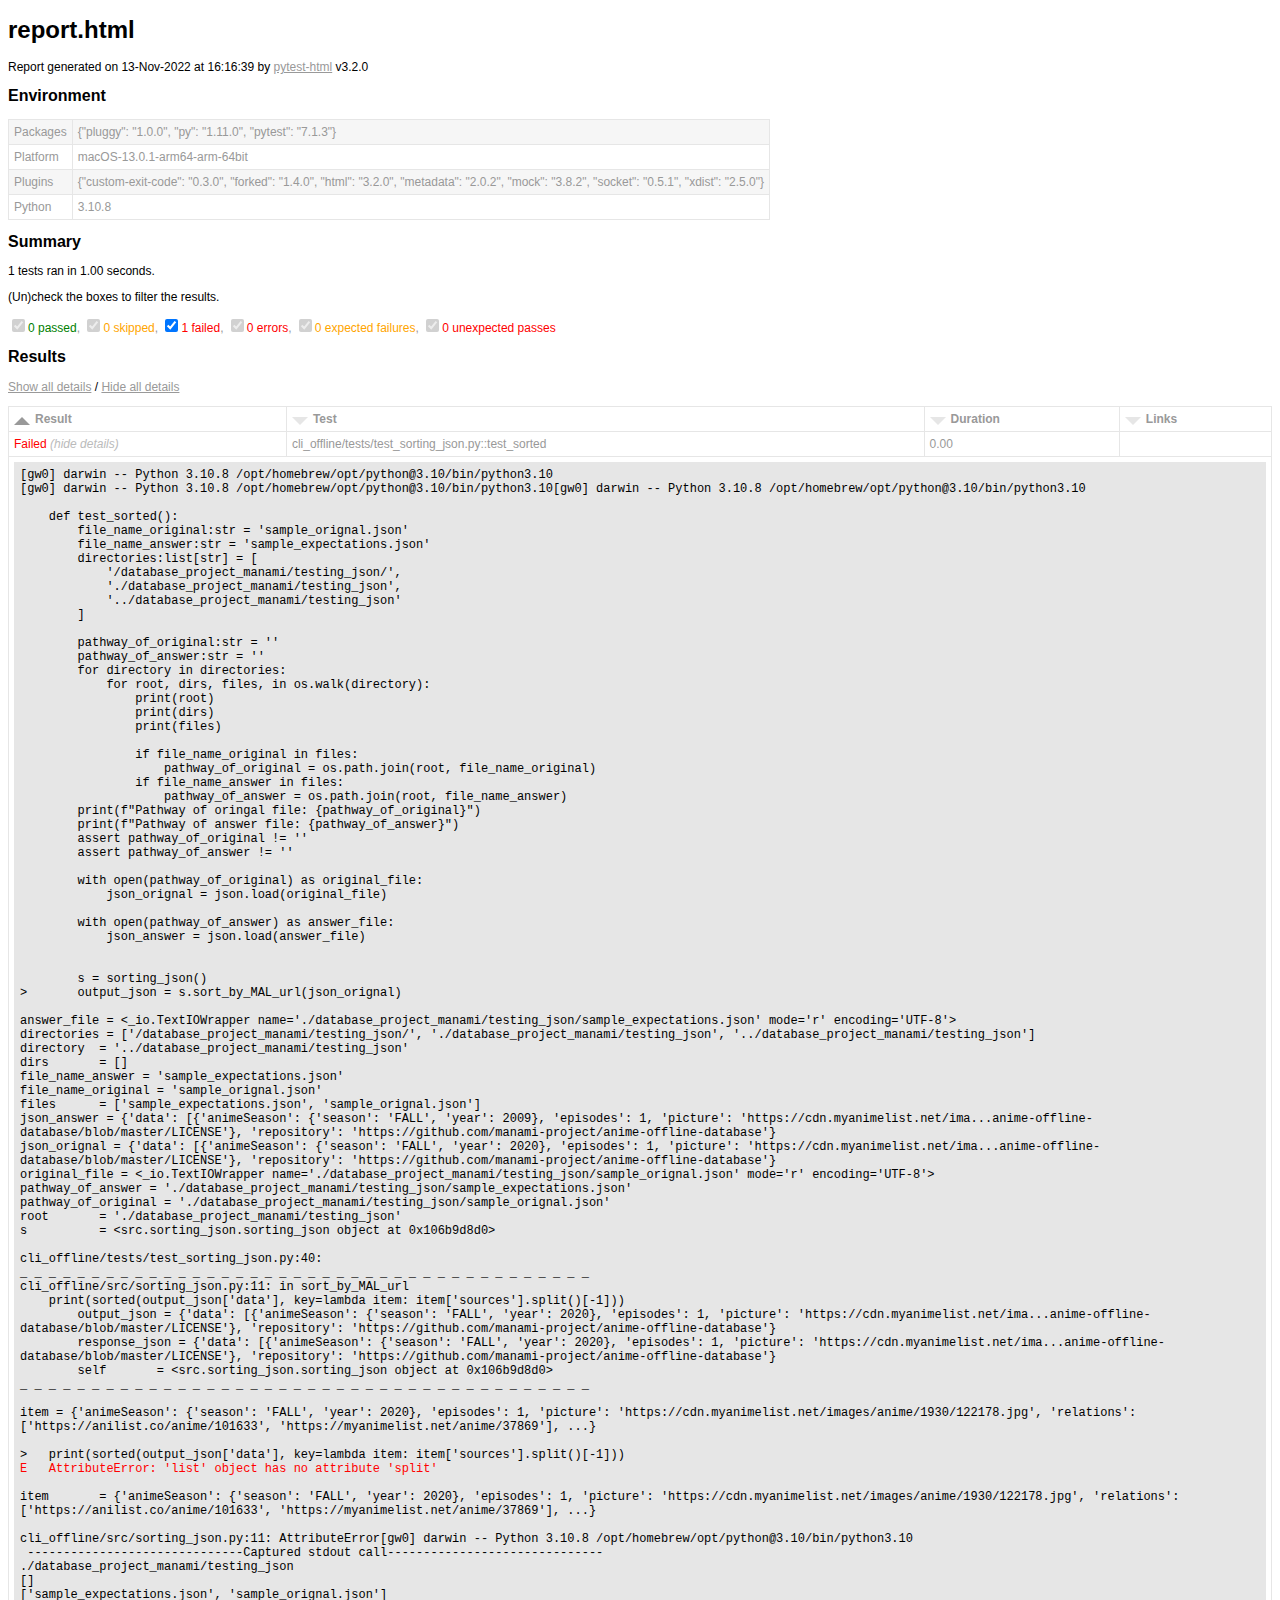
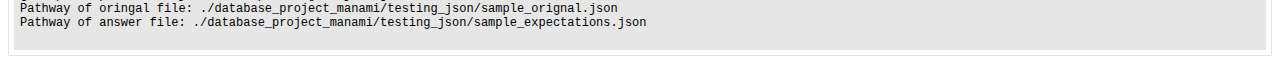
==== report.html @ 7e44a715 "AttributeError" ====
<!DOCTYPE html>
<html>
  <head>
    <meta charset="utf-8"/>
    <title>report.html</title>
    <style>body {
  font-family: Helvetica, Arial, sans-serif;
  font-size: 12px;
  /* do not increase min-width as some may use split screens */
  min-width: 800px;
  color: #999;
}

h1 {
  font-size: 24px;
  color: black;
}

h2 {
  font-size: 16px;
  color: black;
}

p {
  color: black;
}

a {
  color: #999;
}

table {
  border-collapse: collapse;
}

/******************************
 * SUMMARY INFORMATION
 ******************************/
#environment td {
  padding: 5px;
  border: 1px solid #E6E6E6;
}
#environment tr:nth-child(odd) {
  background-color: #f6f6f6;
}

/******************************
 * TEST RESULT COLORS
 ******************************/
span.passed,
.passed .col-result {
  color: green;
}

span.skipped,
span.xfailed,
span.rerun,
.skipped .col-result,
.xfailed .col-result,
.rerun .col-result {
  color: orange;
}

span.error,
span.failed,
span.xpassed,
.error .col-result,
.failed .col-result,
.xpassed .col-result {
  color: red;
}

/******************************
 * RESULTS TABLE
 *
 * 1. Table Layout
 * 2. Extra
 * 3. Sorting items
 *
 ******************************/
/*------------------
 * 1. Table Layout
 *------------------*/
#results-table {
  border: 1px solid #e6e6e6;
  color: #999;
  font-size: 12px;
  width: 100%;
}
#results-table th,
#results-table td {
  padding: 5px;
  border: 1px solid #E6E6E6;
  text-align: left;
}
#results-table th {
  font-weight: bold;
}

/*------------------
 * 2. Extra
 *------------------*/
.log {
  background-color: #e6e6e6;
  border: 1px solid #e6e6e6;
  color: black;
  display: block;
  font-family: "Courier New", Courier, monospace;
  height: 230px;
  overflow-y: scroll;
  padding: 5px;
  white-space: pre-wrap;
}
.log:only-child {
  height: inherit;
}

div.image {
  border: 1px solid #e6e6e6;
  float: right;
  height: 240px;
  margin-left: 5px;
  overflow: hidden;
  width: 320px;
}
div.image img {
  width: 320px;
}

div.video {
  border: 1px solid #e6e6e6;
  float: right;
  height: 240px;
  margin-left: 5px;
  overflow: hidden;
  width: 320px;
}
div.video video {
  overflow: hidden;
  width: 320px;
  height: 240px;
}

.collapsed {
  display: none;
}

.expander::after {
  content: " (show details)";
  color: #BBB;
  font-style: italic;
  cursor: pointer;
}

.collapser::after {
  content: " (hide details)";
  color: #BBB;
  font-style: italic;
  cursor: pointer;
}

/*------------------
 * 3. Sorting items
 *------------------*/
.sortable {
  cursor: pointer;
}

.sort-icon {
  font-size: 0px;
  float: left;
  margin-right: 5px;
  margin-top: 5px;
  /*triangle*/
  width: 0;
  height: 0;
  border-left: 8px solid transparent;
  border-right: 8px solid transparent;
}
.inactive .sort-icon {
  /*finish triangle*/
  border-top: 8px solid #E6E6E6;
}
.asc.active .sort-icon {
  /*finish triangle*/
  border-bottom: 8px solid #999;
}
.desc.active .sort-icon {
  /*finish triangle*/
  border-top: 8px solid #999;
}
</style></head>
  <body onLoad="init()">
    <script>/* This Source Code Form is subject to the terms of the Mozilla Public
 * License, v. 2.0. If a copy of the MPL was not distributed with this file,
 * You can obtain one at http://mozilla.org/MPL/2.0/. */


function toArray(iter) {
    if (iter === null) {
        return null;
    }
    return Array.prototype.slice.call(iter);
}

function find(selector, elem) { // eslint-disable-line no-redeclare
    if (!elem) {
        elem = document;
    }
    return elem.querySelector(selector);
}

function findAll(selector, elem) {
    if (!elem) {
        elem = document;
    }
    return toArray(elem.querySelectorAll(selector));
}

function sortColumn(elem) {
    toggleSortStates(elem);
    const colIndex = toArray(elem.parentNode.childNodes).indexOf(elem);
    let key;
    if (elem.classList.contains('result')) {
        key = keyResult;
    } else if (elem.classList.contains('links')) {
        key = keyLink;
    } else {
        key = keyAlpha;
    }
    sortTable(elem, key(colIndex));
}

function showAllExtras() { // eslint-disable-line no-unused-vars
    findAll('.col-result').forEach(showExtras);
}

function hideAllExtras() { // eslint-disable-line no-unused-vars
    findAll('.col-result').forEach(hideExtras);
}

function showExtras(colresultElem) {
    const extras = colresultElem.parentNode.nextElementSibling;
    const expandcollapse = colresultElem.firstElementChild;
    extras.classList.remove('collapsed');
    expandcollapse.classList.remove('expander');
    expandcollapse.classList.add('collapser');
}

function hideExtras(colresultElem) {
    const extras = colresultElem.parentNode.nextElementSibling;
    const expandcollapse = colresultElem.firstElementChild;
    extras.classList.add('collapsed');
    expandcollapse.classList.remove('collapser');
    expandcollapse.classList.add('expander');
}

function showFilters() {
    let visibleString = getQueryParameter('visible') || 'all';
    visibleString = visibleString.toLowerCase();
    const checkedItems = visibleString.split(',');

    const filterItems = document.getElementsByClassName('filter');
    for (let i = 0; i < filterItems.length; i++) {
        filterItems[i].hidden = false;

        if (visibleString != 'all') {
            filterItems[i].checked = checkedItems.includes(filterItems[i].getAttribute('data-test-result'));
            filterTable(filterItems[i]);
        }
    }
}

function addCollapse() {
    // Add links for show/hide all
    const resulttable = find('table#results-table');
    const showhideall = document.createElement('p');
    showhideall.innerHTML = '<a href="javascript:showAllExtras()">Show all details</a> / ' +
                            '<a href="javascript:hideAllExtras()">Hide all details</a>';
    resulttable.parentElement.insertBefore(showhideall, resulttable);

    // Add show/hide link to each result
    findAll('.col-result').forEach(function(elem) {
        const collapsed = getQueryParameter('collapsed') || 'Passed';
        const extras = elem.parentNode.nextElementSibling;
        const expandcollapse = document.createElement('span');
        if (extras.classList.contains('collapsed')) {
            expandcollapse.classList.add('expander');
        } else if (collapsed.includes(elem.innerHTML)) {
            extras.classList.add('collapsed');
            expandcollapse.classList.add('expander');
        } else {
            expandcollapse.classList.add('collapser');
        }
        elem.appendChild(expandcollapse);

        elem.addEventListener('click', function(event) {
            if (event.currentTarget.parentNode.nextElementSibling.classList.contains('collapsed')) {
                showExtras(event.currentTarget);
            } else {
                hideExtras(event.currentTarget);
            }
        });
    });
}

function getQueryParameter(name) {
    const match = RegExp('[?&]' + name + '=([^&]*)').exec(window.location.search);
    return match && decodeURIComponent(match[1].replace(/\+/g, ' '));
}

function init () { // eslint-disable-line no-unused-vars
    resetSortHeaders();

    addCollapse();

    showFilters();

    sortColumn(find('.initial-sort'));

    findAll('.sortable').forEach(function(elem) {
        elem.addEventListener('click',
            function() {
                sortColumn(elem);
            }, false);
    });
}

function sortTable(clicked, keyFunc) {
    const rows = findAll('.results-table-row');
    const reversed = !clicked.classList.contains('asc');
    const sortedRows = sort(rows, keyFunc, reversed);
    /* Whole table is removed here because browsers acts much slower
     * when appending existing elements.
     */
    const thead = document.getElementById('results-table-head');
    document.getElementById('results-table').remove();
    const parent = document.createElement('table');
    parent.id = 'results-table';
    parent.appendChild(thead);
    sortedRows.forEach(function(elem) {
        parent.appendChild(elem);
    });
    document.getElementsByTagName('BODY')[0].appendChild(parent);
}

function sort(items, keyFunc, reversed) {
    const sortArray = items.map(function(item, i) {
        return [keyFunc(item), i];
    });

    sortArray.sort(function(a, b) {
        const keyA = a[0];
        const keyB = b[0];

        if (keyA == keyB) return 0;

        if (reversed) {
            return keyA < keyB ? 1 : -1;
        } else {
            return keyA > keyB ? 1 : -1;
        }
    });

    return sortArray.map(function(item) {
        const index = item[1];
        return items[index];
    });
}

function keyAlpha(colIndex) {
    return function(elem) {
        return elem.childNodes[1].childNodes[colIndex].firstChild.data.toLowerCase();
    };
}

function keyLink(colIndex) {
    return function(elem) {
        const dataCell = elem.childNodes[1].childNodes[colIndex].firstChild;
        return dataCell == null ? '' : dataCell.innerText.toLowerCase();
    };
}

function keyResult(colIndex) {
    return function(elem) {
        const strings = ['Error', 'Failed', 'Rerun', 'XFailed', 'XPassed',
            'Skipped', 'Passed'];
        return strings.indexOf(elem.childNodes[1].childNodes[colIndex].firstChild.data);
    };
}

function resetSortHeaders() {
    findAll('.sort-icon').forEach(function(elem) {
        elem.parentNode.removeChild(elem);
    });
    findAll('.sortable').forEach(function(elem) {
        const icon = document.createElement('div');
        icon.className = 'sort-icon';
        icon.textContent = 'vvv';
        elem.insertBefore(icon, elem.firstChild);
        elem.classList.remove('desc', 'active');
        elem.classList.add('asc', 'inactive');
    });
}

function toggleSortStates(elem) {
    //if active, toggle between asc and desc
    if (elem.classList.contains('active')) {
        elem.classList.toggle('asc');
        elem.classList.toggle('desc');
    }

    //if inactive, reset all other functions and add ascending active
    if (elem.classList.contains('inactive')) {
        resetSortHeaders();
        elem.classList.remove('inactive');
        elem.classList.add('active');
    }
}

function isAllRowsHidden(value) {
    return value.hidden == false;
}

function filterTable(elem) { // eslint-disable-line no-unused-vars
    const outcomeAtt = 'data-test-result';
    const outcome = elem.getAttribute(outcomeAtt);
    const classOutcome = outcome + ' results-table-row';
    const outcomeRows = document.getElementsByClassName(classOutcome);

    for(let i = 0; i < outcomeRows.length; i++){
        outcomeRows[i].hidden = !elem.checked;
    }

    const rows = findAll('.results-table-row').filter(isAllRowsHidden);
    const allRowsHidden = rows.length == 0 ? true : false;
    const notFoundMessage = document.getElementById('not-found-message');
    notFoundMessage.hidden = !allRowsHidden;
}
</script>
    <h1>report.html</h1>
    <p>Report generated on 13-Nov-2022 at 16:16:39 by <a href="https://pypi.python.org/pypi/pytest-html">pytest-html</a> v3.2.0</p>
    <h2>Environment</h2>
    <table id="environment">
      <tr>
        <td>Packages</td>
        <td>{"pluggy": "1.0.0", "py": "1.11.0", "pytest": "7.1.3"}</td></tr>
      <tr>
        <td>Platform</td>
        <td>macOS-13.0.1-arm64-arm-64bit</td></tr>
      <tr>
        <td>Plugins</td>
        <td>{"custom-exit-code": "0.3.0", "forked": "1.4.0", "html": "3.2.0", "metadata": "2.0.2", "mock": "3.8.2", "socket": "0.5.1", "xdist": "2.5.0"}</td></tr>
      <tr>
        <td>Python</td>
        <td>3.10.8</td></tr></table>
    <h2>Summary</h2>
    <p>1 tests ran in 1.00 seconds. </p>
    <p class="filter" hidden="true">(Un)check the boxes to filter the results.</p><input checked="true" class="filter" data-test-result="passed" disabled="true" hidden="true" name="filter_checkbox" onChange="filterTable(this)" type="checkbox"/><span class="passed">0 passed</span>, <input checked="true" class="filter" data-test-result="skipped" disabled="true" hidden="true" name="filter_checkbox" onChange="filterTable(this)" type="checkbox"/><span class="skipped">0 skipped</span>, <input checked="true" class="filter" data-test-result="failed" hidden="true" name="filter_checkbox" onChange="filterTable(this)" type="checkbox"/><span class="failed">1 failed</span>, <input checked="true" class="filter" data-test-result="error" disabled="true" hidden="true" name="filter_checkbox" onChange="filterTable(this)" type="checkbox"/><span class="error">0 errors</span>, <input checked="true" class="filter" data-test-result="xfailed" disabled="true" hidden="true" name="filter_checkbox" onChange="filterTable(this)" type="checkbox"/><span class="xfailed">0 expected failures</span>, <input checked="true" class="filter" data-test-result="xpassed" disabled="true" hidden="true" name="filter_checkbox" onChange="filterTable(this)" type="checkbox"/><span class="xpassed">0 unexpected passes</span>
    <h2>Results</h2>
    <table id="results-table">
      <thead id="results-table-head">
        <tr>
          <th class="sortable result initial-sort" col="result">Result</th>
          <th class="sortable" col="name">Test</th>
          <th class="sortable" col="duration">Duration</th>
          <th class="sortable links" col="links">Links</th></tr>
        <tr hidden="true" id="not-found-message">
          <th colspan="4">No results found. Try to check the filters</th></tr></thead>
      <tbody class="failed results-table-row">
        <tr>
          <td class="col-result">Failed</td>
          <td class="col-name">cli_offline/tests/test_sorting_json.py::test_sorted</td>
          <td class="col-duration">0.00</td>
          <td class="col-links"></td></tr>
        <tr>
          <td class="extra" colspan="4">
            <div class="log">[gw0] darwin -- Python 3.10.8 /opt/homebrew/opt/python@3.10/bin/python3.10<br/>[gw0] darwin -- Python 3.10.8 /opt/homebrew/opt/python@3.10/bin/python3.10[gw0] darwin -- Python 3.10.8 /opt/homebrew/opt/python@3.10/bin/python3.10<br/><br/>    def test_sorted():<br/>        file_name_original:str = &#x27;sample_orignal.json&#x27;<br/>        file_name_answer:str = &#x27;sample_expectations.json&#x27;<br/>        directories:list[str] = [<br/>            &#x27;/database_project_manami/testing_json/&#x27;,<br/>            &#x27;./database_project_manami/testing_json&#x27;,<br/>            &#x27;../database_project_manami/testing_json&#x27;<br/>        ]<br/>    <br/>        pathway_of_original:str = &#x27;&#x27;<br/>        pathway_of_answer:str = &#x27;&#x27;<br/>        for directory in directories:<br/>            for root, dirs, files, in os.walk(directory):<br/>                print(root)<br/>                print(dirs)<br/>                print(files)<br/>    <br/>                if file_name_original in files:<br/>                    pathway_of_original = os.path.join(root, file_name_original)<br/>                if file_name_answer in files:<br/>                    pathway_of_answer = os.path.join(root, file_name_answer)<br/>        print(f&quot;Pathway of oringal file: {pathway_of_original}&quot;)<br/>        print(f&quot;Pathway of answer file: {pathway_of_answer}&quot;)<br/>        assert pathway_of_original != &#x27;&#x27;<br/>        assert pathway_of_answer != &#x27;&#x27;<br/>    <br/>        with open(pathway_of_original) as original_file:<br/>            json_orignal = json.load(original_file)<br/>    <br/>        with open(pathway_of_answer) as answer_file:<br/>            json_answer = json.load(answer_file)<br/>    <br/>    <br/>        s = sorting_json()<br/>&gt;       output_json = s.sort_by_MAL_url(json_orignal)<br/><br/>answer_file = &lt;_io.TextIOWrapper name=&#x27;./database_project_manami/testing_json/sample_expectations.json&#x27; mode=&#x27;r&#x27; encoding=&#x27;UTF-8&#x27;&gt;<br/>directories = [&#x27;/database_project_manami/testing_json/&#x27;, &#x27;./database_project_manami/testing_json&#x27;, &#x27;../database_project_manami/testing_json&#x27;]<br/>directory  = &#x27;../database_project_manami/testing_json&#x27;<br/>dirs       = []<br/>file_name_answer = &#x27;sample_expectations.json&#x27;<br/>file_name_original = &#x27;sample_orignal.json&#x27;<br/>files      = [&#x27;sample_expectations.json&#x27;, &#x27;sample_orignal.json&#x27;]<br/>json_answer = {&#x27;data&#x27;: [{&#x27;animeSeason&#x27;: {&#x27;season&#x27;: &#x27;FALL&#x27;, &#x27;year&#x27;: 2009}, &#x27;episodes&#x27;: 1, &#x27;picture&#x27;: &#x27;https://cdn.myanimelist.net/ima...anime-offline-database/blob/master/LICENSE&#x27;}, &#x27;repository&#x27;: &#x27;https://github.com/manami-project/anime-offline-database&#x27;}<br/>json_orignal = {&#x27;data&#x27;: [{&#x27;animeSeason&#x27;: {&#x27;season&#x27;: &#x27;FALL&#x27;, &#x27;year&#x27;: 2020}, &#x27;episodes&#x27;: 1, &#x27;picture&#x27;: &#x27;https://cdn.myanimelist.net/ima...anime-offline-database/blob/master/LICENSE&#x27;}, &#x27;repository&#x27;: &#x27;https://github.com/manami-project/anime-offline-database&#x27;}<br/>original_file = &lt;_io.TextIOWrapper name=&#x27;./database_project_manami/testing_json/sample_orignal.json&#x27; mode=&#x27;r&#x27; encoding=&#x27;UTF-8&#x27;&gt;<br/>pathway_of_answer = &#x27;./database_project_manami/testing_json/sample_expectations.json&#x27;<br/>pathway_of_original = &#x27;./database_project_manami/testing_json/sample_orignal.json&#x27;<br/>root       = &#x27;./database_project_manami/testing_json&#x27;<br/>s          = &lt;src.sorting_json.sorting_json object at 0x106b9d8d0&gt;<br/><br/>cli_offline/tests/test_sorting_json.py:40: <br/>_ _ _ _ _ _ _ _ _ _ _ _ _ _ _ _ _ _ _ _ _ _ _ _ _ _ _ _ _ _ _ _ _ _ _ _ _ _ _ _ <br/>cli_offline/src/sorting_json.py:11: in sort_by_MAL_url<br/>    print(sorted(output_json[&#x27;data&#x27;], key=lambda item: item[&#x27;sources&#x27;].split()[-1]))<br/>        output_json = {&#x27;data&#x27;: [{&#x27;animeSeason&#x27;: {&#x27;season&#x27;: &#x27;FALL&#x27;, &#x27;year&#x27;: 2020}, &#x27;episodes&#x27;: 1, &#x27;picture&#x27;: &#x27;https://cdn.myanimelist.net/ima...anime-offline-database/blob/master/LICENSE&#x27;}, &#x27;repository&#x27;: &#x27;https://github.com/manami-project/anime-offline-database&#x27;}<br/>        response_json = {&#x27;data&#x27;: [{&#x27;animeSeason&#x27;: {&#x27;season&#x27;: &#x27;FALL&#x27;, &#x27;year&#x27;: 2020}, &#x27;episodes&#x27;: 1, &#x27;picture&#x27;: &#x27;https://cdn.myanimelist.net/ima...anime-offline-database/blob/master/LICENSE&#x27;}, &#x27;repository&#x27;: &#x27;https://github.com/manami-project/anime-offline-database&#x27;}<br/>        self       = &lt;src.sorting_json.sorting_json object at 0x106b9d8d0&gt;<br/>_ _ _ _ _ _ _ _ _ _ _ _ _ _ _ _ _ _ _ _ _ _ _ _ _ _ _ _ _ _ _ _ _ _ _ _ _ _ _ _ <br/><br/>item = {&#x27;animeSeason&#x27;: {&#x27;season&#x27;: &#x27;FALL&#x27;, &#x27;year&#x27;: 2020}, &#x27;episodes&#x27;: 1, &#x27;picture&#x27;: &#x27;https://cdn.myanimelist.net/images/anime/1930/122178.jpg&#x27;, &#x27;relations&#x27;: [&#x27;https://anilist.co/anime/101633&#x27;, &#x27;https://myanimelist.net/anime/37869&#x27;], ...}<br/><br/>&gt;   print(sorted(output_json[&#x27;data&#x27;], key=lambda item: item[&#x27;sources&#x27;].split()[-1]))<br/><span class="error">E   AttributeError: &#x27;list&#x27; object has no attribute &#x27;split&#x27;</span><br/><br/>item       = {&#x27;animeSeason&#x27;: {&#x27;season&#x27;: &#x27;FALL&#x27;, &#x27;year&#x27;: 2020}, &#x27;episodes&#x27;: 1, &#x27;picture&#x27;: &#x27;https://cdn.myanimelist.net/images/anime/1930/122178.jpg&#x27;, &#x27;relations&#x27;: [&#x27;https://anilist.co/anime/101633&#x27;, &#x27;https://myanimelist.net/anime/37869&#x27;], ...}<br/><br/>cli_offline/src/sorting_json.py:11: AttributeError[gw0] darwin -- Python 3.10.8 /opt/homebrew/opt/python@3.10/bin/python3.10<br/> ------------------------------Captured stdout call------------------------------ <br/>./database_project_manami/testing_json
[]
[&#x27;sample_expectations.json&#x27;, &#x27;sample_orignal.json&#x27;]
Pathway of oringal file: ./database_project_manami/testing_json/sample_orignal.json
Pathway of answer file: ./database_project_manami/testing_json/sample_expectations.json
<br/></div></td></tr></tbody></table></body></html>
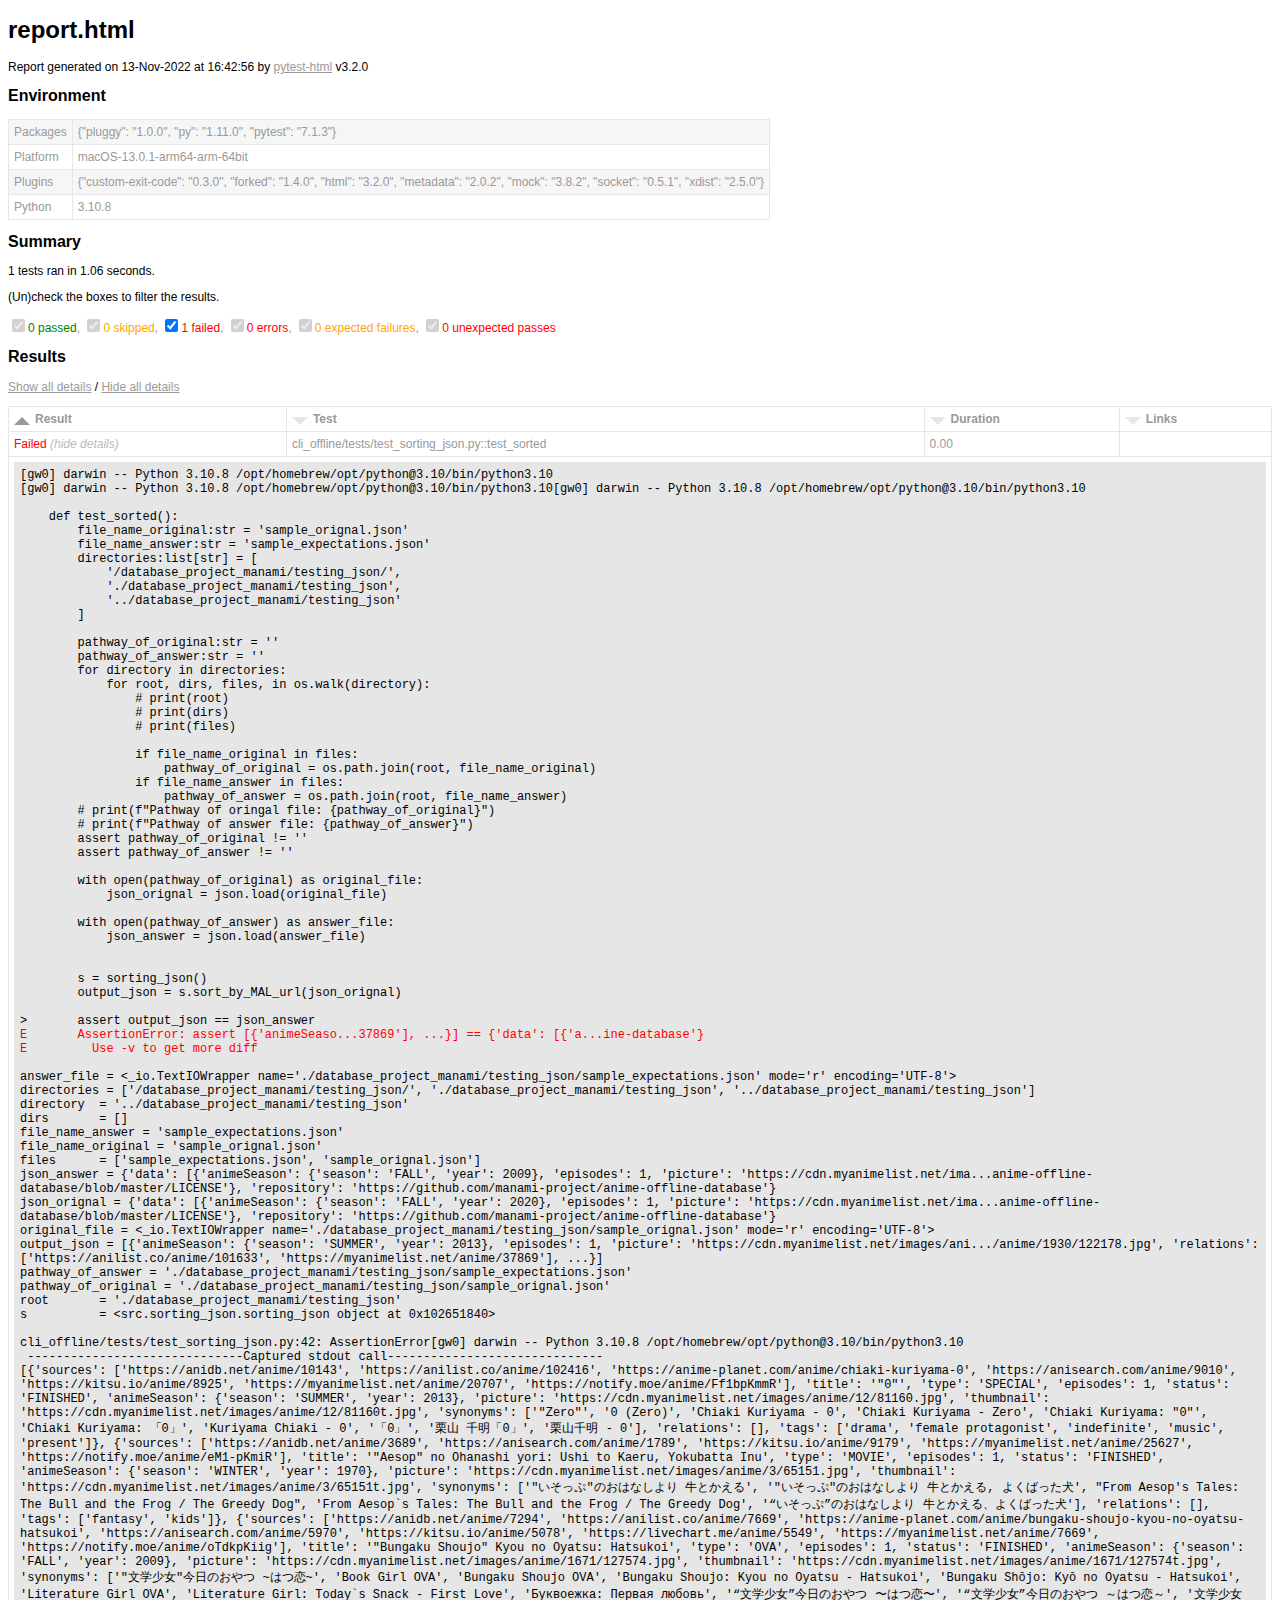
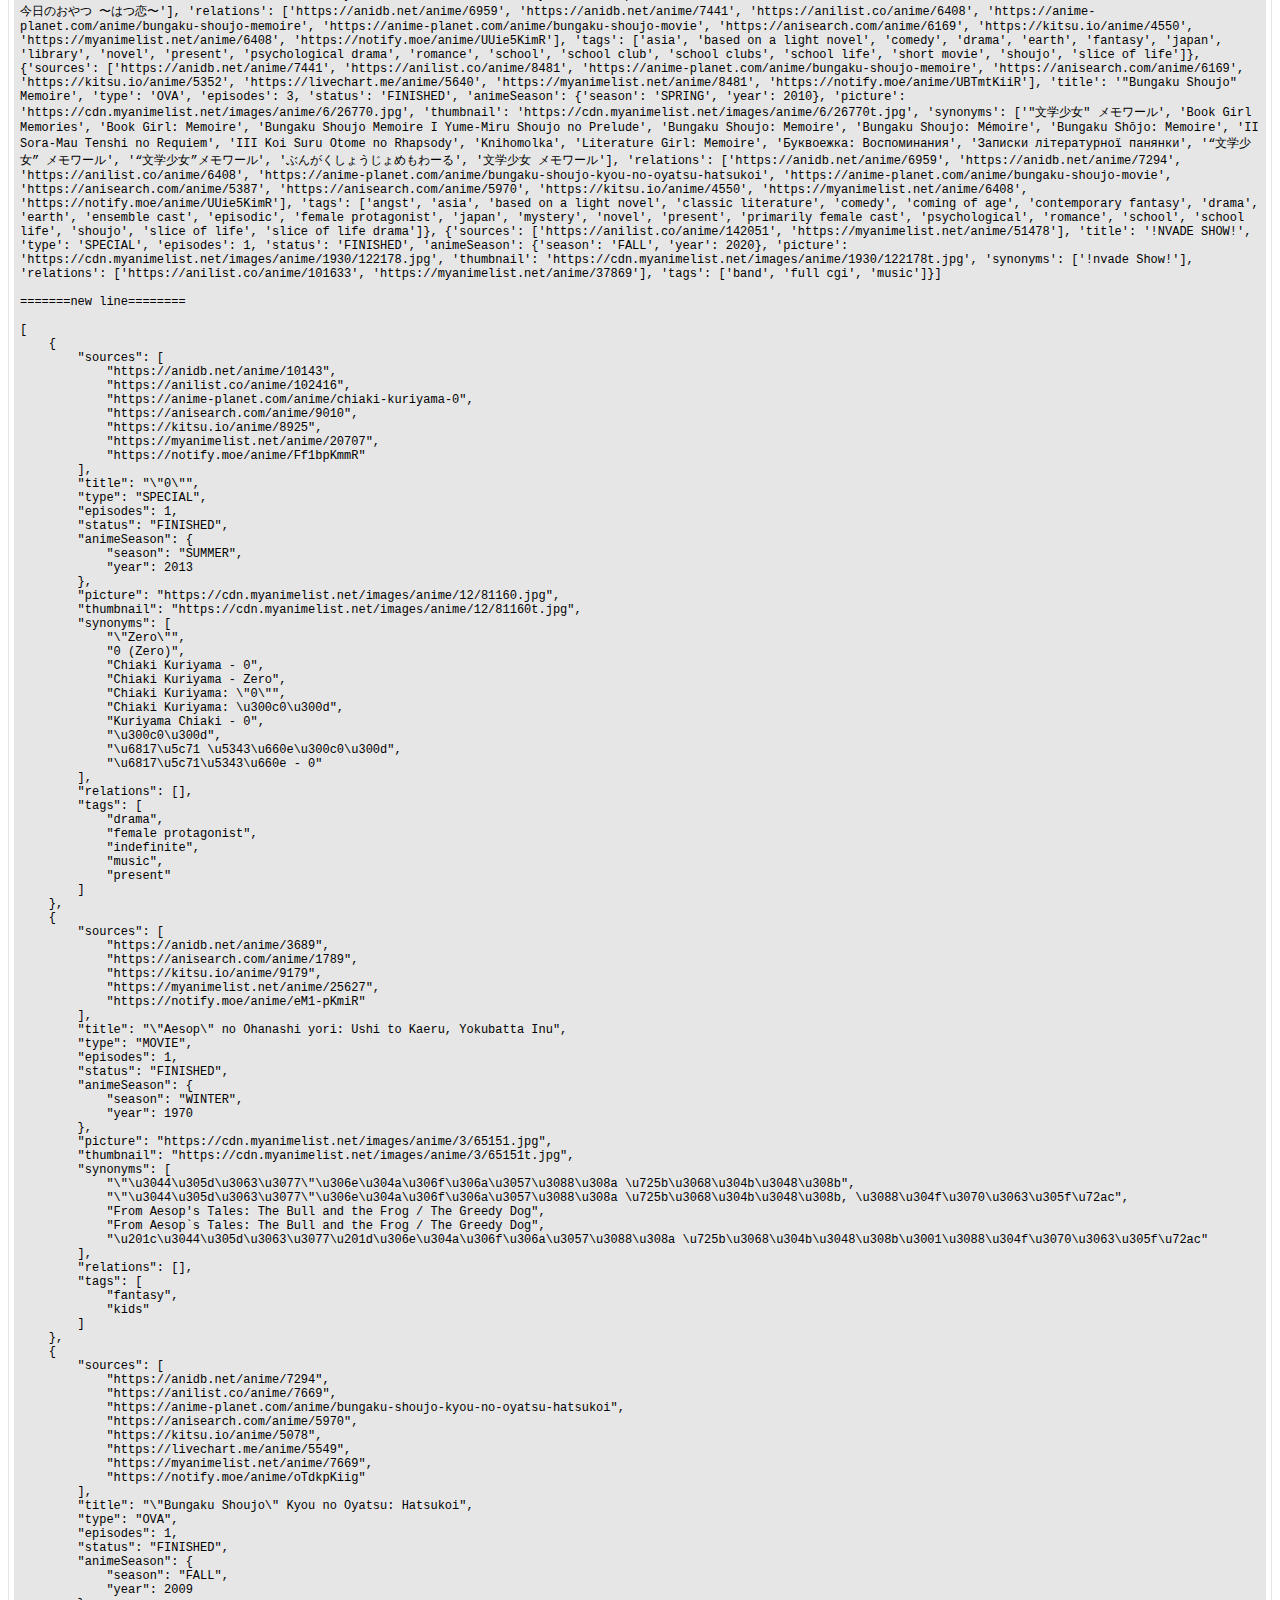
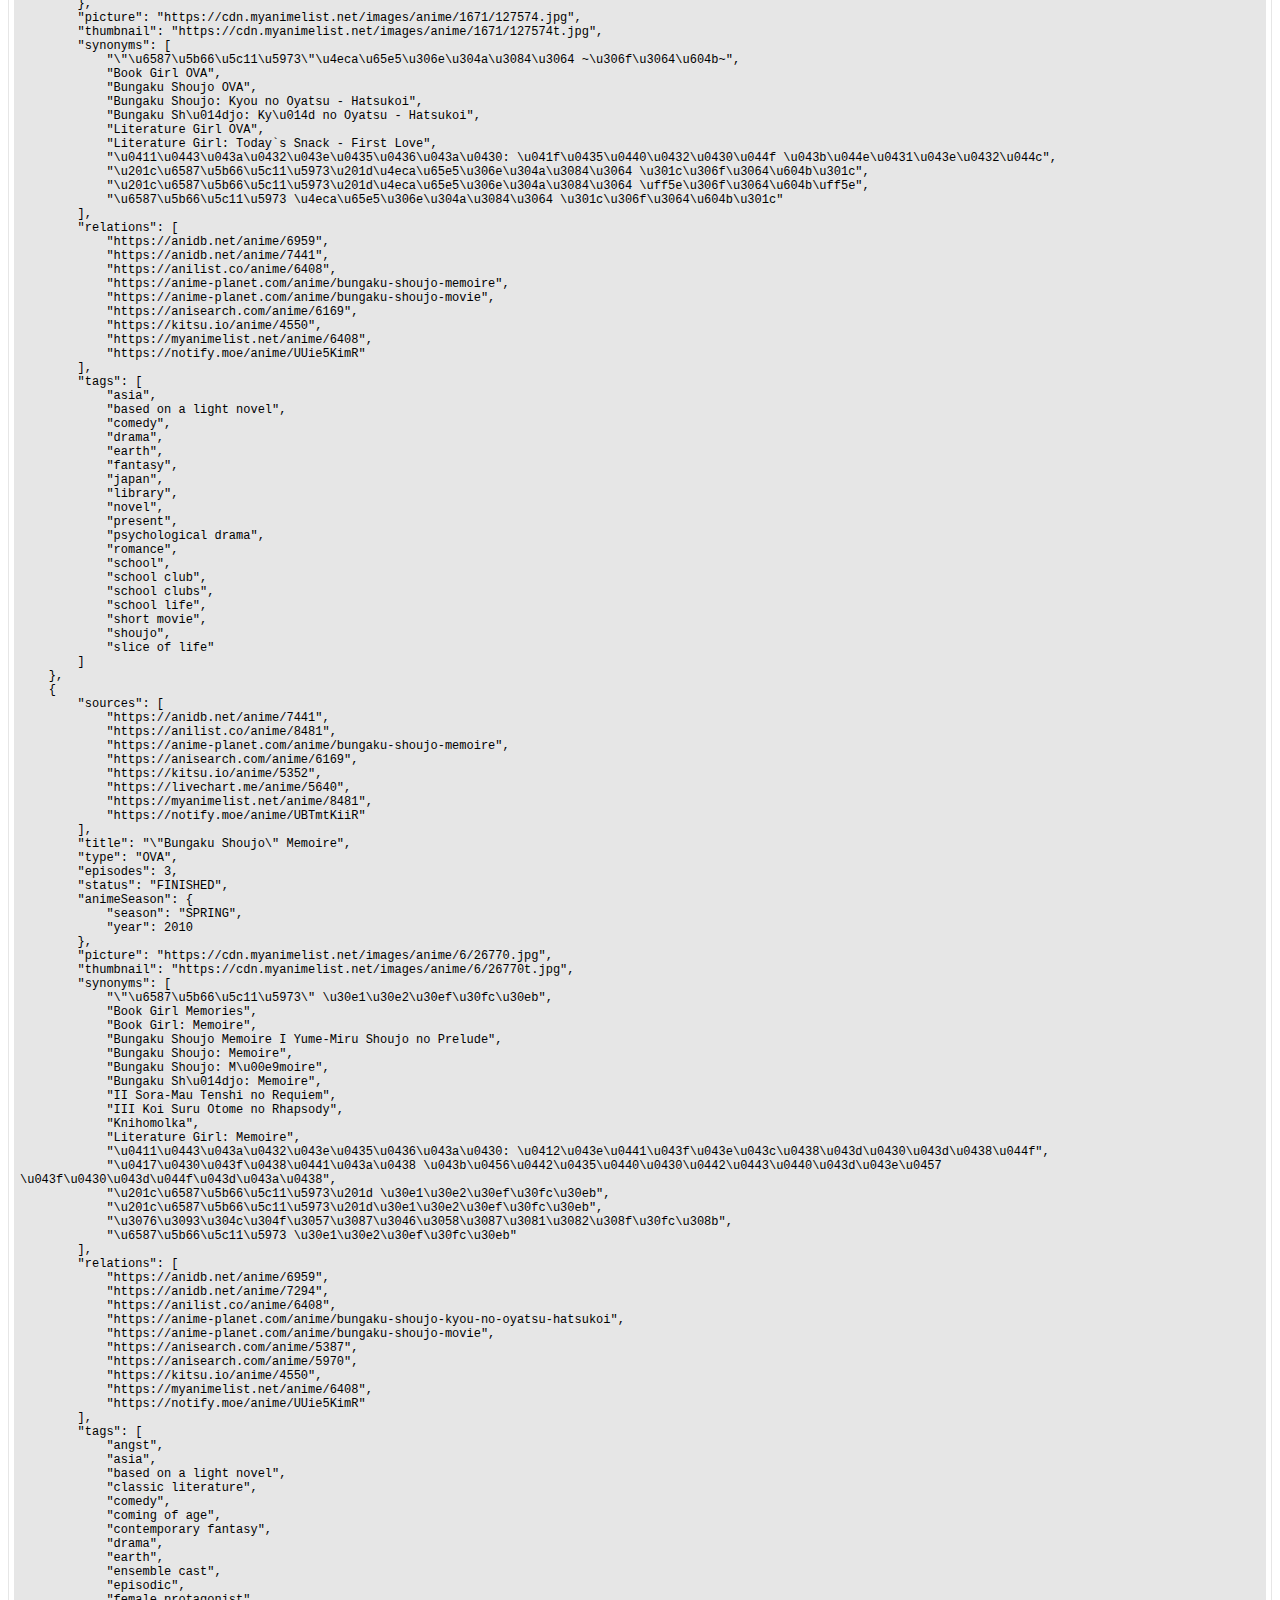
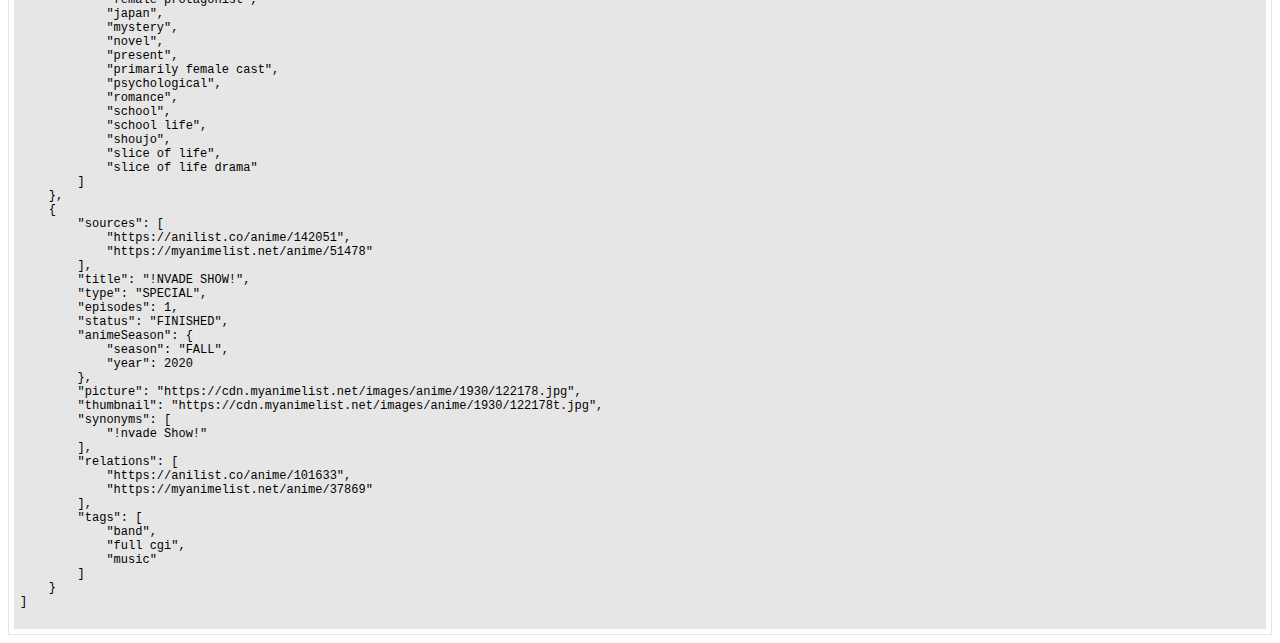
==== commit 22279b0a: "currently printing only content in dict 'data'" ====
--- a/report.html
+++ b/report.html
@@ -439,7 +439,7 @@
 }
 </script>
     <h1>report.html</h1>
-    <p>Report generated on 13-Nov-2022 at 16:16:39 by <a href="https://pypi.python.org/pypi/pytest-html">pytest-html</a> v3.2.0</p>
+    <p>Report generated on 13-Nov-2022 at 16:42:56 by <a href="https://pypi.python.org/pypi/pytest-html">pytest-html</a> v3.2.0</p>
     <h2>Environment</h2>
     <table id="environment">
       <tr>
@@ -455,7 +455,7 @@
         <td>Python</td>
         <td>3.10.8</td></tr></table>
     <h2>Summary</h2>
-    <p>1 tests ran in 1.00 seconds. </p>
+    <p>1 tests ran in 1.06 seconds. </p>
     <p class="filter" hidden="true">(Un)check the boxes to filter the results.</p><input checked="true" class="filter" data-test-result="passed" disabled="true" hidden="true" name="filter_checkbox" onChange="filterTable(this)" type="checkbox"/><span class="passed">0 passed</span>, <input checked="true" class="filter" data-test-result="skipped" disabled="true" hidden="true" name="filter_checkbox" onChange="filterTable(this)" type="checkbox"/><span class="skipped">0 skipped</span>, <input checked="true" class="filter" data-test-result="failed" hidden="true" name="filter_checkbox" onChange="filterTable(this)" type="checkbox"/><span class="failed">1 failed</span>, <input checked="true" class="filter" data-test-result="error" disabled="true" hidden="true" name="filter_checkbox" onChange="filterTable(this)" type="checkbox"/><span class="error">0 errors</span>, <input checked="true" class="filter" data-test-result="xfailed" disabled="true" hidden="true" name="filter_checkbox" onChange="filterTable(this)" type="checkbox"/><span class="xfailed">0 expected failures</span>, <input checked="true" class="filter" data-test-result="xpassed" disabled="true" hidden="true" name="filter_checkbox" onChange="filterTable(this)" type="checkbox"/><span class="xpassed">0 unexpected passes</span>
     <h2>Results</h2>
     <table id="results-table">
@@ -475,9 +475,256 @@
           <td class="col-links"></td></tr>
         <tr>
           <td class="extra" colspan="4">
-            <div class="log">[gw0] darwin -- Python 3.10.8 /opt/homebrew/opt/python@3.10/bin/python3.10<br/>[gw0] darwin -- Python 3.10.8 /opt/homebrew/opt/python@3.10/bin/python3.10[gw0] darwin -- Python 3.10.8 /opt/homebrew/opt/python@3.10/bin/python3.10<br/><br/>    def test_sorted():<br/>        file_name_original:str = &#x27;sample_orignal.json&#x27;<br/>        file_name_answer:str = &#x27;sample_expectations.json&#x27;<br/>        directories:list[str] = [<br/>            &#x27;/database_project_manami/testing_json/&#x27;,<br/>            &#x27;./database_project_manami/testing_json&#x27;,<br/>            &#x27;../database_project_manami/testing_json&#x27;<br/>        ]<br/>    <br/>        pathway_of_original:str = &#x27;&#x27;<br/>        pathway_of_answer:str = &#x27;&#x27;<br/>        for directory in directories:<br/>            for root, dirs, files, in os.walk(directory):<br/>                print(root)<br/>                print(dirs)<br/>                print(files)<br/>    <br/>                if file_name_original in files:<br/>                    pathway_of_original = os.path.join(root, file_name_original)<br/>                if file_name_answer in files:<br/>                    pathway_of_answer = os.path.join(root, file_name_answer)<br/>        print(f&quot;Pathway of oringal file: {pathway_of_original}&quot;)<br/>        print(f&quot;Pathway of answer file: {pathway_of_answer}&quot;)<br/>        assert pathway_of_original != &#x27;&#x27;<br/>        assert pathway_of_answer != &#x27;&#x27;<br/>    <br/>        with open(pathway_of_original) as original_file:<br/>            json_orignal = json.load(original_file)<br/>    <br/>        with open(pathway_of_answer) as answer_file:<br/>            json_answer = json.load(answer_file)<br/>    <br/>    <br/>        s = sorting_json()<br/>&gt;       output_json = s.sort_by_MAL_url(json_orignal)<br/><br/>answer_file = &lt;_io.TextIOWrapper name=&#x27;./database_project_manami/testing_json/sample_expectations.json&#x27; mode=&#x27;r&#x27; encoding=&#x27;UTF-8&#x27;&gt;<br/>directories = [&#x27;/database_project_manami/testing_json/&#x27;, &#x27;./database_project_manami/testing_json&#x27;, &#x27;../database_project_manami/testing_json&#x27;]<br/>directory  = &#x27;../database_project_manami/testing_json&#x27;<br/>dirs       = []<br/>file_name_answer = &#x27;sample_expectations.json&#x27;<br/>file_name_original = &#x27;sample_orignal.json&#x27;<br/>files      = [&#x27;sample_expectations.json&#x27;, &#x27;sample_orignal.json&#x27;]<br/>json_answer = {&#x27;data&#x27;: [{&#x27;animeSeason&#x27;: {&#x27;season&#x27;: &#x27;FALL&#x27;, &#x27;year&#x27;: 2009}, &#x27;episodes&#x27;: 1, &#x27;picture&#x27;: &#x27;https://cdn.myanimelist.net/ima...anime-offline-database/blob/master/LICENSE&#x27;}, &#x27;repository&#x27;: &#x27;https://github.com/manami-project/anime-offline-database&#x27;}<br/>json_orignal = {&#x27;data&#x27;: [{&#x27;animeSeason&#x27;: {&#x27;season&#x27;: &#x27;FALL&#x27;, &#x27;year&#x27;: 2020}, &#x27;episodes&#x27;: 1, &#x27;picture&#x27;: &#x27;https://cdn.myanimelist.net/ima...anime-offline-database/blob/master/LICENSE&#x27;}, &#x27;repository&#x27;: &#x27;https://github.com/manami-project/anime-offline-database&#x27;}<br/>original_file = &lt;_io.TextIOWrapper name=&#x27;./database_project_manami/testing_json/sample_orignal.json&#x27; mode=&#x27;r&#x27; encoding=&#x27;UTF-8&#x27;&gt;<br/>pathway_of_answer = &#x27;./database_project_manami/testing_json/sample_expectations.json&#x27;<br/>pathway_of_original = &#x27;./database_project_manami/testing_json/sample_orignal.json&#x27;<br/>root       = &#x27;./database_project_manami/testing_json&#x27;<br/>s          = &lt;src.sorting_json.sorting_json object at 0x106b9d8d0&gt;<br/><br/>cli_offline/tests/test_sorting_json.py:40: <br/>_ _ _ _ _ _ _ _ _ _ _ _ _ _ _ _ _ _ _ _ _ _ _ _ _ _ _ _ _ _ _ _ _ _ _ _ _ _ _ _ <br/>cli_offline/src/sorting_json.py:11: in sort_by_MAL_url<br/>    print(sorted(output_json[&#x27;data&#x27;], key=lambda item: item[&#x27;sources&#x27;].split()[-1]))<br/>        output_json = {&#x27;data&#x27;: [{&#x27;animeSeason&#x27;: {&#x27;season&#x27;: &#x27;FALL&#x27;, &#x27;year&#x27;: 2020}, &#x27;episodes&#x27;: 1, &#x27;picture&#x27;: &#x27;https://cdn.myanimelist.net/ima...anime-offline-database/blob/master/LICENSE&#x27;}, &#x27;repository&#x27;: &#x27;https://github.com/manami-project/anime-offline-database&#x27;}<br/>        response_json = {&#x27;data&#x27;: [{&#x27;animeSeason&#x27;: {&#x27;season&#x27;: &#x27;FALL&#x27;, &#x27;year&#x27;: 2020}, &#x27;episodes&#x27;: 1, &#x27;picture&#x27;: &#x27;https://cdn.myanimelist.net/ima...anime-offline-database/blob/master/LICENSE&#x27;}, &#x27;repository&#x27;: &#x27;https://github.com/manami-project/anime-offline-database&#x27;}<br/>        self       = &lt;src.sorting_json.sorting_json object at 0x106b9d8d0&gt;<br/>_ _ _ _ _ _ _ _ _ _ _ _ _ _ _ _ _ _ _ _ _ _ _ _ _ _ _ _ _ _ _ _ _ _ _ _ _ _ _ _ <br/><br/>item = {&#x27;animeSeason&#x27;: {&#x27;season&#x27;: &#x27;FALL&#x27;, &#x27;year&#x27;: 2020}, &#x27;episodes&#x27;: 1, &#x27;picture&#x27;: &#x27;https://cdn.myanimelist.net/images/anime/1930/122178.jpg&#x27;, &#x27;relations&#x27;: [&#x27;https://anilist.co/anime/101633&#x27;, &#x27;https://myanimelist.net/anime/37869&#x27;], ...}<br/><br/>&gt;   print(sorted(output_json[&#x27;data&#x27;], key=lambda item: item[&#x27;sources&#x27;].split()[-1]))<br/><span class="error">E   AttributeError: &#x27;list&#x27; object has no attribute &#x27;split&#x27;</span><br/><br/>item       = {&#x27;animeSeason&#x27;: {&#x27;season&#x27;: &#x27;FALL&#x27;, &#x27;year&#x27;: 2020}, &#x27;episodes&#x27;: 1, &#x27;picture&#x27;: &#x27;https://cdn.myanimelist.net/images/anime/1930/122178.jpg&#x27;, &#x27;relations&#x27;: [&#x27;https://anilist.co/anime/101633&#x27;, &#x27;https://myanimelist.net/anime/37869&#x27;], ...}<br/><br/>cli_offline/src/sorting_json.py:11: AttributeError[gw0] darwin -- Python 3.10.8 /opt/homebrew/opt/python@3.10/bin/python3.10<br/> ------------------------------Captured stdout call------------------------------ <br/>./database_project_manami/testing_json
-[]
-[&#x27;sample_expectations.json&#x27;, &#x27;sample_orignal.json&#x27;]
-Pathway of oringal file: ./database_project_manami/testing_json/sample_orignal.json
-Pathway of answer file: ./database_project_manami/testing_json/sample_expectations.json
+            <div class="log">[gw0] darwin -- Python 3.10.8 /opt/homebrew/opt/python@3.10/bin/python3.10<br/>[gw0] darwin -- Python 3.10.8 /opt/homebrew/opt/python@3.10/bin/python3.10[gw0] darwin -- Python 3.10.8 /opt/homebrew/opt/python@3.10/bin/python3.10<br/><br/>    def test_sorted():<br/>        file_name_original:str = &#x27;sample_orignal.json&#x27;<br/>        file_name_answer:str = &#x27;sample_expectations.json&#x27;<br/>        directories:list[str] = [<br/>            &#x27;/database_project_manami/testing_json/&#x27;,<br/>            &#x27;./database_project_manami/testing_json&#x27;,<br/>            &#x27;../database_project_manami/testing_json&#x27;<br/>        ]<br/>    <br/>        pathway_of_original:str = &#x27;&#x27;<br/>        pathway_of_answer:str = &#x27;&#x27;<br/>        for directory in directories:<br/>            for root, dirs, files, in os.walk(directory):<br/>                # print(root)<br/>                # print(dirs)<br/>                # print(files)<br/>    <br/>                if file_name_original in files:<br/>                    pathway_of_original = os.path.join(root, file_name_original)<br/>                if file_name_answer in files:<br/>                    pathway_of_answer = os.path.join(root, file_name_answer)<br/>        # print(f&quot;Pathway of oringal file: {pathway_of_original}&quot;)<br/>        # print(f&quot;Pathway of answer file: {pathway_of_answer}&quot;)<br/>        assert pathway_of_original != &#x27;&#x27;<br/>        assert pathway_of_answer != &#x27;&#x27;<br/>    <br/>        with open(pathway_of_original) as original_file:<br/>            json_orignal = json.load(original_file)<br/>    <br/>        with open(pathway_of_answer) as answer_file:<br/>            json_answer = json.load(answer_file)<br/>    <br/>    <br/>        s = sorting_json()<br/>        output_json = s.sort_by_MAL_url(json_orignal)<br/>    <br/>&gt;       assert output_json == json_answer<br/><span class="error">E       AssertionError: assert [{&#x27;animeSeaso...37869&#x27;], ...}] == {&#x27;data&#x27;: [{&#x27;a...ine-database&#x27;}</span><br/><span class="error">E         Use -v to get more diff</span><br/><br/>answer_file = &lt;_io.TextIOWrapper name=&#x27;./database_project_manami/testing_json/sample_expectations.json&#x27; mode=&#x27;r&#x27; encoding=&#x27;UTF-8&#x27;&gt;<br/>directories = [&#x27;/database_project_manami/testing_json/&#x27;, &#x27;./database_project_manami/testing_json&#x27;, &#x27;../database_project_manami/testing_json&#x27;]<br/>directory  = &#x27;../database_project_manami/testing_json&#x27;<br/>dirs       = []<br/>file_name_answer = &#x27;sample_expectations.json&#x27;<br/>file_name_original = &#x27;sample_orignal.json&#x27;<br/>files      = [&#x27;sample_expectations.json&#x27;, &#x27;sample_orignal.json&#x27;]<br/>json_answer = {&#x27;data&#x27;: [{&#x27;animeSeason&#x27;: {&#x27;season&#x27;: &#x27;FALL&#x27;, &#x27;year&#x27;: 2009}, &#x27;episodes&#x27;: 1, &#x27;picture&#x27;: &#x27;https://cdn.myanimelist.net/ima...anime-offline-database/blob/master/LICENSE&#x27;}, &#x27;repository&#x27;: &#x27;https://github.com/manami-project/anime-offline-database&#x27;}<br/>json_orignal = {&#x27;data&#x27;: [{&#x27;animeSeason&#x27;: {&#x27;season&#x27;: &#x27;FALL&#x27;, &#x27;year&#x27;: 2020}, &#x27;episodes&#x27;: 1, &#x27;picture&#x27;: &#x27;https://cdn.myanimelist.net/ima...anime-offline-database/blob/master/LICENSE&#x27;}, &#x27;repository&#x27;: &#x27;https://github.com/manami-project/anime-offline-database&#x27;}<br/>original_file = &lt;_io.TextIOWrapper name=&#x27;./database_project_manami/testing_json/sample_orignal.json&#x27; mode=&#x27;r&#x27; encoding=&#x27;UTF-8&#x27;&gt;<br/>output_json = [{&#x27;animeSeason&#x27;: {&#x27;season&#x27;: &#x27;SUMMER&#x27;, &#x27;year&#x27;: 2013}, &#x27;episodes&#x27;: 1, &#x27;picture&#x27;: &#x27;https://cdn.myanimelist.net/images/ani.../anime/1930/122178.jpg&#x27;, &#x27;relations&#x27;: [&#x27;https://anilist.co/anime/101633&#x27;, &#x27;https://myanimelist.net/anime/37869&#x27;], ...}]<br/>pathway_of_answer = &#x27;./database_project_manami/testing_json/sample_expectations.json&#x27;<br/>pathway_of_original = &#x27;./database_project_manami/testing_json/sample_orignal.json&#x27;<br/>root       = &#x27;./database_project_manami/testing_json&#x27;<br/>s          = &lt;src.sorting_json.sorting_json object at 0x102651840&gt;<br/><br/>cli_offline/tests/test_sorting_json.py:42: AssertionError[gw0] darwin -- Python 3.10.8 /opt/homebrew/opt/python@3.10/bin/python3.10<br/> ------------------------------Captured stdout call------------------------------ <br/>[{&#x27;sources&#x27;: [&#x27;https://anidb.net/anime/10143&#x27;, &#x27;https://anilist.co/anime/102416&#x27;, &#x27;https://anime-planet.com/anime/chiaki-kuriyama-0&#x27;, &#x27;https://anisearch.com/anime/9010&#x27;, &#x27;https://kitsu.io/anime/8925&#x27;, &#x27;https://myanimelist.net/anime/20707&#x27;, &#x27;https://notify.moe/anime/Ff1bpKmmR&#x27;], &#x27;title&#x27;: &#x27;&quot;0&quot;&#x27;, &#x27;type&#x27;: &#x27;SPECIAL&#x27;, &#x27;episodes&#x27;: 1, &#x27;status&#x27;: &#x27;FINISHED&#x27;, &#x27;animeSeason&#x27;: {&#x27;season&#x27;: &#x27;SUMMER&#x27;, &#x27;year&#x27;: 2013}, &#x27;picture&#x27;: &#x27;https://cdn.myanimelist.net/images/anime/12/81160.jpg&#x27;, &#x27;thumbnail&#x27;: &#x27;https://cdn.myanimelist.net/images/anime/12/81160t.jpg&#x27;, &#x27;synonyms&#x27;: [&#x27;&quot;Zero&quot;&#x27;, &#x27;0 (Zero)&#x27;, &#x27;Chiaki Kuriyama - 0&#x27;, &#x27;Chiaki Kuriyama - Zero&#x27;, &#x27;Chiaki Kuriyama: &quot;0&quot;&#x27;, &#x27;Chiaki Kuriyama: 「0」&#x27;, &#x27;Kuriyama Chiaki - 0&#x27;, &#x27;「0」&#x27;, &#x27;栗山 千明「0」&#x27;, &#x27;栗山千明 - 0&#x27;], &#x27;relations&#x27;: [], &#x27;tags&#x27;: [&#x27;drama&#x27;, &#x27;female protagonist&#x27;, &#x27;indefinite&#x27;, &#x27;music&#x27;, &#x27;present&#x27;]}, {&#x27;sources&#x27;: [&#x27;https://anidb.net/anime/3689&#x27;, &#x27;https://anisearch.com/anime/1789&#x27;, &#x27;https://kitsu.io/anime/9179&#x27;, &#x27;https://myanimelist.net/anime/25627&#x27;, &#x27;https://notify.moe/anime/eM1-pKmiR&#x27;], &#x27;title&#x27;: &#x27;&quot;Aesop&quot; no Ohanashi yori: Ushi to Kaeru, Yokubatta Inu&#x27;, &#x27;type&#x27;: &#x27;MOVIE&#x27;, &#x27;episodes&#x27;: 1, &#x27;status&#x27;: &#x27;FINISHED&#x27;, &#x27;animeSeason&#x27;: {&#x27;season&#x27;: &#x27;WINTER&#x27;, &#x27;year&#x27;: 1970}, &#x27;picture&#x27;: &#x27;https://cdn.myanimelist.net/images/anime/3/65151.jpg&#x27;, &#x27;thumbnail&#x27;: &#x27;https://cdn.myanimelist.net/images/anime/3/65151t.jpg&#x27;, &#x27;synonyms&#x27;: [&#x27;&quot;いそっぷ&quot;のおはなしより 牛とかえる&#x27;, &#x27;&quot;いそっぷ&quot;のおはなしより 牛とかえる, よくばった犬&#x27;, &quot;From Aesop&#x27;s Tales: The Bull and the Frog / The Greedy Dog&quot;, &#x27;From Aesop`s Tales: The Bull and the Frog / The Greedy Dog&#x27;, &#x27;“いそっぷ”のおはなしより 牛とかえる、よくばった犬&#x27;], &#x27;relations&#x27;: [], &#x27;tags&#x27;: [&#x27;fantasy&#x27;, &#x27;kids&#x27;]}, {&#x27;sources&#x27;: [&#x27;https://anidb.net/anime/7294&#x27;, &#x27;https://anilist.co/anime/7669&#x27;, &#x27;https://anime-planet.com/anime/bungaku-shoujo-kyou-no-oyatsu-hatsukoi&#x27;, &#x27;https://anisearch.com/anime/5970&#x27;, &#x27;https://kitsu.io/anime/5078&#x27;, &#x27;https://livechart.me/anime/5549&#x27;, &#x27;https://myanimelist.net/anime/7669&#x27;, &#x27;https://notify.moe/anime/oTdkpKiig&#x27;], &#x27;title&#x27;: &#x27;&quot;Bungaku Shoujo&quot; Kyou no Oyatsu: Hatsukoi&#x27;, &#x27;type&#x27;: &#x27;OVA&#x27;, &#x27;episodes&#x27;: 1, &#x27;status&#x27;: &#x27;FINISHED&#x27;, &#x27;animeSeason&#x27;: {&#x27;season&#x27;: &#x27;FALL&#x27;, &#x27;year&#x27;: 2009}, &#x27;picture&#x27;: &#x27;https://cdn.myanimelist.net/images/anime/1671/127574.jpg&#x27;, &#x27;thumbnail&#x27;: &#x27;https://cdn.myanimelist.net/images/anime/1671/127574t.jpg&#x27;, &#x27;synonyms&#x27;: [&#x27;&quot;文学少女&quot;今日のおやつ ~はつ恋~&#x27;, &#x27;Book Girl OVA&#x27;, &#x27;Bungaku Shoujo OVA&#x27;, &#x27;Bungaku Shoujo: Kyou no Oyatsu - Hatsukoi&#x27;, &#x27;Bungaku Shōjo: Kyō no Oyatsu - Hatsukoi&#x27;, &#x27;Literature Girl OVA&#x27;, &#x27;Literature Girl: Today`s Snack - First Love&#x27;, &#x27;Буквоежка: Первая любовь&#x27;, &#x27;“文学少女”今日のおやつ 〜はつ恋〜&#x27;, &#x27;“文学少女”今日のおやつ ～はつ恋～&#x27;, &#x27;文学少女 今日のおやつ 〜はつ恋〜&#x27;], &#x27;relations&#x27;: [&#x27;https://anidb.net/anime/6959&#x27;, &#x27;https://anidb.net/anime/7441&#x27;, &#x27;https://anilist.co/anime/6408&#x27;, &#x27;https://anime-planet.com/anime/bungaku-shoujo-memoire&#x27;, &#x27;https://anime-planet.com/anime/bungaku-shoujo-movie&#x27;, &#x27;https://anisearch.com/anime/6169&#x27;, &#x27;https://kitsu.io/anime/4550&#x27;, &#x27;https://myanimelist.net/anime/6408&#x27;, &#x27;https://notify.moe/anime/UUie5KimR&#x27;], &#x27;tags&#x27;: [&#x27;asia&#x27;, &#x27;based on a light novel&#x27;, &#x27;comedy&#x27;, &#x27;drama&#x27;, &#x27;earth&#x27;, &#x27;fantasy&#x27;, &#x27;japan&#x27;, &#x27;library&#x27;, &#x27;novel&#x27;, &#x27;present&#x27;, &#x27;psychological drama&#x27;, &#x27;romance&#x27;, &#x27;school&#x27;, &#x27;school club&#x27;, &#x27;school clubs&#x27;, &#x27;school life&#x27;, &#x27;short movie&#x27;, &#x27;shoujo&#x27;, &#x27;slice of life&#x27;]}, {&#x27;sources&#x27;: [&#x27;https://anidb.net/anime/7441&#x27;, &#x27;https://anilist.co/anime/8481&#x27;, &#x27;https://anime-planet.com/anime/bungaku-shoujo-memoire&#x27;, &#x27;https://anisearch.com/anime/6169&#x27;, &#x27;https://kitsu.io/anime/5352&#x27;, &#x27;https://livechart.me/anime/5640&#x27;, &#x27;https://myanimelist.net/anime/8481&#x27;, &#x27;https://notify.moe/anime/UBTmtKiiR&#x27;], &#x27;title&#x27;: &#x27;&quot;Bungaku Shoujo&quot; Memoire&#x27;, &#x27;type&#x27;: &#x27;OVA&#x27;, &#x27;episodes&#x27;: 3, &#x27;status&#x27;: &#x27;FINISHED&#x27;, &#x27;animeSeason&#x27;: {&#x27;season&#x27;: &#x27;SPRING&#x27;, &#x27;year&#x27;: 2010}, &#x27;picture&#x27;: &#x27;https://cdn.myanimelist.net/images/anime/6/26770.jpg&#x27;, &#x27;thumbnail&#x27;: &#x27;https://cdn.myanimelist.net/images/anime/6/26770t.jpg&#x27;, &#x27;synonyms&#x27;: [&#x27;&quot;文学少女&quot; メモワール&#x27;, &#x27;Book Girl Memories&#x27;, &#x27;Book Girl: Memoire&#x27;, &#x27;Bungaku Shoujo Memoire I Yume-Miru Shoujo no Prelude&#x27;, &#x27;Bungaku Shoujo: Memoire&#x27;, &#x27;Bungaku Shoujo: Mémoire&#x27;, &#x27;Bungaku Shōjo: Memoire&#x27;, &#x27;II Sora-Mau Tenshi no Requiem&#x27;, &#x27;III Koi Suru Otome no Rhapsody&#x27;, &#x27;Knihomolka&#x27;, &#x27;Literature Girl: Memoire&#x27;, &#x27;Буквоежка: Воспоминания&#x27;, &#x27;Записки літературної панянки&#x27;, &#x27;“文学少女” メモワール&#x27;, &#x27;“文学少女”メモワール&#x27;, &#x27;ぶんがくしょうじょめもわーる&#x27;, &#x27;文学少女 メモワール&#x27;], &#x27;relations&#x27;: [&#x27;https://anidb.net/anime/6959&#x27;, &#x27;https://anidb.net/anime/7294&#x27;, &#x27;https://anilist.co/anime/6408&#x27;, &#x27;https://anime-planet.com/anime/bungaku-shoujo-kyou-no-oyatsu-hatsukoi&#x27;, &#x27;https://anime-planet.com/anime/bungaku-shoujo-movie&#x27;, &#x27;https://anisearch.com/anime/5387&#x27;, &#x27;https://anisearch.com/anime/5970&#x27;, &#x27;https://kitsu.io/anime/4550&#x27;, &#x27;https://myanimelist.net/anime/6408&#x27;, &#x27;https://notify.moe/anime/UUie5KimR&#x27;], &#x27;tags&#x27;: [&#x27;angst&#x27;, &#x27;asia&#x27;, &#x27;based on a light novel&#x27;, &#x27;classic literature&#x27;, &#x27;comedy&#x27;, &#x27;coming of age&#x27;, &#x27;contemporary fantasy&#x27;, &#x27;drama&#x27;, &#x27;earth&#x27;, &#x27;ensemble cast&#x27;, &#x27;episodic&#x27;, &#x27;female protagonist&#x27;, &#x27;japan&#x27;, &#x27;mystery&#x27;, &#x27;novel&#x27;, &#x27;present&#x27;, &#x27;primarily female cast&#x27;, &#x27;psychological&#x27;, &#x27;romance&#x27;, &#x27;school&#x27;, &#x27;school life&#x27;, &#x27;shoujo&#x27;, &#x27;slice of life&#x27;, &#x27;slice of life drama&#x27;]}, {&#x27;sources&#x27;: [&#x27;https://anilist.co/anime/142051&#x27;, &#x27;https://myanimelist.net/anime/51478&#x27;], &#x27;title&#x27;: &#x27;!NVADE SHOW!&#x27;, &#x27;type&#x27;: &#x27;SPECIAL&#x27;, &#x27;episodes&#x27;: 1, &#x27;status&#x27;: &#x27;FINISHED&#x27;, &#x27;animeSeason&#x27;: {&#x27;season&#x27;: &#x27;FALL&#x27;, &#x27;year&#x27;: 2020}, &#x27;picture&#x27;: &#x27;https://cdn.myanimelist.net/images/anime/1930/122178.jpg&#x27;, &#x27;thumbnail&#x27;: &#x27;https://cdn.myanimelist.net/images/anime/1930/122178t.jpg&#x27;, &#x27;synonyms&#x27;: [&#x27;!nvade Show!&#x27;], &#x27;relations&#x27;: [&#x27;https://anilist.co/anime/101633&#x27;, &#x27;https://myanimelist.net/anime/37869&#x27;], &#x27;tags&#x27;: [&#x27;band&#x27;, &#x27;full cgi&#x27;, &#x27;music&#x27;]}]
+
+=======new line========
+
+[
+    {
+        &quot;sources&quot;: [
+            &quot;https://anidb.net/anime/10143&quot;,
+            &quot;https://anilist.co/anime/102416&quot;,
+            &quot;https://anime-planet.com/anime/chiaki-kuriyama-0&quot;,
+            &quot;https://anisearch.com/anime/9010&quot;,
+            &quot;https://kitsu.io/anime/8925&quot;,
+            &quot;https://myanimelist.net/anime/20707&quot;,
+            &quot;https://notify.moe/anime/Ff1bpKmmR&quot;
+        ],
+        &quot;title&quot;: &quot;\&quot;0\&quot;&quot;,
+        &quot;type&quot;: &quot;SPECIAL&quot;,
+        &quot;episodes&quot;: 1,
+        &quot;status&quot;: &quot;FINISHED&quot;,
+        &quot;animeSeason&quot;: {
+            &quot;season&quot;: &quot;SUMMER&quot;,
+            &quot;year&quot;: 2013
+        },
+        &quot;picture&quot;: &quot;https://cdn.myanimelist.net/images/anime/12/81160.jpg&quot;,
+        &quot;thumbnail&quot;: &quot;https://cdn.myanimelist.net/images/anime/12/81160t.jpg&quot;,
+        &quot;synonyms&quot;: [
+            &quot;\&quot;Zero\&quot;&quot;,
+            &quot;0 (Zero)&quot;,
+            &quot;Chiaki Kuriyama - 0&quot;,
+            &quot;Chiaki Kuriyama - Zero&quot;,
+            &quot;Chiaki Kuriyama: \&quot;0\&quot;&quot;,
+            &quot;Chiaki Kuriyama: \u300c0\u300d&quot;,
+            &quot;Kuriyama Chiaki - 0&quot;,
+            &quot;\u300c0\u300d&quot;,
+            &quot;\u6817\u5c71 \u5343\u660e\u300c0\u300d&quot;,
+            &quot;\u6817\u5c71\u5343\u660e - 0&quot;
+        ],
+        &quot;relations&quot;: [],
+        &quot;tags&quot;: [
+            &quot;drama&quot;,
+            &quot;female protagonist&quot;,
+            &quot;indefinite&quot;,
+            &quot;music&quot;,
+            &quot;present&quot;
+        ]
+    },
+    {
+        &quot;sources&quot;: [
+            &quot;https://anidb.net/anime/3689&quot;,
+            &quot;https://anisearch.com/anime/1789&quot;,
+            &quot;https://kitsu.io/anime/9179&quot;,
+            &quot;https://myanimelist.net/anime/25627&quot;,
+            &quot;https://notify.moe/anime/eM1-pKmiR&quot;
+        ],
+        &quot;title&quot;: &quot;\&quot;Aesop\&quot; no Ohanashi yori: Ushi to Kaeru, Yokubatta Inu&quot;,
+        &quot;type&quot;: &quot;MOVIE&quot;,
+        &quot;episodes&quot;: 1,
+        &quot;status&quot;: &quot;FINISHED&quot;,
+        &quot;animeSeason&quot;: {
+            &quot;season&quot;: &quot;WINTER&quot;,
+            &quot;year&quot;: 1970
+        },
+        &quot;picture&quot;: &quot;https://cdn.myanimelist.net/images/anime/3/65151.jpg&quot;,
+        &quot;thumbnail&quot;: &quot;https://cdn.myanimelist.net/images/anime/3/65151t.jpg&quot;,
+        &quot;synonyms&quot;: [
+            &quot;\&quot;\u3044\u305d\u3063\u3077\&quot;\u306e\u304a\u306f\u306a\u3057\u3088\u308a \u725b\u3068\u304b\u3048\u308b&quot;,
+            &quot;\&quot;\u3044\u305d\u3063\u3077\&quot;\u306e\u304a\u306f\u306a\u3057\u3088\u308a \u725b\u3068\u304b\u3048\u308b, \u3088\u304f\u3070\u3063\u305f\u72ac&quot;,
+            &quot;From Aesop&#x27;s Tales: The Bull and the Frog / The Greedy Dog&quot;,
+            &quot;From Aesop`s Tales: The Bull and the Frog / The Greedy Dog&quot;,
+            &quot;\u201c\u3044\u305d\u3063\u3077\u201d\u306e\u304a\u306f\u306a\u3057\u3088\u308a \u725b\u3068\u304b\u3048\u308b\u3001\u3088\u304f\u3070\u3063\u305f\u72ac&quot;
+        ],
+        &quot;relations&quot;: [],
+        &quot;tags&quot;: [
+            &quot;fantasy&quot;,
+            &quot;kids&quot;
+        ]
+    },
+    {
+        &quot;sources&quot;: [
+            &quot;https://anidb.net/anime/7294&quot;,
+            &quot;https://anilist.co/anime/7669&quot;,
+            &quot;https://anime-planet.com/anime/bungaku-shoujo-kyou-no-oyatsu-hatsukoi&quot;,
+            &quot;https://anisearch.com/anime/5970&quot;,
+            &quot;https://kitsu.io/anime/5078&quot;,
+            &quot;https://livechart.me/anime/5549&quot;,
+            &quot;https://myanimelist.net/anime/7669&quot;,
+            &quot;https://notify.moe/anime/oTdkpKiig&quot;
+        ],
+        &quot;title&quot;: &quot;\&quot;Bungaku Shoujo\&quot; Kyou no Oyatsu: Hatsukoi&quot;,
+        &quot;type&quot;: &quot;OVA&quot;,
+        &quot;episodes&quot;: 1,
+        &quot;status&quot;: &quot;FINISHED&quot;,
+        &quot;animeSeason&quot;: {
+            &quot;season&quot;: &quot;FALL&quot;,
+            &quot;year&quot;: 2009
+        },
+        &quot;picture&quot;: &quot;https://cdn.myanimelist.net/images/anime/1671/127574.jpg&quot;,
+        &quot;thumbnail&quot;: &quot;https://cdn.myanimelist.net/images/anime/1671/127574t.jpg&quot;,
+        &quot;synonyms&quot;: [
+            &quot;\&quot;\u6587\u5b66\u5c11\u5973\&quot;\u4eca\u65e5\u306e\u304a\u3084\u3064 ~\u306f\u3064\u604b~&quot;,
+            &quot;Book Girl OVA&quot;,
+            &quot;Bungaku Shoujo OVA&quot;,
+            &quot;Bungaku Shoujo: Kyou no Oyatsu - Hatsukoi&quot;,
+            &quot;Bungaku Sh\u014djo: Ky\u014d no Oyatsu - Hatsukoi&quot;,
+            &quot;Literature Girl OVA&quot;,
+            &quot;Literature Girl: Today`s Snack - First Love&quot;,
+            &quot;\u0411\u0443\u043a\u0432\u043e\u0435\u0436\u043a\u0430: \u041f\u0435\u0440\u0432\u0430\u044f \u043b\u044e\u0431\u043e\u0432\u044c&quot;,
+            &quot;\u201c\u6587\u5b66\u5c11\u5973\u201d\u4eca\u65e5\u306e\u304a\u3084\u3064 \u301c\u306f\u3064\u604b\u301c&quot;,
+            &quot;\u201c\u6587\u5b66\u5c11\u5973\u201d\u4eca\u65e5\u306e\u304a\u3084\u3064 \uff5e\u306f\u3064\u604b\uff5e&quot;,
+            &quot;\u6587\u5b66\u5c11\u5973 \u4eca\u65e5\u306e\u304a\u3084\u3064 \u301c\u306f\u3064\u604b\u301c&quot;
+        ],
+        &quot;relations&quot;: [
+            &quot;https://anidb.net/anime/6959&quot;,
+            &quot;https://anidb.net/anime/7441&quot;,
+            &quot;https://anilist.co/anime/6408&quot;,
+            &quot;https://anime-planet.com/anime/bungaku-shoujo-memoire&quot;,
+            &quot;https://anime-planet.com/anime/bungaku-shoujo-movie&quot;,
+            &quot;https://anisearch.com/anime/6169&quot;,
+            &quot;https://kitsu.io/anime/4550&quot;,
+            &quot;https://myanimelist.net/anime/6408&quot;,
+            &quot;https://notify.moe/anime/UUie5KimR&quot;
+        ],
+        &quot;tags&quot;: [
+            &quot;asia&quot;,
+            &quot;based on a light novel&quot;,
+            &quot;comedy&quot;,
+            &quot;drama&quot;,
+            &quot;earth&quot;,
+            &quot;fantasy&quot;,
+            &quot;japan&quot;,
+            &quot;library&quot;,
+            &quot;novel&quot;,
+            &quot;present&quot;,
+            &quot;psychological drama&quot;,
+            &quot;romance&quot;,
+            &quot;school&quot;,
+            &quot;school club&quot;,
+            &quot;school clubs&quot;,
+            &quot;school life&quot;,
+            &quot;short movie&quot;,
+            &quot;shoujo&quot;,
+            &quot;slice of life&quot;
+        ]
+    },
+    {
+        &quot;sources&quot;: [
+            &quot;https://anidb.net/anime/7441&quot;,
+            &quot;https://anilist.co/anime/8481&quot;,
+            &quot;https://anime-planet.com/anime/bungaku-shoujo-memoire&quot;,
+            &quot;https://anisearch.com/anime/6169&quot;,
+            &quot;https://kitsu.io/anime/5352&quot;,
+            &quot;https://livechart.me/anime/5640&quot;,
+            &quot;https://myanimelist.net/anime/8481&quot;,
+            &quot;https://notify.moe/anime/UBTmtKiiR&quot;
+        ],
+        &quot;title&quot;: &quot;\&quot;Bungaku Shoujo\&quot; Memoire&quot;,
+        &quot;type&quot;: &quot;OVA&quot;,
+        &quot;episodes&quot;: 3,
+        &quot;status&quot;: &quot;FINISHED&quot;,
+        &quot;animeSeason&quot;: {
+            &quot;season&quot;: &quot;SPRING&quot;,
+            &quot;year&quot;: 2010
+        },
+        &quot;picture&quot;: &quot;https://cdn.myanimelist.net/images/anime/6/26770.jpg&quot;,
+        &quot;thumbnail&quot;: &quot;https://cdn.myanimelist.net/images/anime/6/26770t.jpg&quot;,
+        &quot;synonyms&quot;: [
+            &quot;\&quot;\u6587\u5b66\u5c11\u5973\&quot; \u30e1\u30e2\u30ef\u30fc\u30eb&quot;,
+            &quot;Book Girl Memories&quot;,
+            &quot;Book Girl: Memoire&quot;,
+            &quot;Bungaku Shoujo Memoire I Yume-Miru Shoujo no Prelude&quot;,
+            &quot;Bungaku Shoujo: Memoire&quot;,
+            &quot;Bungaku Shoujo: M\u00e9moire&quot;,
+            &quot;Bungaku Sh\u014djo: Memoire&quot;,
+            &quot;II Sora-Mau Tenshi no Requiem&quot;,
+            &quot;III Koi Suru Otome no Rhapsody&quot;,
+            &quot;Knihomolka&quot;,
+            &quot;Literature Girl: Memoire&quot;,
+            &quot;\u0411\u0443\u043a\u0432\u043e\u0435\u0436\u043a\u0430: \u0412\u043e\u0441\u043f\u043e\u043c\u0438\u043d\u0430\u043d\u0438\u044f&quot;,
+            &quot;\u0417\u0430\u043f\u0438\u0441\u043a\u0438 \u043b\u0456\u0442\u0435\u0440\u0430\u0442\u0443\u0440\u043d\u043e\u0457 \u043f\u0430\u043d\u044f\u043d\u043a\u0438&quot;,
+            &quot;\u201c\u6587\u5b66\u5c11\u5973\u201d \u30e1\u30e2\u30ef\u30fc\u30eb&quot;,
+            &quot;\u201c\u6587\u5b66\u5c11\u5973\u201d\u30e1\u30e2\u30ef\u30fc\u30eb&quot;,
+            &quot;\u3076\u3093\u304c\u304f\u3057\u3087\u3046\u3058\u3087\u3081\u3082\u308f\u30fc\u308b&quot;,
+            &quot;\u6587\u5b66\u5c11\u5973 \u30e1\u30e2\u30ef\u30fc\u30eb&quot;
+        ],
+        &quot;relations&quot;: [
+            &quot;https://anidb.net/anime/6959&quot;,
+            &quot;https://anidb.net/anime/7294&quot;,
+            &quot;https://anilist.co/anime/6408&quot;,
+            &quot;https://anime-planet.com/anime/bungaku-shoujo-kyou-no-oyatsu-hatsukoi&quot;,
+            &quot;https://anime-planet.com/anime/bungaku-shoujo-movie&quot;,
+            &quot;https://anisearch.com/anime/5387&quot;,
+            &quot;https://anisearch.com/anime/5970&quot;,
+            &quot;https://kitsu.io/anime/4550&quot;,
+            &quot;https://myanimelist.net/anime/6408&quot;,
+            &quot;https://notify.moe/anime/UUie5KimR&quot;
+        ],
+        &quot;tags&quot;: [
+            &quot;angst&quot;,
+            &quot;asia&quot;,
+            &quot;based on a light novel&quot;,
+            &quot;classic literature&quot;,
+            &quot;comedy&quot;,
+            &quot;coming of age&quot;,
+            &quot;contemporary fantasy&quot;,
+            &quot;drama&quot;,
+            &quot;earth&quot;,
+            &quot;ensemble cast&quot;,
+            &quot;episodic&quot;,
+            &quot;female protagonist&quot;,
+            &quot;japan&quot;,
+            &quot;mystery&quot;,
+            &quot;novel&quot;,
+            &quot;present&quot;,
+            &quot;primarily female cast&quot;,
+            &quot;psychological&quot;,
+            &quot;romance&quot;,
+            &quot;school&quot;,
+            &quot;school life&quot;,
+            &quot;shoujo&quot;,
+            &quot;slice of life&quot;,
+            &quot;slice of life drama&quot;
+        ]
+    },
+    {
+        &quot;sources&quot;: [
+            &quot;https://anilist.co/anime/142051&quot;,
+            &quot;https://myanimelist.net/anime/51478&quot;
+        ],
+        &quot;title&quot;: &quot;!NVADE SHOW!&quot;,
+        &quot;type&quot;: &quot;SPECIAL&quot;,
+        &quot;episodes&quot;: 1,
+        &quot;status&quot;: &quot;FINISHED&quot;,
+        &quot;animeSeason&quot;: {
+            &quot;season&quot;: &quot;FALL&quot;,
+            &quot;year&quot;: 2020
+        },
+        &quot;picture&quot;: &quot;https://cdn.myanimelist.net/images/anime/1930/122178.jpg&quot;,
+        &quot;thumbnail&quot;: &quot;https://cdn.myanimelist.net/images/anime/1930/122178t.jpg&quot;,
+        &quot;synonyms&quot;: [
+            &quot;!nvade Show!&quot;
+        ],
+        &quot;relations&quot;: [
+            &quot;https://anilist.co/anime/101633&quot;,
+            &quot;https://myanimelist.net/anime/37869&quot;
+        ],
+        &quot;tags&quot;: [
+            &quot;band&quot;,
+            &quot;full cgi&quot;,
+            &quot;music&quot;
+        ]
+    }
+]
 <br/></div></td></tr></tbody></table></body></html>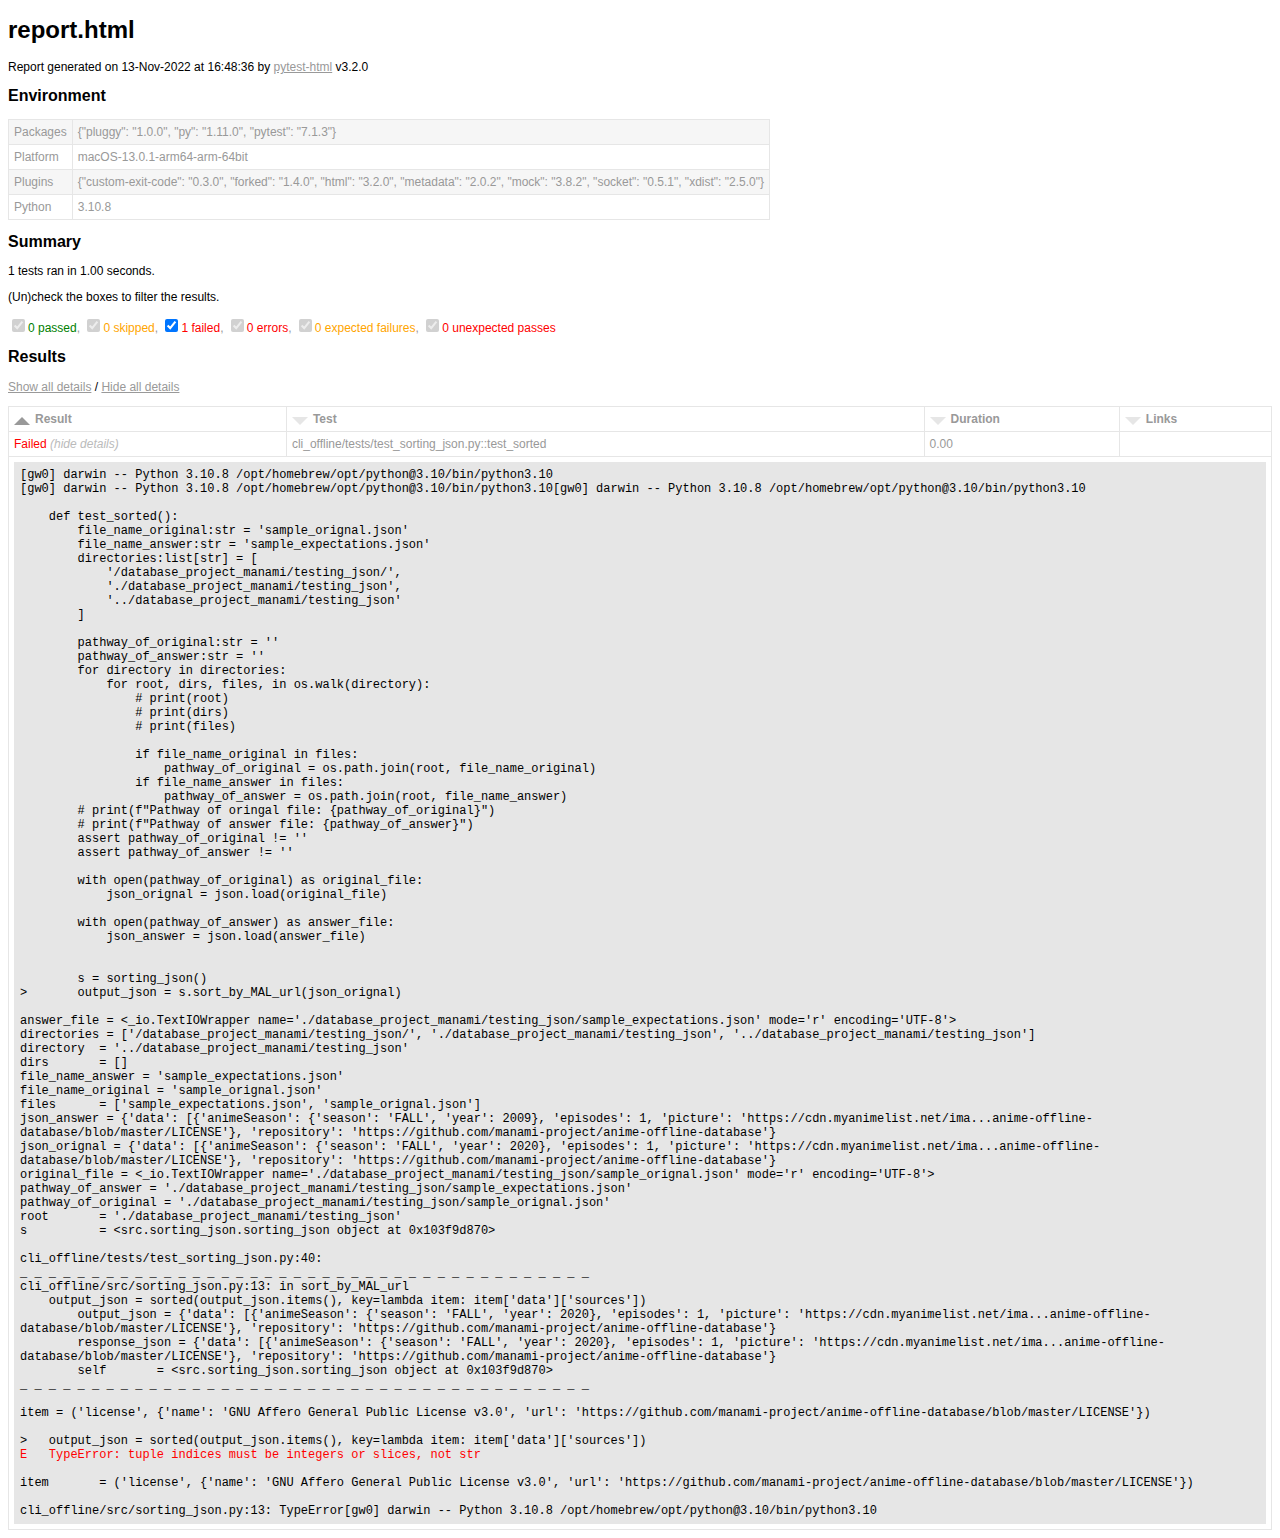
==== commit 232c4e4e: "failing" ====
--- a/report.html
+++ b/report.html
@@ -439,7 +439,7 @@
 }
 </script>
     <h1>report.html</h1>
-    <p>Report generated on 13-Nov-2022 at 16:42:56 by <a href="https://pypi.python.org/pypi/pytest-html">pytest-html</a> v3.2.0</p>
+    <p>Report generated on 13-Nov-2022 at 16:48:36 by <a href="https://pypi.python.org/pypi/pytest-html">pytest-html</a> v3.2.0</p>
     <h2>Environment</h2>
     <table id="environment">
       <tr>
@@ -455,7 +455,7 @@
         <td>Python</td>
         <td>3.10.8</td></tr></table>
     <h2>Summary</h2>
-    <p>1 tests ran in 1.06 seconds. </p>
+    <p>1 tests ran in 1.00 seconds. </p>
     <p class="filter" hidden="true">(Un)check the boxes to filter the results.</p><input checked="true" class="filter" data-test-result="passed" disabled="true" hidden="true" name="filter_checkbox" onChange="filterTable(this)" type="checkbox"/><span class="passed">0 passed</span>, <input checked="true" class="filter" data-test-result="skipped" disabled="true" hidden="true" name="filter_checkbox" onChange="filterTable(this)" type="checkbox"/><span class="skipped">0 skipped</span>, <input checked="true" class="filter" data-test-result="failed" hidden="true" name="filter_checkbox" onChange="filterTable(this)" type="checkbox"/><span class="failed">1 failed</span>, <input checked="true" class="filter" data-test-result="error" disabled="true" hidden="true" name="filter_checkbox" onChange="filterTable(this)" type="checkbox"/><span class="error">0 errors</span>, <input checked="true" class="filter" data-test-result="xfailed" disabled="true" hidden="true" name="filter_checkbox" onChange="filterTable(this)" type="checkbox"/><span class="xfailed">0 expected failures</span>, <input checked="true" class="filter" data-test-result="xpassed" disabled="true" hidden="true" name="filter_checkbox" onChange="filterTable(this)" type="checkbox"/><span class="xpassed">0 unexpected passes</span>
     <h2>Results</h2>
     <table id="results-table">
@@ -475,256 +475,4 @@
           <td class="col-links"></td></tr>
         <tr>
           <td class="extra" colspan="4">
-            <div class="log">[gw0] darwin -- Python 3.10.8 /opt/homebrew/opt/python@3.10/bin/python3.10<br/>[gw0] darwin -- Python 3.10.8 /opt/homebrew/opt/python@3.10/bin/python3.10[gw0] darwin -- Python 3.10.8 /opt/homebrew/opt/python@3.10/bin/python3.10<br/><br/>    def test_sorted():<br/>        file_name_original:str = &#x27;sample_orignal.json&#x27;<br/>        file_name_answer:str = &#x27;sample_expectations.json&#x27;<br/>        directories:list[str] = [<br/>            &#x27;/database_project_manami/testing_json/&#x27;,<br/>            &#x27;./database_project_manami/testing_json&#x27;,<br/>            &#x27;../database_project_manami/testing_json&#x27;<br/>        ]<br/>    <br/>        pathway_of_original:str = &#x27;&#x27;<br/>        pathway_of_answer:str = &#x27;&#x27;<br/>        for directory in directories:<br/>            for root, dirs, files, in os.walk(directory):<br/>                # print(root)<br/>                # print(dirs)<br/>                # print(files)<br/>    <br/>                if file_name_original in files:<br/>                    pathway_of_original = os.path.join(root, file_name_original)<br/>                if file_name_answer in files:<br/>                    pathway_of_answer = os.path.join(root, file_name_answer)<br/>        # print(f&quot;Pathway of oringal file: {pathway_of_original}&quot;)<br/>        # print(f&quot;Pathway of answer file: {pathway_of_answer}&quot;)<br/>        assert pathway_of_original != &#x27;&#x27;<br/>        assert pathway_of_answer != &#x27;&#x27;<br/>    <br/>        with open(pathway_of_original) as original_file:<br/>            json_orignal = json.load(original_file)<br/>    <br/>        with open(pathway_of_answer) as answer_file:<br/>            json_answer = json.load(answer_file)<br/>    <br/>    <br/>        s = sorting_json()<br/>        output_json = s.sort_by_MAL_url(json_orignal)<br/>    <br/>&gt;       assert output_json == json_answer<br/><span class="error">E       AssertionError: assert [{&#x27;animeSeaso...37869&#x27;], ...}] == {&#x27;data&#x27;: [{&#x27;a...ine-database&#x27;}</span><br/><span class="error">E         Use -v to get more diff</span><br/><br/>answer_file = &lt;_io.TextIOWrapper name=&#x27;./database_project_manami/testing_json/sample_expectations.json&#x27; mode=&#x27;r&#x27; encoding=&#x27;UTF-8&#x27;&gt;<br/>directories = [&#x27;/database_project_manami/testing_json/&#x27;, &#x27;./database_project_manami/testing_json&#x27;, &#x27;../database_project_manami/testing_json&#x27;]<br/>directory  = &#x27;../database_project_manami/testing_json&#x27;<br/>dirs       = []<br/>file_name_answer = &#x27;sample_expectations.json&#x27;<br/>file_name_original = &#x27;sample_orignal.json&#x27;<br/>files      = [&#x27;sample_expectations.json&#x27;, &#x27;sample_orignal.json&#x27;]<br/>json_answer = {&#x27;data&#x27;: [{&#x27;animeSeason&#x27;: {&#x27;season&#x27;: &#x27;FALL&#x27;, &#x27;year&#x27;: 2009}, &#x27;episodes&#x27;: 1, &#x27;picture&#x27;: &#x27;https://cdn.myanimelist.net/ima...anime-offline-database/blob/master/LICENSE&#x27;}, &#x27;repository&#x27;: &#x27;https://github.com/manami-project/anime-offline-database&#x27;}<br/>json_orignal = {&#x27;data&#x27;: [{&#x27;animeSeason&#x27;: {&#x27;season&#x27;: &#x27;FALL&#x27;, &#x27;year&#x27;: 2020}, &#x27;episodes&#x27;: 1, &#x27;picture&#x27;: &#x27;https://cdn.myanimelist.net/ima...anime-offline-database/blob/master/LICENSE&#x27;}, &#x27;repository&#x27;: &#x27;https://github.com/manami-project/anime-offline-database&#x27;}<br/>original_file = &lt;_io.TextIOWrapper name=&#x27;./database_project_manami/testing_json/sample_orignal.json&#x27; mode=&#x27;r&#x27; encoding=&#x27;UTF-8&#x27;&gt;<br/>output_json = [{&#x27;animeSeason&#x27;: {&#x27;season&#x27;: &#x27;SUMMER&#x27;, &#x27;year&#x27;: 2013}, &#x27;episodes&#x27;: 1, &#x27;picture&#x27;: &#x27;https://cdn.myanimelist.net/images/ani.../anime/1930/122178.jpg&#x27;, &#x27;relations&#x27;: [&#x27;https://anilist.co/anime/101633&#x27;, &#x27;https://myanimelist.net/anime/37869&#x27;], ...}]<br/>pathway_of_answer = &#x27;./database_project_manami/testing_json/sample_expectations.json&#x27;<br/>pathway_of_original = &#x27;./database_project_manami/testing_json/sample_orignal.json&#x27;<br/>root       = &#x27;./database_project_manami/testing_json&#x27;<br/>s          = &lt;src.sorting_json.sorting_json object at 0x102651840&gt;<br/><br/>cli_offline/tests/test_sorting_json.py:42: AssertionError[gw0] darwin -- Python 3.10.8 /opt/homebrew/opt/python@3.10/bin/python3.10<br/> ------------------------------Captured stdout call------------------------------ <br/>[{&#x27;sources&#x27;: [&#x27;https://anidb.net/anime/10143&#x27;, &#x27;https://anilist.co/anime/102416&#x27;, &#x27;https://anime-planet.com/anime/chiaki-kuriyama-0&#x27;, &#x27;https://anisearch.com/anime/9010&#x27;, &#x27;https://kitsu.io/anime/8925&#x27;, &#x27;https://myanimelist.net/anime/20707&#x27;, &#x27;https://notify.moe/anime/Ff1bpKmmR&#x27;], &#x27;title&#x27;: &#x27;&quot;0&quot;&#x27;, &#x27;type&#x27;: &#x27;SPECIAL&#x27;, &#x27;episodes&#x27;: 1, &#x27;status&#x27;: &#x27;FINISHED&#x27;, &#x27;animeSeason&#x27;: {&#x27;season&#x27;: &#x27;SUMMER&#x27;, &#x27;year&#x27;: 2013}, &#x27;picture&#x27;: &#x27;https://cdn.myanimelist.net/images/anime/12/81160.jpg&#x27;, &#x27;thumbnail&#x27;: &#x27;https://cdn.myanimelist.net/images/anime/12/81160t.jpg&#x27;, &#x27;synonyms&#x27;: [&#x27;&quot;Zero&quot;&#x27;, &#x27;0 (Zero)&#x27;, &#x27;Chiaki Kuriyama - 0&#x27;, &#x27;Chiaki Kuriyama - Zero&#x27;, &#x27;Chiaki Kuriyama: &quot;0&quot;&#x27;, &#x27;Chiaki Kuriyama: 「0」&#x27;, &#x27;Kuriyama Chiaki - 0&#x27;, &#x27;「0」&#x27;, &#x27;栗山 千明「0」&#x27;, &#x27;栗山千明 - 0&#x27;], &#x27;relations&#x27;: [], &#x27;tags&#x27;: [&#x27;drama&#x27;, &#x27;female protagonist&#x27;, &#x27;indefinite&#x27;, &#x27;music&#x27;, &#x27;present&#x27;]}, {&#x27;sources&#x27;: [&#x27;https://anidb.net/anime/3689&#x27;, &#x27;https://anisearch.com/anime/1789&#x27;, &#x27;https://kitsu.io/anime/9179&#x27;, &#x27;https://myanimelist.net/anime/25627&#x27;, &#x27;https://notify.moe/anime/eM1-pKmiR&#x27;], &#x27;title&#x27;: &#x27;&quot;Aesop&quot; no Ohanashi yori: Ushi to Kaeru, Yokubatta Inu&#x27;, &#x27;type&#x27;: &#x27;MOVIE&#x27;, &#x27;episodes&#x27;: 1, &#x27;status&#x27;: &#x27;FINISHED&#x27;, &#x27;animeSeason&#x27;: {&#x27;season&#x27;: &#x27;WINTER&#x27;, &#x27;year&#x27;: 1970}, &#x27;picture&#x27;: &#x27;https://cdn.myanimelist.net/images/anime/3/65151.jpg&#x27;, &#x27;thumbnail&#x27;: &#x27;https://cdn.myanimelist.net/images/anime/3/65151t.jpg&#x27;, &#x27;synonyms&#x27;: [&#x27;&quot;いそっぷ&quot;のおはなしより 牛とかえる&#x27;, &#x27;&quot;いそっぷ&quot;のおはなしより 牛とかえる, よくばった犬&#x27;, &quot;From Aesop&#x27;s Tales: The Bull and the Frog / The Greedy Dog&quot;, &#x27;From Aesop`s Tales: The Bull and the Frog / The Greedy Dog&#x27;, &#x27;“いそっぷ”のおはなしより 牛とかえる、よくばった犬&#x27;], &#x27;relations&#x27;: [], &#x27;tags&#x27;: [&#x27;fantasy&#x27;, &#x27;kids&#x27;]}, {&#x27;sources&#x27;: [&#x27;https://anidb.net/anime/7294&#x27;, &#x27;https://anilist.co/anime/7669&#x27;, &#x27;https://anime-planet.com/anime/bungaku-shoujo-kyou-no-oyatsu-hatsukoi&#x27;, &#x27;https://anisearch.com/anime/5970&#x27;, &#x27;https://kitsu.io/anime/5078&#x27;, &#x27;https://livechart.me/anime/5549&#x27;, &#x27;https://myanimelist.net/anime/7669&#x27;, &#x27;https://notify.moe/anime/oTdkpKiig&#x27;], &#x27;title&#x27;: &#x27;&quot;Bungaku Shoujo&quot; Kyou no Oyatsu: Hatsukoi&#x27;, &#x27;type&#x27;: &#x27;OVA&#x27;, &#x27;episodes&#x27;: 1, &#x27;status&#x27;: &#x27;FINISHED&#x27;, &#x27;animeSeason&#x27;: {&#x27;season&#x27;: &#x27;FALL&#x27;, &#x27;year&#x27;: 2009}, &#x27;picture&#x27;: &#x27;https://cdn.myanimelist.net/images/anime/1671/127574.jpg&#x27;, &#x27;thumbnail&#x27;: &#x27;https://cdn.myanimelist.net/images/anime/1671/127574t.jpg&#x27;, &#x27;synonyms&#x27;: [&#x27;&quot;文学少女&quot;今日のおやつ ~はつ恋~&#x27;, &#x27;Book Girl OVA&#x27;, &#x27;Bungaku Shoujo OVA&#x27;, &#x27;Bungaku Shoujo: Kyou no Oyatsu - Hatsukoi&#x27;, &#x27;Bungaku Shōjo: Kyō no Oyatsu - Hatsukoi&#x27;, &#x27;Literature Girl OVA&#x27;, &#x27;Literature Girl: Today`s Snack - First Love&#x27;, &#x27;Буквоежка: Первая любовь&#x27;, &#x27;“文学少女”今日のおやつ 〜はつ恋〜&#x27;, &#x27;“文学少女”今日のおやつ ～はつ恋～&#x27;, &#x27;文学少女 今日のおやつ 〜はつ恋〜&#x27;], &#x27;relations&#x27;: [&#x27;https://anidb.net/anime/6959&#x27;, &#x27;https://anidb.net/anime/7441&#x27;, &#x27;https://anilist.co/anime/6408&#x27;, &#x27;https://anime-planet.com/anime/bungaku-shoujo-memoire&#x27;, &#x27;https://anime-planet.com/anime/bungaku-shoujo-movie&#x27;, &#x27;https://anisearch.com/anime/6169&#x27;, &#x27;https://kitsu.io/anime/4550&#x27;, &#x27;https://myanimelist.net/anime/6408&#x27;, &#x27;https://notify.moe/anime/UUie5KimR&#x27;], &#x27;tags&#x27;: [&#x27;asia&#x27;, &#x27;based on a light novel&#x27;, &#x27;comedy&#x27;, &#x27;drama&#x27;, &#x27;earth&#x27;, &#x27;fantasy&#x27;, &#x27;japan&#x27;, &#x27;library&#x27;, &#x27;novel&#x27;, &#x27;present&#x27;, &#x27;psychological drama&#x27;, &#x27;romance&#x27;, &#x27;school&#x27;, &#x27;school club&#x27;, &#x27;school clubs&#x27;, &#x27;school life&#x27;, &#x27;short movie&#x27;, &#x27;shoujo&#x27;, &#x27;slice of life&#x27;]}, {&#x27;sources&#x27;: [&#x27;https://anidb.net/anime/7441&#x27;, &#x27;https://anilist.co/anime/8481&#x27;, &#x27;https://anime-planet.com/anime/bungaku-shoujo-memoire&#x27;, &#x27;https://anisearch.com/anime/6169&#x27;, &#x27;https://kitsu.io/anime/5352&#x27;, &#x27;https://livechart.me/anime/5640&#x27;, &#x27;https://myanimelist.net/anime/8481&#x27;, &#x27;https://notify.moe/anime/UBTmtKiiR&#x27;], &#x27;title&#x27;: &#x27;&quot;Bungaku Shoujo&quot; Memoire&#x27;, &#x27;type&#x27;: &#x27;OVA&#x27;, &#x27;episodes&#x27;: 3, &#x27;status&#x27;: &#x27;FINISHED&#x27;, &#x27;animeSeason&#x27;: {&#x27;season&#x27;: &#x27;SPRING&#x27;, &#x27;year&#x27;: 2010}, &#x27;picture&#x27;: &#x27;https://cdn.myanimelist.net/images/anime/6/26770.jpg&#x27;, &#x27;thumbnail&#x27;: &#x27;https://cdn.myanimelist.net/images/anime/6/26770t.jpg&#x27;, &#x27;synonyms&#x27;: [&#x27;&quot;文学少女&quot; メモワール&#x27;, &#x27;Book Girl Memories&#x27;, &#x27;Book Girl: Memoire&#x27;, &#x27;Bungaku Shoujo Memoire I Yume-Miru Shoujo no Prelude&#x27;, &#x27;Bungaku Shoujo: Memoire&#x27;, &#x27;Bungaku Shoujo: Mémoire&#x27;, &#x27;Bungaku Shōjo: Memoire&#x27;, &#x27;II Sora-Mau Tenshi no Requiem&#x27;, &#x27;III Koi Suru Otome no Rhapsody&#x27;, &#x27;Knihomolka&#x27;, &#x27;Literature Girl: Memoire&#x27;, &#x27;Буквоежка: Воспоминания&#x27;, &#x27;Записки літературної панянки&#x27;, &#x27;“文学少女” メモワール&#x27;, &#x27;“文学少女”メモワール&#x27;, &#x27;ぶんがくしょうじょめもわーる&#x27;, &#x27;文学少女 メモワール&#x27;], &#x27;relations&#x27;: [&#x27;https://anidb.net/anime/6959&#x27;, &#x27;https://anidb.net/anime/7294&#x27;, &#x27;https://anilist.co/anime/6408&#x27;, &#x27;https://anime-planet.com/anime/bungaku-shoujo-kyou-no-oyatsu-hatsukoi&#x27;, &#x27;https://anime-planet.com/anime/bungaku-shoujo-movie&#x27;, &#x27;https://anisearch.com/anime/5387&#x27;, &#x27;https://anisearch.com/anime/5970&#x27;, &#x27;https://kitsu.io/anime/4550&#x27;, &#x27;https://myanimelist.net/anime/6408&#x27;, &#x27;https://notify.moe/anime/UUie5KimR&#x27;], &#x27;tags&#x27;: [&#x27;angst&#x27;, &#x27;asia&#x27;, &#x27;based on a light novel&#x27;, &#x27;classic literature&#x27;, &#x27;comedy&#x27;, &#x27;coming of age&#x27;, &#x27;contemporary fantasy&#x27;, &#x27;drama&#x27;, &#x27;earth&#x27;, &#x27;ensemble cast&#x27;, &#x27;episodic&#x27;, &#x27;female protagonist&#x27;, &#x27;japan&#x27;, &#x27;mystery&#x27;, &#x27;novel&#x27;, &#x27;present&#x27;, &#x27;primarily female cast&#x27;, &#x27;psychological&#x27;, &#x27;romance&#x27;, &#x27;school&#x27;, &#x27;school life&#x27;, &#x27;shoujo&#x27;, &#x27;slice of life&#x27;, &#x27;slice of life drama&#x27;]}, {&#x27;sources&#x27;: [&#x27;https://anilist.co/anime/142051&#x27;, &#x27;https://myanimelist.net/anime/51478&#x27;], &#x27;title&#x27;: &#x27;!NVADE SHOW!&#x27;, &#x27;type&#x27;: &#x27;SPECIAL&#x27;, &#x27;episodes&#x27;: 1, &#x27;status&#x27;: &#x27;FINISHED&#x27;, &#x27;animeSeason&#x27;: {&#x27;season&#x27;: &#x27;FALL&#x27;, &#x27;year&#x27;: 2020}, &#x27;picture&#x27;: &#x27;https://cdn.myanimelist.net/images/anime/1930/122178.jpg&#x27;, &#x27;thumbnail&#x27;: &#x27;https://cdn.myanimelist.net/images/anime/1930/122178t.jpg&#x27;, &#x27;synonyms&#x27;: [&#x27;!nvade Show!&#x27;], &#x27;relations&#x27;: [&#x27;https://anilist.co/anime/101633&#x27;, &#x27;https://myanimelist.net/anime/37869&#x27;], &#x27;tags&#x27;: [&#x27;band&#x27;, &#x27;full cgi&#x27;, &#x27;music&#x27;]}]
-
-=======new line========
-
-[
-    {
-        &quot;sources&quot;: [
-            &quot;https://anidb.net/anime/10143&quot;,
-            &quot;https://anilist.co/anime/102416&quot;,
-            &quot;https://anime-planet.com/anime/chiaki-kuriyama-0&quot;,
-            &quot;https://anisearch.com/anime/9010&quot;,
-            &quot;https://kitsu.io/anime/8925&quot;,
-            &quot;https://myanimelist.net/anime/20707&quot;,
-            &quot;https://notify.moe/anime/Ff1bpKmmR&quot;
-        ],
-        &quot;title&quot;: &quot;\&quot;0\&quot;&quot;,
-        &quot;type&quot;: &quot;SPECIAL&quot;,
-        &quot;episodes&quot;: 1,
-        &quot;status&quot;: &quot;FINISHED&quot;,
-        &quot;animeSeason&quot;: {
-            &quot;season&quot;: &quot;SUMMER&quot;,
-            &quot;year&quot;: 2013
-        },
-        &quot;picture&quot;: &quot;https://cdn.myanimelist.net/images/anime/12/81160.jpg&quot;,
-        &quot;thumbnail&quot;: &quot;https://cdn.myanimelist.net/images/anime/12/81160t.jpg&quot;,
-        &quot;synonyms&quot;: [
-            &quot;\&quot;Zero\&quot;&quot;,
-            &quot;0 (Zero)&quot;,
-            &quot;Chiaki Kuriyama - 0&quot;,
-            &quot;Chiaki Kuriyama - Zero&quot;,
-            &quot;Chiaki Kuriyama: \&quot;0\&quot;&quot;,
-            &quot;Chiaki Kuriyama: \u300c0\u300d&quot;,
-            &quot;Kuriyama Chiaki - 0&quot;,
-            &quot;\u300c0\u300d&quot;,
-            &quot;\u6817\u5c71 \u5343\u660e\u300c0\u300d&quot;,
-            &quot;\u6817\u5c71\u5343\u660e - 0&quot;
-        ],
-        &quot;relations&quot;: [],
-        &quot;tags&quot;: [
-            &quot;drama&quot;,
-            &quot;female protagonist&quot;,
-            &quot;indefinite&quot;,
-            &quot;music&quot;,
-            &quot;present&quot;
-        ]
-    },
-    {
-        &quot;sources&quot;: [
-            &quot;https://anidb.net/anime/3689&quot;,
-            &quot;https://anisearch.com/anime/1789&quot;,
-            &quot;https://kitsu.io/anime/9179&quot;,
-            &quot;https://myanimelist.net/anime/25627&quot;,
-            &quot;https://notify.moe/anime/eM1-pKmiR&quot;
-        ],
-        &quot;title&quot;: &quot;\&quot;Aesop\&quot; no Ohanashi yori: Ushi to Kaeru, Yokubatta Inu&quot;,
-        &quot;type&quot;: &quot;MOVIE&quot;,
-        &quot;episodes&quot;: 1,
-        &quot;status&quot;: &quot;FINISHED&quot;,
-        &quot;animeSeason&quot;: {
-            &quot;season&quot;: &quot;WINTER&quot;,
-            &quot;year&quot;: 1970
-        },
-        &quot;picture&quot;: &quot;https://cdn.myanimelist.net/images/anime/3/65151.jpg&quot;,
-        &quot;thumbnail&quot;: &quot;https://cdn.myanimelist.net/images/anime/3/65151t.jpg&quot;,
-        &quot;synonyms&quot;: [
-            &quot;\&quot;\u3044\u305d\u3063\u3077\&quot;\u306e\u304a\u306f\u306a\u3057\u3088\u308a \u725b\u3068\u304b\u3048\u308b&quot;,
-            &quot;\&quot;\u3044\u305d\u3063\u3077\&quot;\u306e\u304a\u306f\u306a\u3057\u3088\u308a \u725b\u3068\u304b\u3048\u308b, \u3088\u304f\u3070\u3063\u305f\u72ac&quot;,
-            &quot;From Aesop&#x27;s Tales: The Bull and the Frog / The Greedy Dog&quot;,
-            &quot;From Aesop`s Tales: The Bull and the Frog / The Greedy Dog&quot;,
-            &quot;\u201c\u3044\u305d\u3063\u3077\u201d\u306e\u304a\u306f\u306a\u3057\u3088\u308a \u725b\u3068\u304b\u3048\u308b\u3001\u3088\u304f\u3070\u3063\u305f\u72ac&quot;
-        ],
-        &quot;relations&quot;: [],
-        &quot;tags&quot;: [
-            &quot;fantasy&quot;,
-            &quot;kids&quot;
-        ]
-    },
-    {
-        &quot;sources&quot;: [
-            &quot;https://anidb.net/anime/7294&quot;,
-            &quot;https://anilist.co/anime/7669&quot;,
-            &quot;https://anime-planet.com/anime/bungaku-shoujo-kyou-no-oyatsu-hatsukoi&quot;,
-            &quot;https://anisearch.com/anime/5970&quot;,
-            &quot;https://kitsu.io/anime/5078&quot;,
-            &quot;https://livechart.me/anime/5549&quot;,
-            &quot;https://myanimelist.net/anime/7669&quot;,
-            &quot;https://notify.moe/anime/oTdkpKiig&quot;
-        ],
-        &quot;title&quot;: &quot;\&quot;Bungaku Shoujo\&quot; Kyou no Oyatsu: Hatsukoi&quot;,
-        &quot;type&quot;: &quot;OVA&quot;,
-        &quot;episodes&quot;: 1,
-        &quot;status&quot;: &quot;FINISHED&quot;,
-        &quot;animeSeason&quot;: {
-            &quot;season&quot;: &quot;FALL&quot;,
-            &quot;year&quot;: 2009
-        },
-        &quot;picture&quot;: &quot;https://cdn.myanimelist.net/images/anime/1671/127574.jpg&quot;,
-        &quot;thumbnail&quot;: &quot;https://cdn.myanimelist.net/images/anime/1671/127574t.jpg&quot;,
-        &quot;synonyms&quot;: [
-            &quot;\&quot;\u6587\u5b66\u5c11\u5973\&quot;\u4eca\u65e5\u306e\u304a\u3084\u3064 ~\u306f\u3064\u604b~&quot;,
-            &quot;Book Girl OVA&quot;,
-            &quot;Bungaku Shoujo OVA&quot;,
-            &quot;Bungaku Shoujo: Kyou no Oyatsu - Hatsukoi&quot;,
-            &quot;Bungaku Sh\u014djo: Ky\u014d no Oyatsu - Hatsukoi&quot;,
-            &quot;Literature Girl OVA&quot;,
-            &quot;Literature Girl: Today`s Snack - First Love&quot;,
-            &quot;\u0411\u0443\u043a\u0432\u043e\u0435\u0436\u043a\u0430: \u041f\u0435\u0440\u0432\u0430\u044f \u043b\u044e\u0431\u043e\u0432\u044c&quot;,
-            &quot;\u201c\u6587\u5b66\u5c11\u5973\u201d\u4eca\u65e5\u306e\u304a\u3084\u3064 \u301c\u306f\u3064\u604b\u301c&quot;,
-            &quot;\u201c\u6587\u5b66\u5c11\u5973\u201d\u4eca\u65e5\u306e\u304a\u3084\u3064 \uff5e\u306f\u3064\u604b\uff5e&quot;,
-            &quot;\u6587\u5b66\u5c11\u5973 \u4eca\u65e5\u306e\u304a\u3084\u3064 \u301c\u306f\u3064\u604b\u301c&quot;
-        ],
-        &quot;relations&quot;: [
-            &quot;https://anidb.net/anime/6959&quot;,
-            &quot;https://anidb.net/anime/7441&quot;,
-            &quot;https://anilist.co/anime/6408&quot;,
-            &quot;https://anime-planet.com/anime/bungaku-shoujo-memoire&quot;,
-            &quot;https://anime-planet.com/anime/bungaku-shoujo-movie&quot;,
-            &quot;https://anisearch.com/anime/6169&quot;,
-            &quot;https://kitsu.io/anime/4550&quot;,
-            &quot;https://myanimelist.net/anime/6408&quot;,
-            &quot;https://notify.moe/anime/UUie5KimR&quot;
-        ],
-        &quot;tags&quot;: [
-            &quot;asia&quot;,
-            &quot;based on a light novel&quot;,
-            &quot;comedy&quot;,
-            &quot;drama&quot;,
-            &quot;earth&quot;,
-            &quot;fantasy&quot;,
-            &quot;japan&quot;,
-            &quot;library&quot;,
-            &quot;novel&quot;,
-            &quot;present&quot;,
-            &quot;psychological drama&quot;,
-            &quot;romance&quot;,
-            &quot;school&quot;,
-            &quot;school club&quot;,
-            &quot;school clubs&quot;,
-            &quot;school life&quot;,
-            &quot;short movie&quot;,
-            &quot;shoujo&quot;,
-            &quot;slice of life&quot;
-        ]
-    },
-    {
-        &quot;sources&quot;: [
-            &quot;https://anidb.net/anime/7441&quot;,
-            &quot;https://anilist.co/anime/8481&quot;,
-            &quot;https://anime-planet.com/anime/bungaku-shoujo-memoire&quot;,
-            &quot;https://anisearch.com/anime/6169&quot;,
-            &quot;https://kitsu.io/anime/5352&quot;,
-            &quot;https://livechart.me/anime/5640&quot;,
-            &quot;https://myanimelist.net/anime/8481&quot;,
-            &quot;https://notify.moe/anime/UBTmtKiiR&quot;
-        ],
-        &quot;title&quot;: &quot;\&quot;Bungaku Shoujo\&quot; Memoire&quot;,
-        &quot;type&quot;: &quot;OVA&quot;,
-        &quot;episodes&quot;: 3,
-        &quot;status&quot;: &quot;FINISHED&quot;,
-        &quot;animeSeason&quot;: {
-            &quot;season&quot;: &quot;SPRING&quot;,
-            &quot;year&quot;: 2010
-        },
-        &quot;picture&quot;: &quot;https://cdn.myanimelist.net/images/anime/6/26770.jpg&quot;,
-        &quot;thumbnail&quot;: &quot;https://cdn.myanimelist.net/images/anime/6/26770t.jpg&quot;,
-        &quot;synonyms&quot;: [
-            &quot;\&quot;\u6587\u5b66\u5c11\u5973\&quot; \u30e1\u30e2\u30ef\u30fc\u30eb&quot;,
-            &quot;Book Girl Memories&quot;,
-            &quot;Book Girl: Memoire&quot;,
-            &quot;Bungaku Shoujo Memoire I Yume-Miru Shoujo no Prelude&quot;,
-            &quot;Bungaku Shoujo: Memoire&quot;,
-            &quot;Bungaku Shoujo: M\u00e9moire&quot;,
-            &quot;Bungaku Sh\u014djo: Memoire&quot;,
-            &quot;II Sora-Mau Tenshi no Requiem&quot;,
-            &quot;III Koi Suru Otome no Rhapsody&quot;,
-            &quot;Knihomolka&quot;,
-            &quot;Literature Girl: Memoire&quot;,
-            &quot;\u0411\u0443\u043a\u0432\u043e\u0435\u0436\u043a\u0430: \u0412\u043e\u0441\u043f\u043e\u043c\u0438\u043d\u0430\u043d\u0438\u044f&quot;,
-            &quot;\u0417\u0430\u043f\u0438\u0441\u043a\u0438 \u043b\u0456\u0442\u0435\u0440\u0430\u0442\u0443\u0440\u043d\u043e\u0457 \u043f\u0430\u043d\u044f\u043d\u043a\u0438&quot;,
-            &quot;\u201c\u6587\u5b66\u5c11\u5973\u201d \u30e1\u30e2\u30ef\u30fc\u30eb&quot;,
-            &quot;\u201c\u6587\u5b66\u5c11\u5973\u201d\u30e1\u30e2\u30ef\u30fc\u30eb&quot;,
-            &quot;\u3076\u3093\u304c\u304f\u3057\u3087\u3046\u3058\u3087\u3081\u3082\u308f\u30fc\u308b&quot;,
-            &quot;\u6587\u5b66\u5c11\u5973 \u30e1\u30e2\u30ef\u30fc\u30eb&quot;
-        ],
-        &quot;relations&quot;: [
-            &quot;https://anidb.net/anime/6959&quot;,
-            &quot;https://anidb.net/anime/7294&quot;,
-            &quot;https://anilist.co/anime/6408&quot;,
-            &quot;https://anime-planet.com/anime/bungaku-shoujo-kyou-no-oyatsu-hatsukoi&quot;,
-            &quot;https://anime-planet.com/anime/bungaku-shoujo-movie&quot;,
-            &quot;https://anisearch.com/anime/5387&quot;,
-            &quot;https://anisearch.com/anime/5970&quot;,
-            &quot;https://kitsu.io/anime/4550&quot;,
-            &quot;https://myanimelist.net/anime/6408&quot;,
-            &quot;https://notify.moe/anime/UUie5KimR&quot;
-        ],
-        &quot;tags&quot;: [
-            &quot;angst&quot;,
-            &quot;asia&quot;,
-            &quot;based on a light novel&quot;,
-            &quot;classic literature&quot;,
-            &quot;comedy&quot;,
-            &quot;coming of age&quot;,
-            &quot;contemporary fantasy&quot;,
-            &quot;drama&quot;,
-            &quot;earth&quot;,
-            &quot;ensemble cast&quot;,
-            &quot;episodic&quot;,
-            &quot;female protagonist&quot;,
-            &quot;japan&quot;,
-            &quot;mystery&quot;,
-            &quot;novel&quot;,
-            &quot;present&quot;,
-            &quot;primarily female cast&quot;,
-            &quot;psychological&quot;,
-            &quot;romance&quot;,
-            &quot;school&quot;,
-            &quot;school life&quot;,
-            &quot;shoujo&quot;,
-            &quot;slice of life&quot;,
-            &quot;slice of life drama&quot;
-        ]
-    },
-    {
-        &quot;sources&quot;: [
-            &quot;https://anilist.co/anime/142051&quot;,
-            &quot;https://myanimelist.net/anime/51478&quot;
-        ],
-        &quot;title&quot;: &quot;!NVADE SHOW!&quot;,
-        &quot;type&quot;: &quot;SPECIAL&quot;,
-        &quot;episodes&quot;: 1,
-        &quot;status&quot;: &quot;FINISHED&quot;,
-        &quot;animeSeason&quot;: {
-            &quot;season&quot;: &quot;FALL&quot;,
-            &quot;year&quot;: 2020
-        },
-        &quot;picture&quot;: &quot;https://cdn.myanimelist.net/images/anime/1930/122178.jpg&quot;,
-        &quot;thumbnail&quot;: &quot;https://cdn.myanimelist.net/images/anime/1930/122178t.jpg&quot;,
-        &quot;synonyms&quot;: [
-            &quot;!nvade Show!&quot;
-        ],
-        &quot;relations&quot;: [
-            &quot;https://anilist.co/anime/101633&quot;,
-            &quot;https://myanimelist.net/anime/37869&quot;
-        ],
-        &quot;tags&quot;: [
-            &quot;band&quot;,
-            &quot;full cgi&quot;,
-            &quot;music&quot;
-        ]
-    }
-]
-<br/></div></td></tr></tbody></table></body></html>+            <div class="log">[gw0] darwin -- Python 3.10.8 /opt/homebrew/opt/python@3.10/bin/python3.10<br/>[gw0] darwin -- Python 3.10.8 /opt/homebrew/opt/python@3.10/bin/python3.10[gw0] darwin -- Python 3.10.8 /opt/homebrew/opt/python@3.10/bin/python3.10<br/><br/>    def test_sorted():<br/>        file_name_original:str = &#x27;sample_orignal.json&#x27;<br/>        file_name_answer:str = &#x27;sample_expectations.json&#x27;<br/>        directories:list[str] = [<br/>            &#x27;/database_project_manami/testing_json/&#x27;,<br/>            &#x27;./database_project_manami/testing_json&#x27;,<br/>            &#x27;../database_project_manami/testing_json&#x27;<br/>        ]<br/>    <br/>        pathway_of_original:str = &#x27;&#x27;<br/>        pathway_of_answer:str = &#x27;&#x27;<br/>        for directory in directories:<br/>            for root, dirs, files, in os.walk(directory):<br/>                # print(root)<br/>                # print(dirs)<br/>                # print(files)<br/>    <br/>                if file_name_original in files:<br/>                    pathway_of_original = os.path.join(root, file_name_original)<br/>                if file_name_answer in files:<br/>                    pathway_of_answer = os.path.join(root, file_name_answer)<br/>        # print(f&quot;Pathway of oringal file: {pathway_of_original}&quot;)<br/>        # print(f&quot;Pathway of answer file: {pathway_of_answer}&quot;)<br/>        assert pathway_of_original != &#x27;&#x27;<br/>        assert pathway_of_answer != &#x27;&#x27;<br/>    <br/>        with open(pathway_of_original) as original_file:<br/>            json_orignal = json.load(original_file)<br/>    <br/>        with open(pathway_of_answer) as answer_file:<br/>            json_answer = json.load(answer_file)<br/>    <br/>    <br/>        s = sorting_json()<br/>&gt;       output_json = s.sort_by_MAL_url(json_orignal)<br/><br/>answer_file = &lt;_io.TextIOWrapper name=&#x27;./database_project_manami/testing_json/sample_expectations.json&#x27; mode=&#x27;r&#x27; encoding=&#x27;UTF-8&#x27;&gt;<br/>directories = [&#x27;/database_project_manami/testing_json/&#x27;, &#x27;./database_project_manami/testing_json&#x27;, &#x27;../database_project_manami/testing_json&#x27;]<br/>directory  = &#x27;../database_project_manami/testing_json&#x27;<br/>dirs       = []<br/>file_name_answer = &#x27;sample_expectations.json&#x27;<br/>file_name_original = &#x27;sample_orignal.json&#x27;<br/>files      = [&#x27;sample_expectations.json&#x27;, &#x27;sample_orignal.json&#x27;]<br/>json_answer = {&#x27;data&#x27;: [{&#x27;animeSeason&#x27;: {&#x27;season&#x27;: &#x27;FALL&#x27;, &#x27;year&#x27;: 2009}, &#x27;episodes&#x27;: 1, &#x27;picture&#x27;: &#x27;https://cdn.myanimelist.net/ima...anime-offline-database/blob/master/LICENSE&#x27;}, &#x27;repository&#x27;: &#x27;https://github.com/manami-project/anime-offline-database&#x27;}<br/>json_orignal = {&#x27;data&#x27;: [{&#x27;animeSeason&#x27;: {&#x27;season&#x27;: &#x27;FALL&#x27;, &#x27;year&#x27;: 2020}, &#x27;episodes&#x27;: 1, &#x27;picture&#x27;: &#x27;https://cdn.myanimelist.net/ima...anime-offline-database/blob/master/LICENSE&#x27;}, &#x27;repository&#x27;: &#x27;https://github.com/manami-project/anime-offline-database&#x27;}<br/>original_file = &lt;_io.TextIOWrapper name=&#x27;./database_project_manami/testing_json/sample_orignal.json&#x27; mode=&#x27;r&#x27; encoding=&#x27;UTF-8&#x27;&gt;<br/>pathway_of_answer = &#x27;./database_project_manami/testing_json/sample_expectations.json&#x27;<br/>pathway_of_original = &#x27;./database_project_manami/testing_json/sample_orignal.json&#x27;<br/>root       = &#x27;./database_project_manami/testing_json&#x27;<br/>s          = &lt;src.sorting_json.sorting_json object at 0x103f9d870&gt;<br/><br/>cli_offline/tests/test_sorting_json.py:40: <br/>_ _ _ _ _ _ _ _ _ _ _ _ _ _ _ _ _ _ _ _ _ _ _ _ _ _ _ _ _ _ _ _ _ _ _ _ _ _ _ _ <br/>cli_offline/src/sorting_json.py:13: in sort_by_MAL_url<br/>    output_json = sorted(output_json.items(), key=lambda item: item[&#x27;data&#x27;][&#x27;sources&#x27;])<br/>        output_json = {&#x27;data&#x27;: [{&#x27;animeSeason&#x27;: {&#x27;season&#x27;: &#x27;FALL&#x27;, &#x27;year&#x27;: 2020}, &#x27;episodes&#x27;: 1, &#x27;picture&#x27;: &#x27;https://cdn.myanimelist.net/ima...anime-offline-database/blob/master/LICENSE&#x27;}, &#x27;repository&#x27;: &#x27;https://github.com/manami-project/anime-offline-database&#x27;}<br/>        response_json = {&#x27;data&#x27;: [{&#x27;animeSeason&#x27;: {&#x27;season&#x27;: &#x27;FALL&#x27;, &#x27;year&#x27;: 2020}, &#x27;episodes&#x27;: 1, &#x27;picture&#x27;: &#x27;https://cdn.myanimelist.net/ima...anime-offline-database/blob/master/LICENSE&#x27;}, &#x27;repository&#x27;: &#x27;https://github.com/manami-project/anime-offline-database&#x27;}<br/>        self       = &lt;src.sorting_json.sorting_json object at 0x103f9d870&gt;<br/>_ _ _ _ _ _ _ _ _ _ _ _ _ _ _ _ _ _ _ _ _ _ _ _ _ _ _ _ _ _ _ _ _ _ _ _ _ _ _ _ <br/><br/>item = (&#x27;license&#x27;, {&#x27;name&#x27;: &#x27;GNU Affero General Public License v3.0&#x27;, &#x27;url&#x27;: &#x27;https://github.com/manami-project/anime-offline-database/blob/master/LICENSE&#x27;})<br/><br/>&gt;   output_json = sorted(output_json.items(), key=lambda item: item[&#x27;data&#x27;][&#x27;sources&#x27;])<br/><span class="error">E   TypeError: tuple indices must be integers or slices, not str</span><br/><br/>item       = (&#x27;license&#x27;, {&#x27;name&#x27;: &#x27;GNU Affero General Public License v3.0&#x27;, &#x27;url&#x27;: &#x27;https://github.com/manami-project/anime-offline-database/blob/master/LICENSE&#x27;})<br/><br/>cli_offline/src/sorting_json.py:13: TypeError[gw0] darwin -- Python 3.10.8 /opt/homebrew/opt/python@3.10/bin/python3.10<br/></div></td></tr></tbody></table></body></html>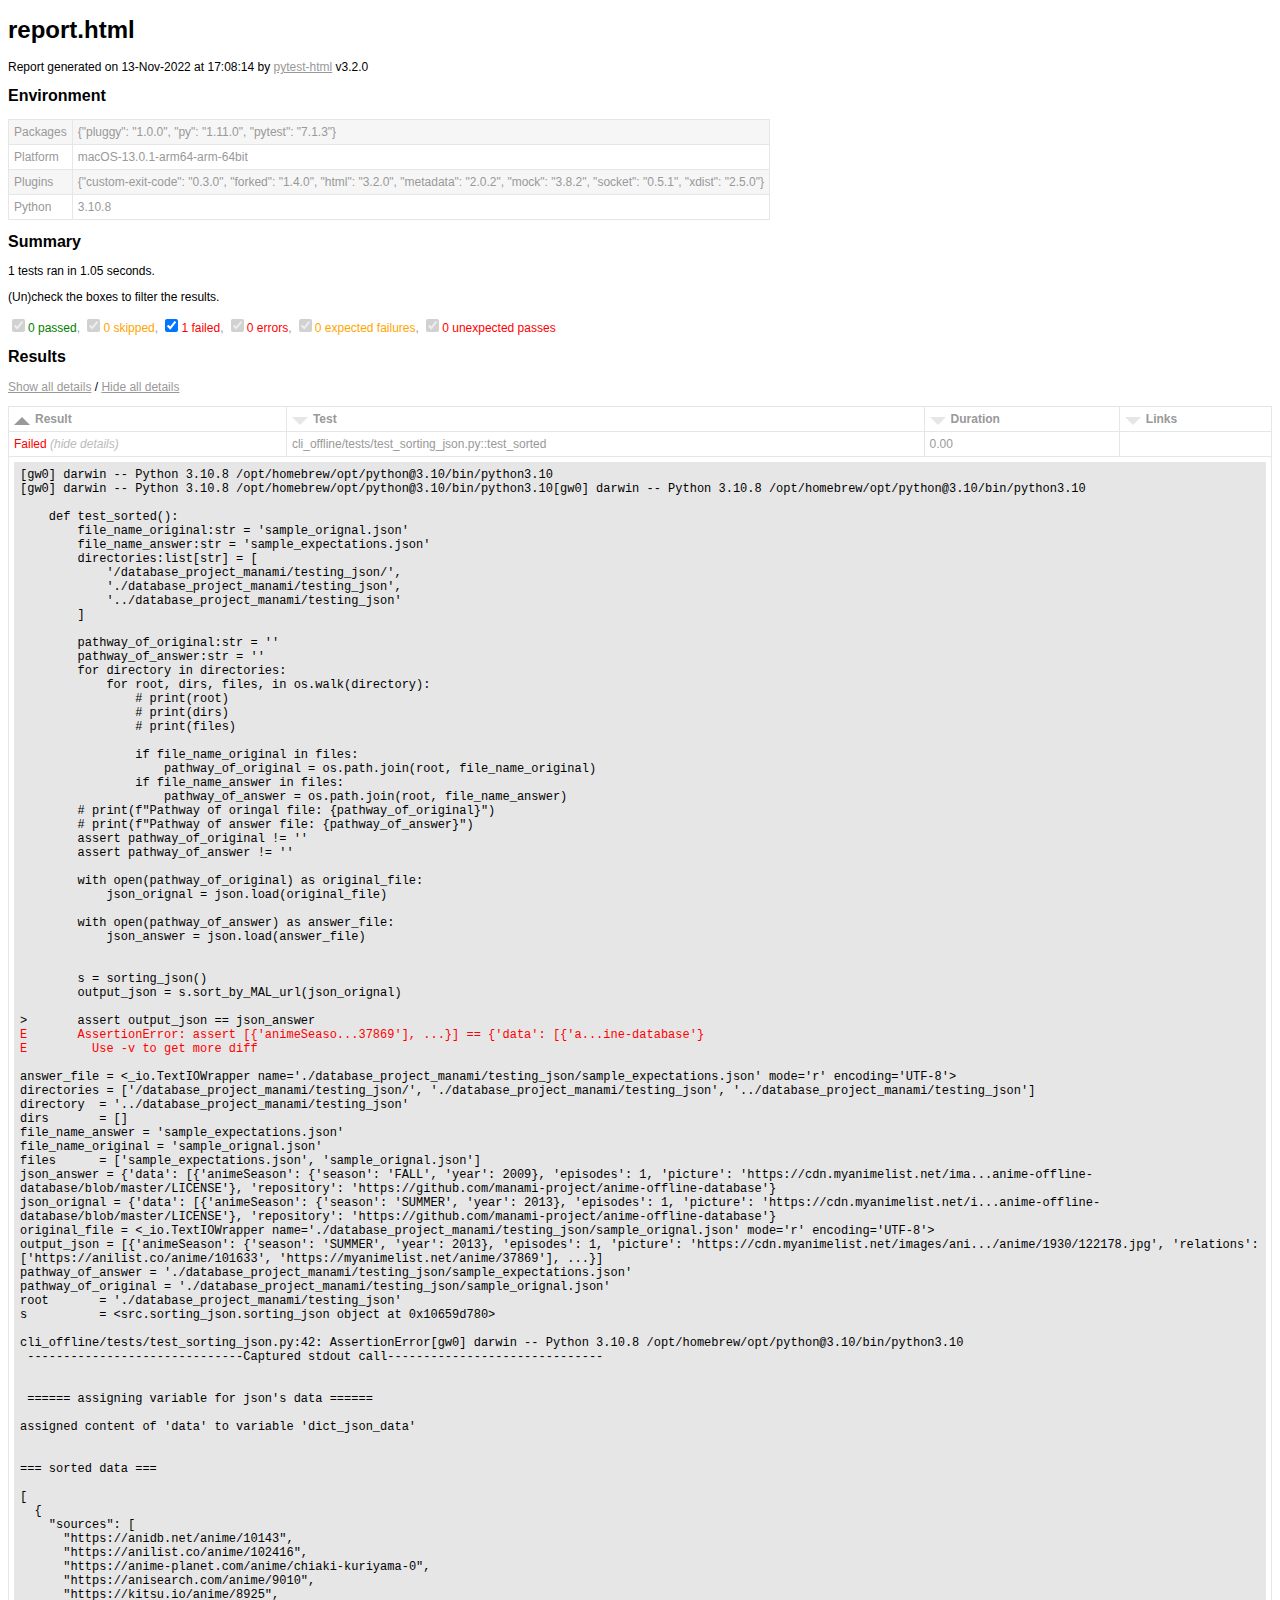
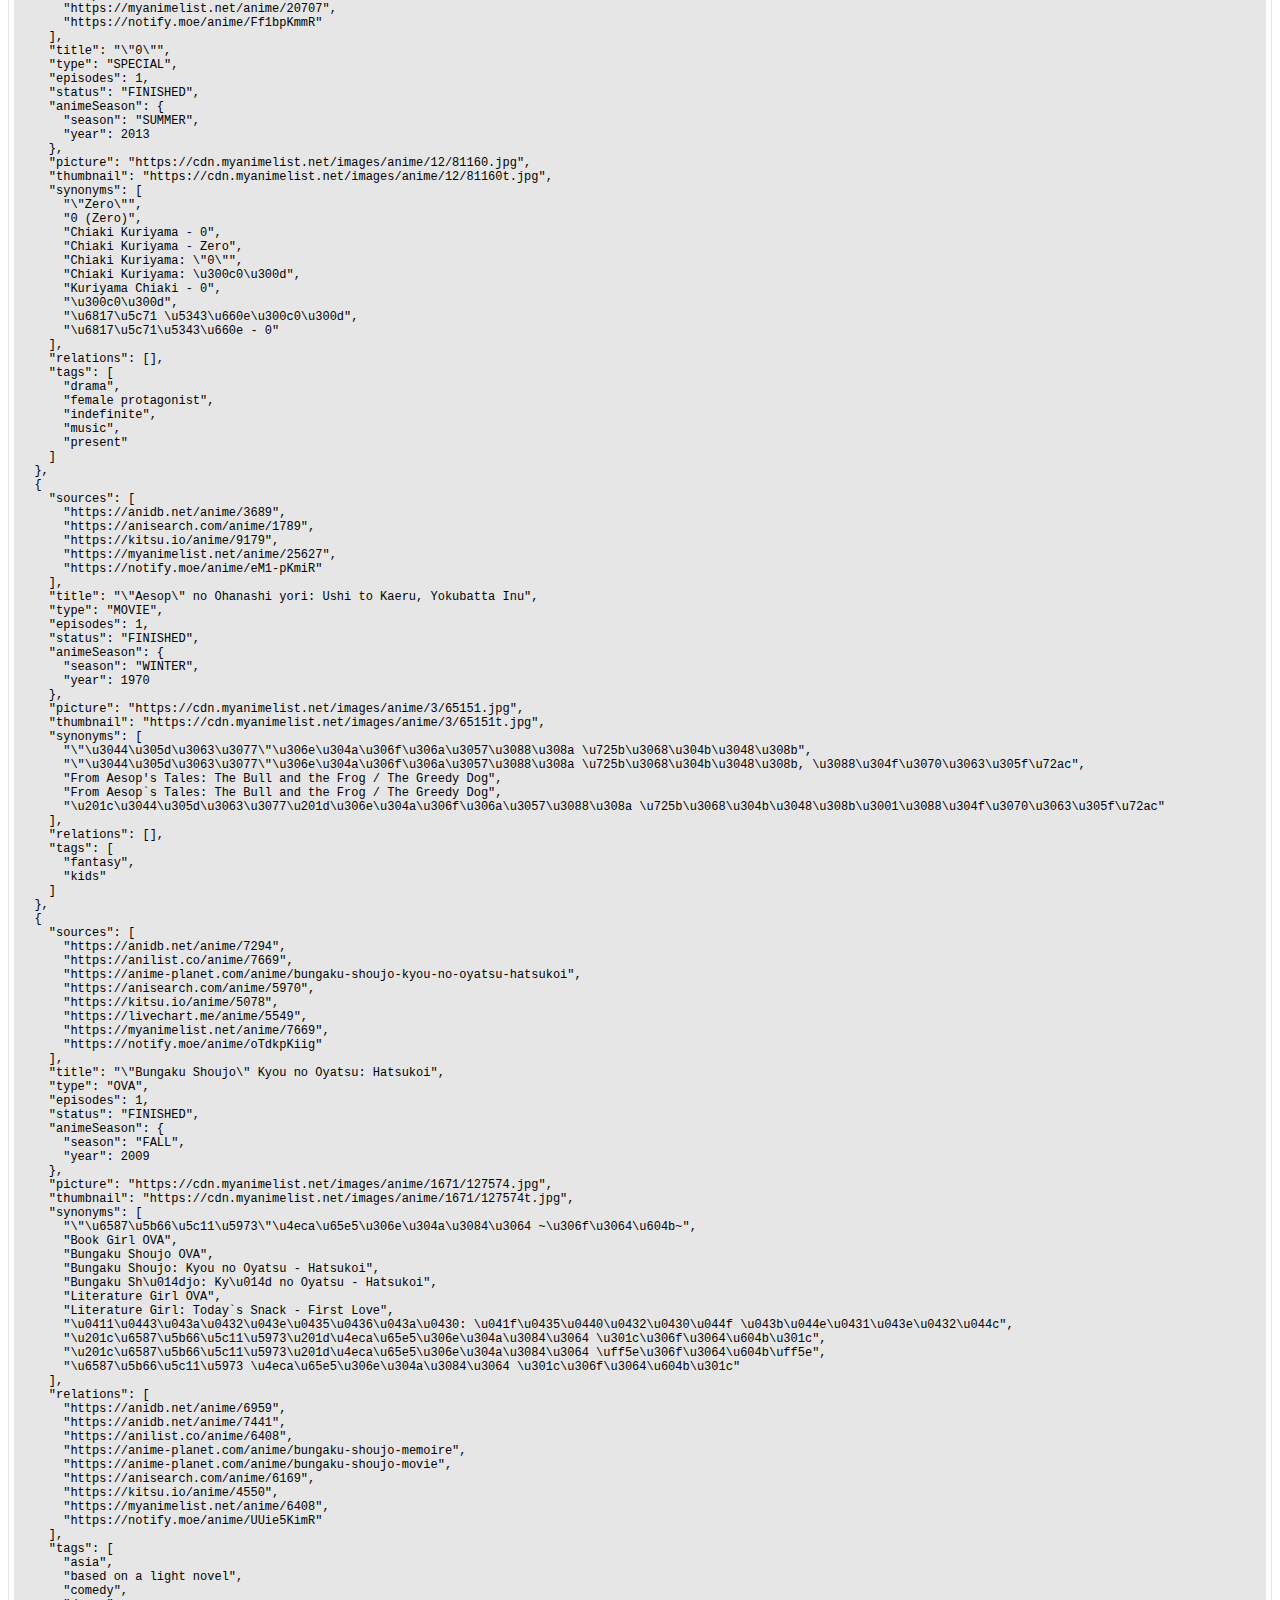
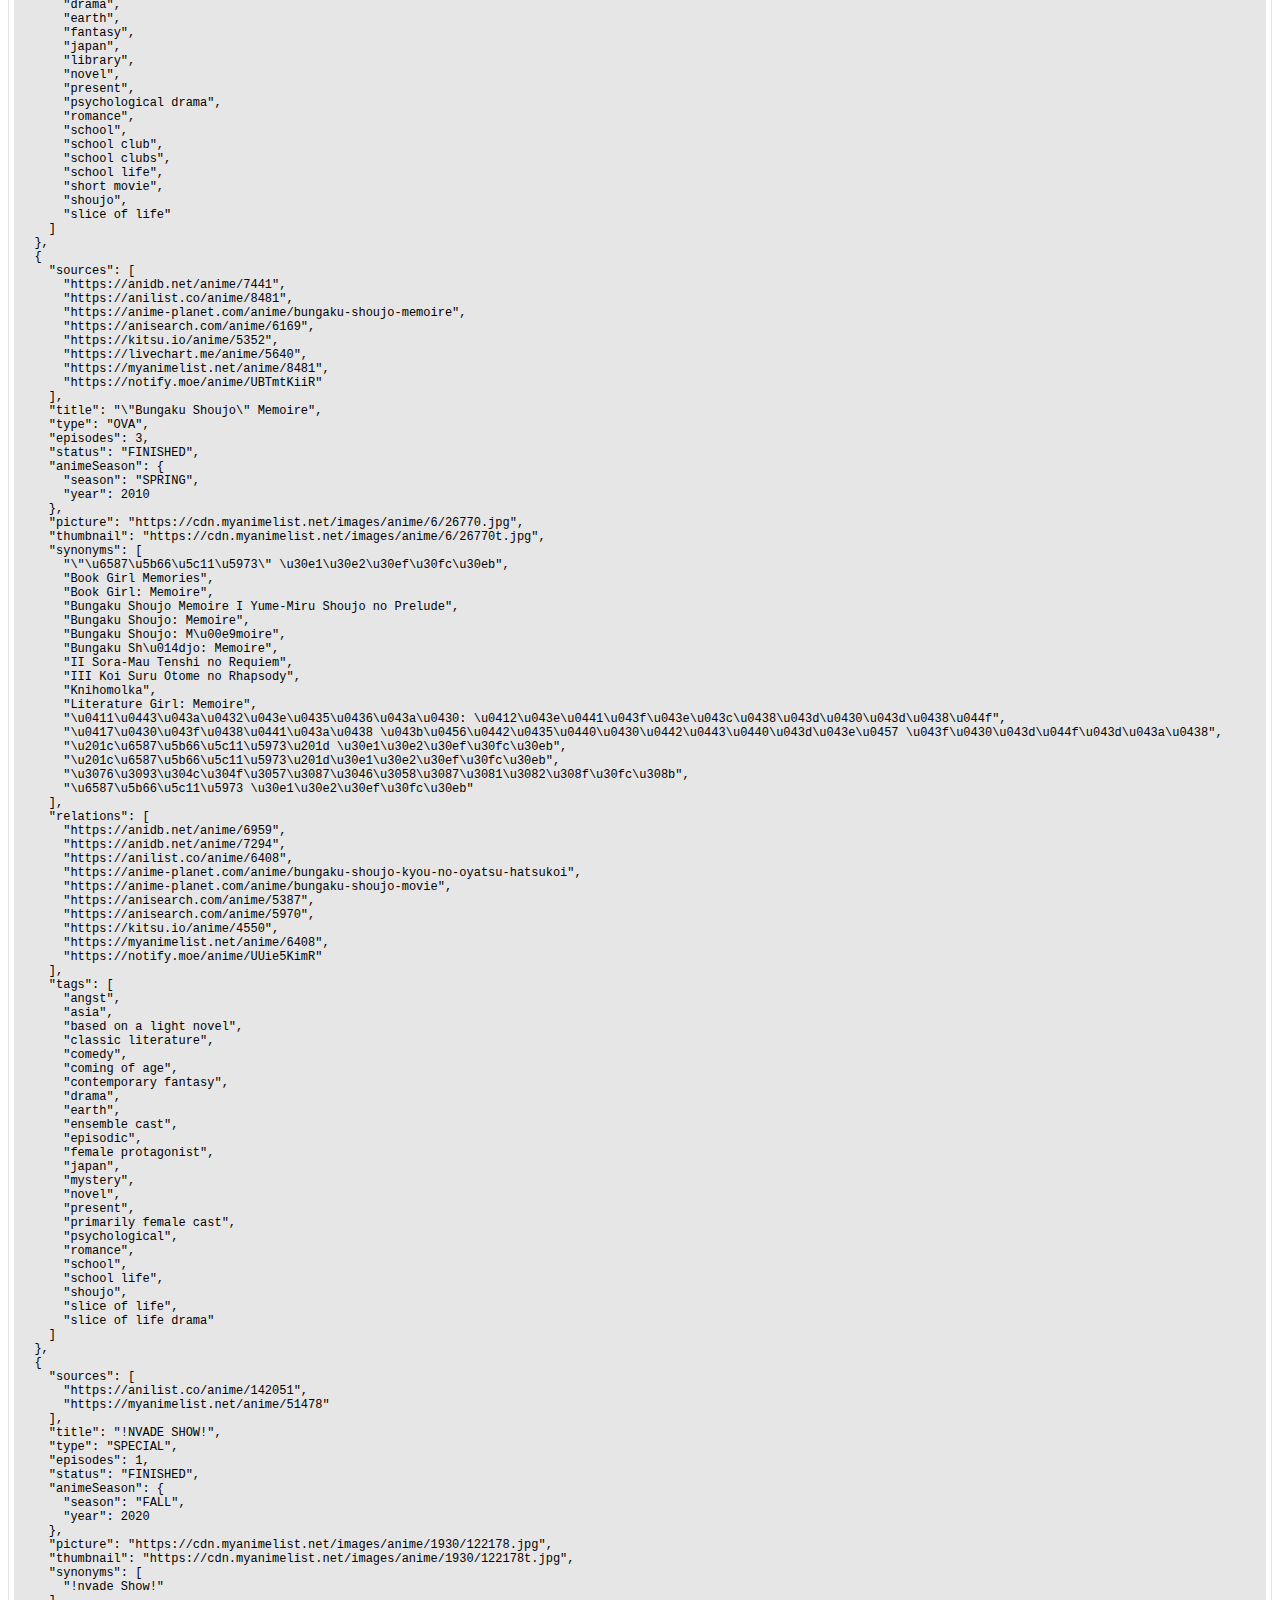
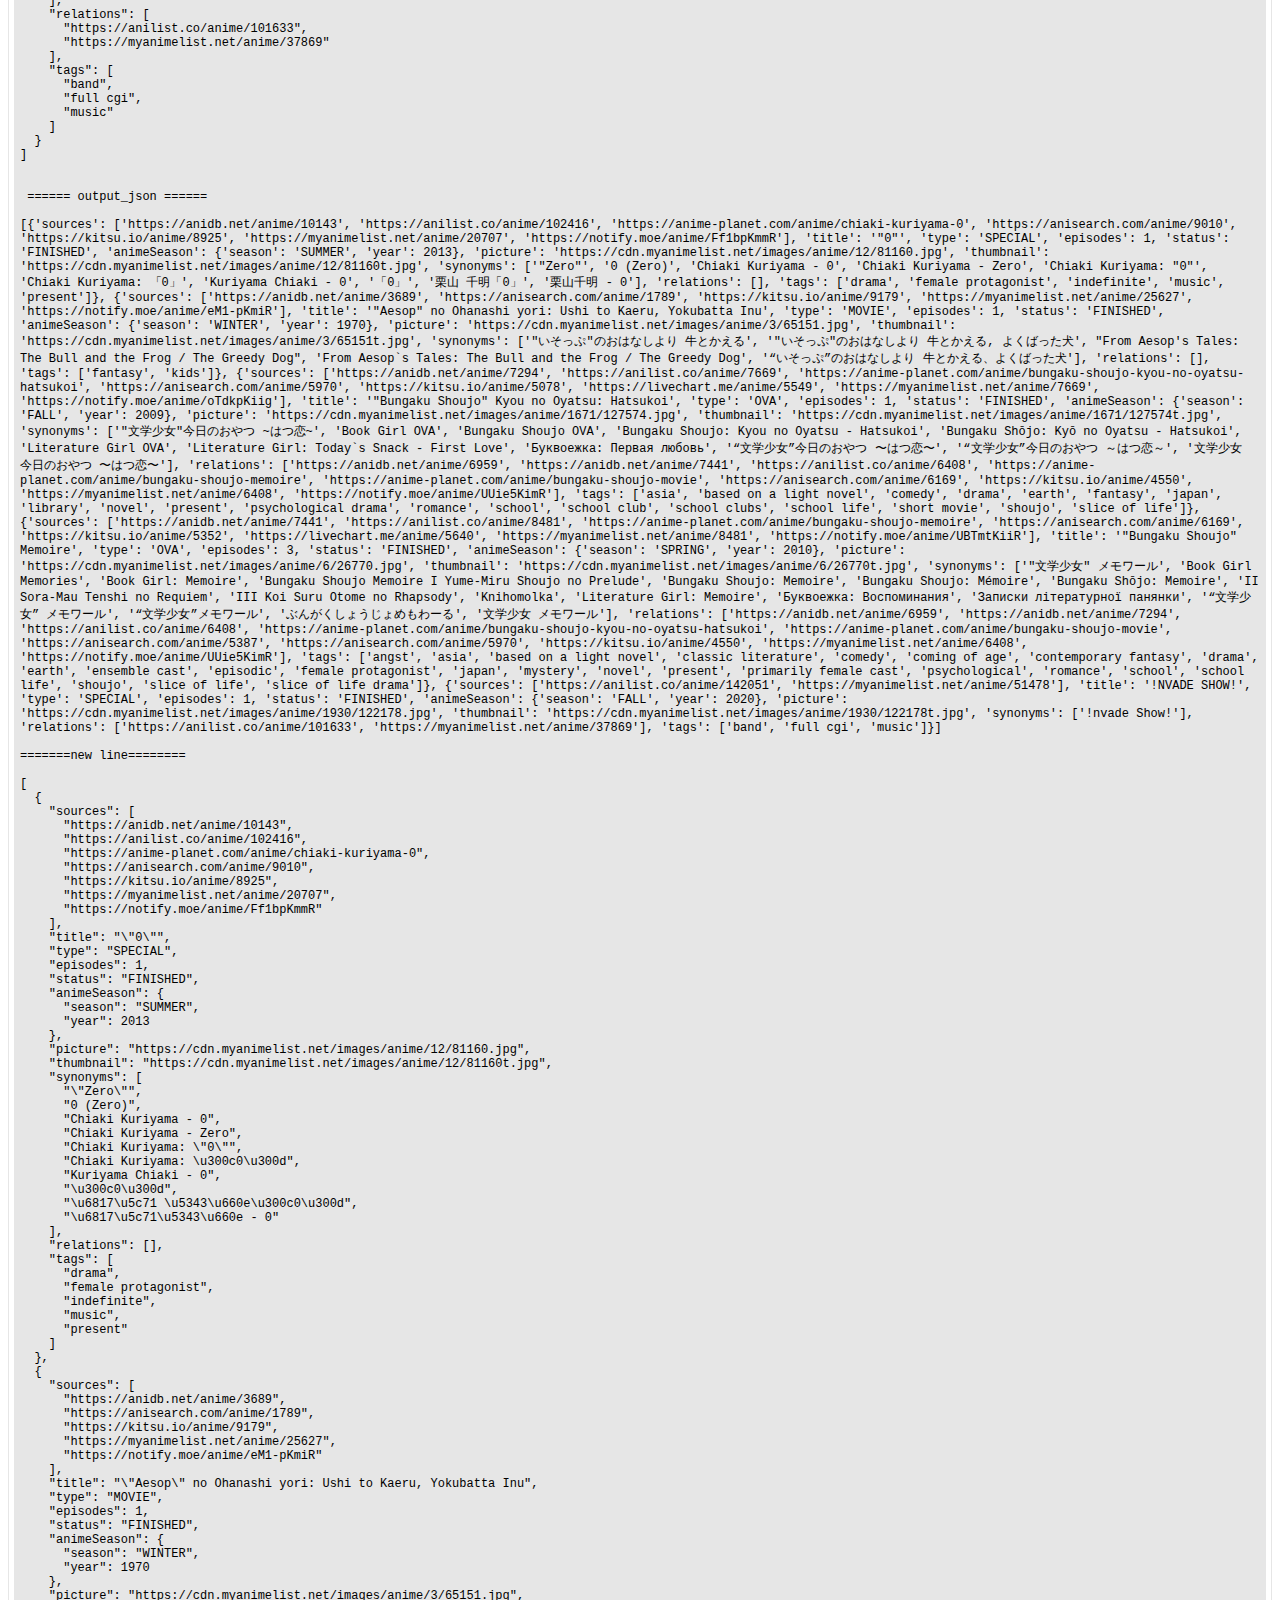
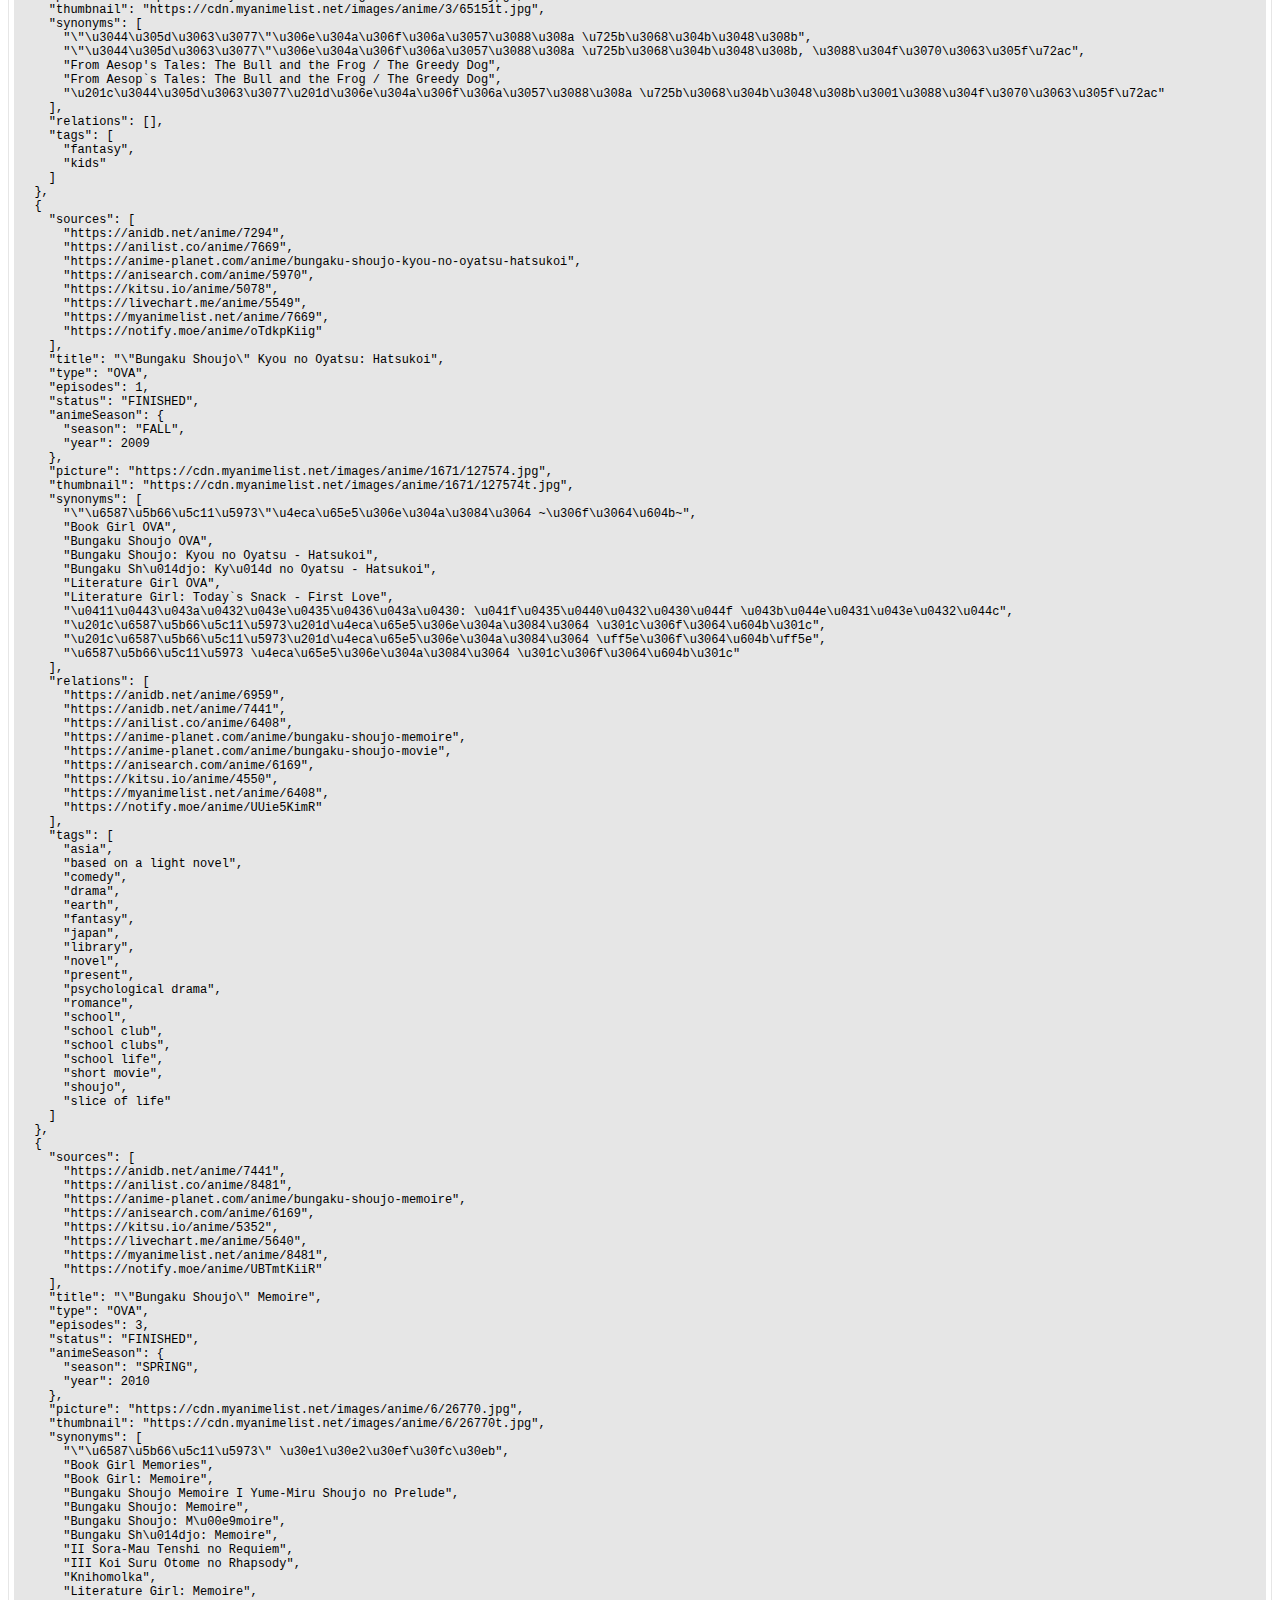
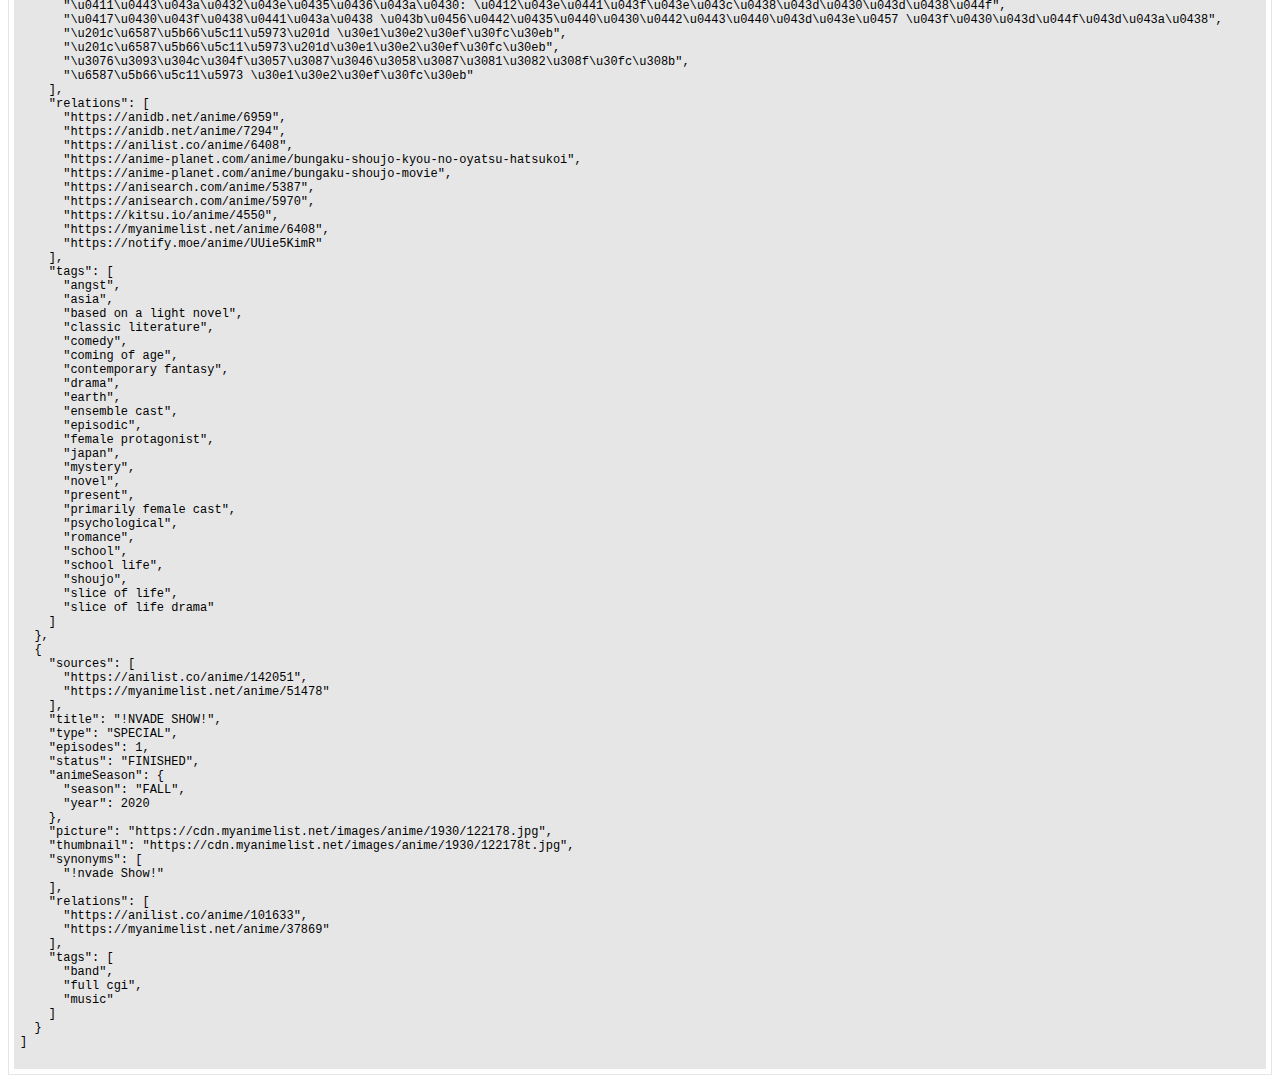
==== commit 3369cf6c: "sorting works, but it's not sorting by MAL" ====
--- a/report.html
+++ b/report.html
@@ -439,7 +439,7 @@
 }
 </script>
     <h1>report.html</h1>
-    <p>Report generated on 13-Nov-2022 at 16:48:36 by <a href="https://pypi.python.org/pypi/pytest-html">pytest-html</a> v3.2.0</p>
+    <p>Report generated on 13-Nov-2022 at 17:08:14 by <a href="https://pypi.python.org/pypi/pytest-html">pytest-html</a> v3.2.0</p>
     <h2>Environment</h2>
     <table id="environment">
       <tr>
@@ -455,7 +455,7 @@
         <td>Python</td>
         <td>3.10.8</td></tr></table>
     <h2>Summary</h2>
-    <p>1 tests ran in 1.00 seconds. </p>
+    <p>1 tests ran in 1.05 seconds. </p>
     <p class="filter" hidden="true">(Un)check the boxes to filter the results.</p><input checked="true" class="filter" data-test-result="passed" disabled="true" hidden="true" name="filter_checkbox" onChange="filterTable(this)" type="checkbox"/><span class="passed">0 passed</span>, <input checked="true" class="filter" data-test-result="skipped" disabled="true" hidden="true" name="filter_checkbox" onChange="filterTable(this)" type="checkbox"/><span class="skipped">0 skipped</span>, <input checked="true" class="filter" data-test-result="failed" hidden="true" name="filter_checkbox" onChange="filterTable(this)" type="checkbox"/><span class="failed">1 failed</span>, <input checked="true" class="filter" data-test-result="error" disabled="true" hidden="true" name="filter_checkbox" onChange="filterTable(this)" type="checkbox"/><span class="error">0 errors</span>, <input checked="true" class="filter" data-test-result="xfailed" disabled="true" hidden="true" name="filter_checkbox" onChange="filterTable(this)" type="checkbox"/><span class="xfailed">0 expected failures</span>, <input checked="true" class="filter" data-test-result="xpassed" disabled="true" hidden="true" name="filter_checkbox" onChange="filterTable(this)" type="checkbox"/><span class="xpassed">0 unexpected passes</span>
     <h2>Results</h2>
     <table id="results-table">
@@ -475,4 +475,517 @@
           <td class="col-links"></td></tr>
         <tr>
           <td class="extra" colspan="4">
-            <div class="log">[gw0] darwin -- Python 3.10.8 /opt/homebrew/opt/python@3.10/bin/python3.10<br/>[gw0] darwin -- Python 3.10.8 /opt/homebrew/opt/python@3.10/bin/python3.10[gw0] darwin -- Python 3.10.8 /opt/homebrew/opt/python@3.10/bin/python3.10<br/><br/>    def test_sorted():<br/>        file_name_original:str = &#x27;sample_orignal.json&#x27;<br/>        file_name_answer:str = &#x27;sample_expectations.json&#x27;<br/>        directories:list[str] = [<br/>            &#x27;/database_project_manami/testing_json/&#x27;,<br/>            &#x27;./database_project_manami/testing_json&#x27;,<br/>            &#x27;../database_project_manami/testing_json&#x27;<br/>        ]<br/>    <br/>        pathway_of_original:str = &#x27;&#x27;<br/>        pathway_of_answer:str = &#x27;&#x27;<br/>        for directory in directories:<br/>            for root, dirs, files, in os.walk(directory):<br/>                # print(root)<br/>                # print(dirs)<br/>                # print(files)<br/>    <br/>                if file_name_original in files:<br/>                    pathway_of_original = os.path.join(root, file_name_original)<br/>                if file_name_answer in files:<br/>                    pathway_of_answer = os.path.join(root, file_name_answer)<br/>        # print(f&quot;Pathway of oringal file: {pathway_of_original}&quot;)<br/>        # print(f&quot;Pathway of answer file: {pathway_of_answer}&quot;)<br/>        assert pathway_of_original != &#x27;&#x27;<br/>        assert pathway_of_answer != &#x27;&#x27;<br/>    <br/>        with open(pathway_of_original) as original_file:<br/>            json_orignal = json.load(original_file)<br/>    <br/>        with open(pathway_of_answer) as answer_file:<br/>            json_answer = json.load(answer_file)<br/>    <br/>    <br/>        s = sorting_json()<br/>&gt;       output_json = s.sort_by_MAL_url(json_orignal)<br/><br/>answer_file = &lt;_io.TextIOWrapper name=&#x27;./database_project_manami/testing_json/sample_expectations.json&#x27; mode=&#x27;r&#x27; encoding=&#x27;UTF-8&#x27;&gt;<br/>directories = [&#x27;/database_project_manami/testing_json/&#x27;, &#x27;./database_project_manami/testing_json&#x27;, &#x27;../database_project_manami/testing_json&#x27;]<br/>directory  = &#x27;../database_project_manami/testing_json&#x27;<br/>dirs       = []<br/>file_name_answer = &#x27;sample_expectations.json&#x27;<br/>file_name_original = &#x27;sample_orignal.json&#x27;<br/>files      = [&#x27;sample_expectations.json&#x27;, &#x27;sample_orignal.json&#x27;]<br/>json_answer = {&#x27;data&#x27;: [{&#x27;animeSeason&#x27;: {&#x27;season&#x27;: &#x27;FALL&#x27;, &#x27;year&#x27;: 2009}, &#x27;episodes&#x27;: 1, &#x27;picture&#x27;: &#x27;https://cdn.myanimelist.net/ima...anime-offline-database/blob/master/LICENSE&#x27;}, &#x27;repository&#x27;: &#x27;https://github.com/manami-project/anime-offline-database&#x27;}<br/>json_orignal = {&#x27;data&#x27;: [{&#x27;animeSeason&#x27;: {&#x27;season&#x27;: &#x27;FALL&#x27;, &#x27;year&#x27;: 2020}, &#x27;episodes&#x27;: 1, &#x27;picture&#x27;: &#x27;https://cdn.myanimelist.net/ima...anime-offline-database/blob/master/LICENSE&#x27;}, &#x27;repository&#x27;: &#x27;https://github.com/manami-project/anime-offline-database&#x27;}<br/>original_file = &lt;_io.TextIOWrapper name=&#x27;./database_project_manami/testing_json/sample_orignal.json&#x27; mode=&#x27;r&#x27; encoding=&#x27;UTF-8&#x27;&gt;<br/>pathway_of_answer = &#x27;./database_project_manami/testing_json/sample_expectations.json&#x27;<br/>pathway_of_original = &#x27;./database_project_manami/testing_json/sample_orignal.json&#x27;<br/>root       = &#x27;./database_project_manami/testing_json&#x27;<br/>s          = &lt;src.sorting_json.sorting_json object at 0x103f9d870&gt;<br/><br/>cli_offline/tests/test_sorting_json.py:40: <br/>_ _ _ _ _ _ _ _ _ _ _ _ _ _ _ _ _ _ _ _ _ _ _ _ _ _ _ _ _ _ _ _ _ _ _ _ _ _ _ _ <br/>cli_offline/src/sorting_json.py:13: in sort_by_MAL_url<br/>    output_json = sorted(output_json.items(), key=lambda item: item[&#x27;data&#x27;][&#x27;sources&#x27;])<br/>        output_json = {&#x27;data&#x27;: [{&#x27;animeSeason&#x27;: {&#x27;season&#x27;: &#x27;FALL&#x27;, &#x27;year&#x27;: 2020}, &#x27;episodes&#x27;: 1, &#x27;picture&#x27;: &#x27;https://cdn.myanimelist.net/ima...anime-offline-database/blob/master/LICENSE&#x27;}, &#x27;repository&#x27;: &#x27;https://github.com/manami-project/anime-offline-database&#x27;}<br/>        response_json = {&#x27;data&#x27;: [{&#x27;animeSeason&#x27;: {&#x27;season&#x27;: &#x27;FALL&#x27;, &#x27;year&#x27;: 2020}, &#x27;episodes&#x27;: 1, &#x27;picture&#x27;: &#x27;https://cdn.myanimelist.net/ima...anime-offline-database/blob/master/LICENSE&#x27;}, &#x27;repository&#x27;: &#x27;https://github.com/manami-project/anime-offline-database&#x27;}<br/>        self       = &lt;src.sorting_json.sorting_json object at 0x103f9d870&gt;<br/>_ _ _ _ _ _ _ _ _ _ _ _ _ _ _ _ _ _ _ _ _ _ _ _ _ _ _ _ _ _ _ _ _ _ _ _ _ _ _ _ <br/><br/>item = (&#x27;license&#x27;, {&#x27;name&#x27;: &#x27;GNU Affero General Public License v3.0&#x27;, &#x27;url&#x27;: &#x27;https://github.com/manami-project/anime-offline-database/blob/master/LICENSE&#x27;})<br/><br/>&gt;   output_json = sorted(output_json.items(), key=lambda item: item[&#x27;data&#x27;][&#x27;sources&#x27;])<br/><span class="error">E   TypeError: tuple indices must be integers or slices, not str</span><br/><br/>item       = (&#x27;license&#x27;, {&#x27;name&#x27;: &#x27;GNU Affero General Public License v3.0&#x27;, &#x27;url&#x27;: &#x27;https://github.com/manami-project/anime-offline-database/blob/master/LICENSE&#x27;})<br/><br/>cli_offline/src/sorting_json.py:13: TypeError[gw0] darwin -- Python 3.10.8 /opt/homebrew/opt/python@3.10/bin/python3.10<br/></div></td></tr></tbody></table></body></html>+            <div class="log">[gw0] darwin -- Python 3.10.8 /opt/homebrew/opt/python@3.10/bin/python3.10<br/>[gw0] darwin -- Python 3.10.8 /opt/homebrew/opt/python@3.10/bin/python3.10[gw0] darwin -- Python 3.10.8 /opt/homebrew/opt/python@3.10/bin/python3.10<br/><br/>    def test_sorted():<br/>        file_name_original:str = &#x27;sample_orignal.json&#x27;<br/>        file_name_answer:str = &#x27;sample_expectations.json&#x27;<br/>        directories:list[str] = [<br/>            &#x27;/database_project_manami/testing_json/&#x27;,<br/>            &#x27;./database_project_manami/testing_json&#x27;,<br/>            &#x27;../database_project_manami/testing_json&#x27;<br/>        ]<br/>    <br/>        pathway_of_original:str = &#x27;&#x27;<br/>        pathway_of_answer:str = &#x27;&#x27;<br/>        for directory in directories:<br/>            for root, dirs, files, in os.walk(directory):<br/>                # print(root)<br/>                # print(dirs)<br/>                # print(files)<br/>    <br/>                if file_name_original in files:<br/>                    pathway_of_original = os.path.join(root, file_name_original)<br/>                if file_name_answer in files:<br/>                    pathway_of_answer = os.path.join(root, file_name_answer)<br/>        # print(f&quot;Pathway of oringal file: {pathway_of_original}&quot;)<br/>        # print(f&quot;Pathway of answer file: {pathway_of_answer}&quot;)<br/>        assert pathway_of_original != &#x27;&#x27;<br/>        assert pathway_of_answer != &#x27;&#x27;<br/>    <br/>        with open(pathway_of_original) as original_file:<br/>            json_orignal = json.load(original_file)<br/>    <br/>        with open(pathway_of_answer) as answer_file:<br/>            json_answer = json.load(answer_file)<br/>    <br/>    <br/>        s = sorting_json()<br/>        output_json = s.sort_by_MAL_url(json_orignal)<br/>    <br/>&gt;       assert output_json == json_answer<br/><span class="error">E       AssertionError: assert [{&#x27;animeSeaso...37869&#x27;], ...}] == {&#x27;data&#x27;: [{&#x27;a...ine-database&#x27;}</span><br/><span class="error">E         Use -v to get more diff</span><br/><br/>answer_file = &lt;_io.TextIOWrapper name=&#x27;./database_project_manami/testing_json/sample_expectations.json&#x27; mode=&#x27;r&#x27; encoding=&#x27;UTF-8&#x27;&gt;<br/>directories = [&#x27;/database_project_manami/testing_json/&#x27;, &#x27;./database_project_manami/testing_json&#x27;, &#x27;../database_project_manami/testing_json&#x27;]<br/>directory  = &#x27;../database_project_manami/testing_json&#x27;<br/>dirs       = []<br/>file_name_answer = &#x27;sample_expectations.json&#x27;<br/>file_name_original = &#x27;sample_orignal.json&#x27;<br/>files      = [&#x27;sample_expectations.json&#x27;, &#x27;sample_orignal.json&#x27;]<br/>json_answer = {&#x27;data&#x27;: [{&#x27;animeSeason&#x27;: {&#x27;season&#x27;: &#x27;FALL&#x27;, &#x27;year&#x27;: 2009}, &#x27;episodes&#x27;: 1, &#x27;picture&#x27;: &#x27;https://cdn.myanimelist.net/ima...anime-offline-database/blob/master/LICENSE&#x27;}, &#x27;repository&#x27;: &#x27;https://github.com/manami-project/anime-offline-database&#x27;}<br/>json_orignal = {&#x27;data&#x27;: [{&#x27;animeSeason&#x27;: {&#x27;season&#x27;: &#x27;SUMMER&#x27;, &#x27;year&#x27;: 2013}, &#x27;episodes&#x27;: 1, &#x27;picture&#x27;: &#x27;https://cdn.myanimelist.net/i...anime-offline-database/blob/master/LICENSE&#x27;}, &#x27;repository&#x27;: &#x27;https://github.com/manami-project/anime-offline-database&#x27;}<br/>original_file = &lt;_io.TextIOWrapper name=&#x27;./database_project_manami/testing_json/sample_orignal.json&#x27; mode=&#x27;r&#x27; encoding=&#x27;UTF-8&#x27;&gt;<br/>output_json = [{&#x27;animeSeason&#x27;: {&#x27;season&#x27;: &#x27;SUMMER&#x27;, &#x27;year&#x27;: 2013}, &#x27;episodes&#x27;: 1, &#x27;picture&#x27;: &#x27;https://cdn.myanimelist.net/images/ani.../anime/1930/122178.jpg&#x27;, &#x27;relations&#x27;: [&#x27;https://anilist.co/anime/101633&#x27;, &#x27;https://myanimelist.net/anime/37869&#x27;], ...}]<br/>pathway_of_answer = &#x27;./database_project_manami/testing_json/sample_expectations.json&#x27;<br/>pathway_of_original = &#x27;./database_project_manami/testing_json/sample_orignal.json&#x27;<br/>root       = &#x27;./database_project_manami/testing_json&#x27;<br/>s          = &lt;src.sorting_json.sorting_json object at 0x10659d780&gt;<br/><br/>cli_offline/tests/test_sorting_json.py:42: AssertionError[gw0] darwin -- Python 3.10.8 /opt/homebrew/opt/python@3.10/bin/python3.10<br/> ------------------------------Captured stdout call------------------------------ <br/>
+
+ ====== assigning variable for json&#x27;s data ======
+
+assigned content of &#x27;data&#x27; to variable &#x27;dict_json_data&#x27;
+
+
+=== sorted data === 
+
+[
+  {
+    &quot;sources&quot;: [
+      &quot;https://anidb.net/anime/10143&quot;,
+      &quot;https://anilist.co/anime/102416&quot;,
+      &quot;https://anime-planet.com/anime/chiaki-kuriyama-0&quot;,
+      &quot;https://anisearch.com/anime/9010&quot;,
+      &quot;https://kitsu.io/anime/8925&quot;,
+      &quot;https://myanimelist.net/anime/20707&quot;,
+      &quot;https://notify.moe/anime/Ff1bpKmmR&quot;
+    ],
+    &quot;title&quot;: &quot;\&quot;0\&quot;&quot;,
+    &quot;type&quot;: &quot;SPECIAL&quot;,
+    &quot;episodes&quot;: 1,
+    &quot;status&quot;: &quot;FINISHED&quot;,
+    &quot;animeSeason&quot;: {
+      &quot;season&quot;: &quot;SUMMER&quot;,
+      &quot;year&quot;: 2013
+    },
+    &quot;picture&quot;: &quot;https://cdn.myanimelist.net/images/anime/12/81160.jpg&quot;,
+    &quot;thumbnail&quot;: &quot;https://cdn.myanimelist.net/images/anime/12/81160t.jpg&quot;,
+    &quot;synonyms&quot;: [
+      &quot;\&quot;Zero\&quot;&quot;,
+      &quot;0 (Zero)&quot;,
+      &quot;Chiaki Kuriyama - 0&quot;,
+      &quot;Chiaki Kuriyama - Zero&quot;,
+      &quot;Chiaki Kuriyama: \&quot;0\&quot;&quot;,
+      &quot;Chiaki Kuriyama: \u300c0\u300d&quot;,
+      &quot;Kuriyama Chiaki - 0&quot;,
+      &quot;\u300c0\u300d&quot;,
+      &quot;\u6817\u5c71 \u5343\u660e\u300c0\u300d&quot;,
+      &quot;\u6817\u5c71\u5343\u660e - 0&quot;
+    ],
+    &quot;relations&quot;: [],
+    &quot;tags&quot;: [
+      &quot;drama&quot;,
+      &quot;female protagonist&quot;,
+      &quot;indefinite&quot;,
+      &quot;music&quot;,
+      &quot;present&quot;
+    ]
+  },
+  {
+    &quot;sources&quot;: [
+      &quot;https://anidb.net/anime/3689&quot;,
+      &quot;https://anisearch.com/anime/1789&quot;,
+      &quot;https://kitsu.io/anime/9179&quot;,
+      &quot;https://myanimelist.net/anime/25627&quot;,
+      &quot;https://notify.moe/anime/eM1-pKmiR&quot;
+    ],
+    &quot;title&quot;: &quot;\&quot;Aesop\&quot; no Ohanashi yori: Ushi to Kaeru, Yokubatta Inu&quot;,
+    &quot;type&quot;: &quot;MOVIE&quot;,
+    &quot;episodes&quot;: 1,
+    &quot;status&quot;: &quot;FINISHED&quot;,
+    &quot;animeSeason&quot;: {
+      &quot;season&quot;: &quot;WINTER&quot;,
+      &quot;year&quot;: 1970
+    },
+    &quot;picture&quot;: &quot;https://cdn.myanimelist.net/images/anime/3/65151.jpg&quot;,
+    &quot;thumbnail&quot;: &quot;https://cdn.myanimelist.net/images/anime/3/65151t.jpg&quot;,
+    &quot;synonyms&quot;: [
+      &quot;\&quot;\u3044\u305d\u3063\u3077\&quot;\u306e\u304a\u306f\u306a\u3057\u3088\u308a \u725b\u3068\u304b\u3048\u308b&quot;,
+      &quot;\&quot;\u3044\u305d\u3063\u3077\&quot;\u306e\u304a\u306f\u306a\u3057\u3088\u308a \u725b\u3068\u304b\u3048\u308b, \u3088\u304f\u3070\u3063\u305f\u72ac&quot;,
+      &quot;From Aesop&#x27;s Tales: The Bull and the Frog / The Greedy Dog&quot;,
+      &quot;From Aesop`s Tales: The Bull and the Frog / The Greedy Dog&quot;,
+      &quot;\u201c\u3044\u305d\u3063\u3077\u201d\u306e\u304a\u306f\u306a\u3057\u3088\u308a \u725b\u3068\u304b\u3048\u308b\u3001\u3088\u304f\u3070\u3063\u305f\u72ac&quot;
+    ],
+    &quot;relations&quot;: [],
+    &quot;tags&quot;: [
+      &quot;fantasy&quot;,
+      &quot;kids&quot;
+    ]
+  },
+  {
+    &quot;sources&quot;: [
+      &quot;https://anidb.net/anime/7294&quot;,
+      &quot;https://anilist.co/anime/7669&quot;,
+      &quot;https://anime-planet.com/anime/bungaku-shoujo-kyou-no-oyatsu-hatsukoi&quot;,
+      &quot;https://anisearch.com/anime/5970&quot;,
+      &quot;https://kitsu.io/anime/5078&quot;,
+      &quot;https://livechart.me/anime/5549&quot;,
+      &quot;https://myanimelist.net/anime/7669&quot;,
+      &quot;https://notify.moe/anime/oTdkpKiig&quot;
+    ],
+    &quot;title&quot;: &quot;\&quot;Bungaku Shoujo\&quot; Kyou no Oyatsu: Hatsukoi&quot;,
+    &quot;type&quot;: &quot;OVA&quot;,
+    &quot;episodes&quot;: 1,
+    &quot;status&quot;: &quot;FINISHED&quot;,
+    &quot;animeSeason&quot;: {
+      &quot;season&quot;: &quot;FALL&quot;,
+      &quot;year&quot;: 2009
+    },
+    &quot;picture&quot;: &quot;https://cdn.myanimelist.net/images/anime/1671/127574.jpg&quot;,
+    &quot;thumbnail&quot;: &quot;https://cdn.myanimelist.net/images/anime/1671/127574t.jpg&quot;,
+    &quot;synonyms&quot;: [
+      &quot;\&quot;\u6587\u5b66\u5c11\u5973\&quot;\u4eca\u65e5\u306e\u304a\u3084\u3064 ~\u306f\u3064\u604b~&quot;,
+      &quot;Book Girl OVA&quot;,
+      &quot;Bungaku Shoujo OVA&quot;,
+      &quot;Bungaku Shoujo: Kyou no Oyatsu - Hatsukoi&quot;,
+      &quot;Bungaku Sh\u014djo: Ky\u014d no Oyatsu - Hatsukoi&quot;,
+      &quot;Literature Girl OVA&quot;,
+      &quot;Literature Girl: Today`s Snack - First Love&quot;,
+      &quot;\u0411\u0443\u043a\u0432\u043e\u0435\u0436\u043a\u0430: \u041f\u0435\u0440\u0432\u0430\u044f \u043b\u044e\u0431\u043e\u0432\u044c&quot;,
+      &quot;\u201c\u6587\u5b66\u5c11\u5973\u201d\u4eca\u65e5\u306e\u304a\u3084\u3064 \u301c\u306f\u3064\u604b\u301c&quot;,
+      &quot;\u201c\u6587\u5b66\u5c11\u5973\u201d\u4eca\u65e5\u306e\u304a\u3084\u3064 \uff5e\u306f\u3064\u604b\uff5e&quot;,
+      &quot;\u6587\u5b66\u5c11\u5973 \u4eca\u65e5\u306e\u304a\u3084\u3064 \u301c\u306f\u3064\u604b\u301c&quot;
+    ],
+    &quot;relations&quot;: [
+      &quot;https://anidb.net/anime/6959&quot;,
+      &quot;https://anidb.net/anime/7441&quot;,
+      &quot;https://anilist.co/anime/6408&quot;,
+      &quot;https://anime-planet.com/anime/bungaku-shoujo-memoire&quot;,
+      &quot;https://anime-planet.com/anime/bungaku-shoujo-movie&quot;,
+      &quot;https://anisearch.com/anime/6169&quot;,
+      &quot;https://kitsu.io/anime/4550&quot;,
+      &quot;https://myanimelist.net/anime/6408&quot;,
+      &quot;https://notify.moe/anime/UUie5KimR&quot;
+    ],
+    &quot;tags&quot;: [
+      &quot;asia&quot;,
+      &quot;based on a light novel&quot;,
+      &quot;comedy&quot;,
+      &quot;drama&quot;,
+      &quot;earth&quot;,
+      &quot;fantasy&quot;,
+      &quot;japan&quot;,
+      &quot;library&quot;,
+      &quot;novel&quot;,
+      &quot;present&quot;,
+      &quot;psychological drama&quot;,
+      &quot;romance&quot;,
+      &quot;school&quot;,
+      &quot;school club&quot;,
+      &quot;school clubs&quot;,
+      &quot;school life&quot;,
+      &quot;short movie&quot;,
+      &quot;shoujo&quot;,
+      &quot;slice of life&quot;
+    ]
+  },
+  {
+    &quot;sources&quot;: [
+      &quot;https://anidb.net/anime/7441&quot;,
+      &quot;https://anilist.co/anime/8481&quot;,
+      &quot;https://anime-planet.com/anime/bungaku-shoujo-memoire&quot;,
+      &quot;https://anisearch.com/anime/6169&quot;,
+      &quot;https://kitsu.io/anime/5352&quot;,
+      &quot;https://livechart.me/anime/5640&quot;,
+      &quot;https://myanimelist.net/anime/8481&quot;,
+      &quot;https://notify.moe/anime/UBTmtKiiR&quot;
+    ],
+    &quot;title&quot;: &quot;\&quot;Bungaku Shoujo\&quot; Memoire&quot;,
+    &quot;type&quot;: &quot;OVA&quot;,
+    &quot;episodes&quot;: 3,
+    &quot;status&quot;: &quot;FINISHED&quot;,
+    &quot;animeSeason&quot;: {
+      &quot;season&quot;: &quot;SPRING&quot;,
+      &quot;year&quot;: 2010
+    },
+    &quot;picture&quot;: &quot;https://cdn.myanimelist.net/images/anime/6/26770.jpg&quot;,
+    &quot;thumbnail&quot;: &quot;https://cdn.myanimelist.net/images/anime/6/26770t.jpg&quot;,
+    &quot;synonyms&quot;: [
+      &quot;\&quot;\u6587\u5b66\u5c11\u5973\&quot; \u30e1\u30e2\u30ef\u30fc\u30eb&quot;,
+      &quot;Book Girl Memories&quot;,
+      &quot;Book Girl: Memoire&quot;,
+      &quot;Bungaku Shoujo Memoire I Yume-Miru Shoujo no Prelude&quot;,
+      &quot;Bungaku Shoujo: Memoire&quot;,
+      &quot;Bungaku Shoujo: M\u00e9moire&quot;,
+      &quot;Bungaku Sh\u014djo: Memoire&quot;,
+      &quot;II Sora-Mau Tenshi no Requiem&quot;,
+      &quot;III Koi Suru Otome no Rhapsody&quot;,
+      &quot;Knihomolka&quot;,
+      &quot;Literature Girl: Memoire&quot;,
+      &quot;\u0411\u0443\u043a\u0432\u043e\u0435\u0436\u043a\u0430: \u0412\u043e\u0441\u043f\u043e\u043c\u0438\u043d\u0430\u043d\u0438\u044f&quot;,
+      &quot;\u0417\u0430\u043f\u0438\u0441\u043a\u0438 \u043b\u0456\u0442\u0435\u0440\u0430\u0442\u0443\u0440\u043d\u043e\u0457 \u043f\u0430\u043d\u044f\u043d\u043a\u0438&quot;,
+      &quot;\u201c\u6587\u5b66\u5c11\u5973\u201d \u30e1\u30e2\u30ef\u30fc\u30eb&quot;,
+      &quot;\u201c\u6587\u5b66\u5c11\u5973\u201d\u30e1\u30e2\u30ef\u30fc\u30eb&quot;,
+      &quot;\u3076\u3093\u304c\u304f\u3057\u3087\u3046\u3058\u3087\u3081\u3082\u308f\u30fc\u308b&quot;,
+      &quot;\u6587\u5b66\u5c11\u5973 \u30e1\u30e2\u30ef\u30fc\u30eb&quot;
+    ],
+    &quot;relations&quot;: [
+      &quot;https://anidb.net/anime/6959&quot;,
+      &quot;https://anidb.net/anime/7294&quot;,
+      &quot;https://anilist.co/anime/6408&quot;,
+      &quot;https://anime-planet.com/anime/bungaku-shoujo-kyou-no-oyatsu-hatsukoi&quot;,
+      &quot;https://anime-planet.com/anime/bungaku-shoujo-movie&quot;,
+      &quot;https://anisearch.com/anime/5387&quot;,
+      &quot;https://anisearch.com/anime/5970&quot;,
+      &quot;https://kitsu.io/anime/4550&quot;,
+      &quot;https://myanimelist.net/anime/6408&quot;,
+      &quot;https://notify.moe/anime/UUie5KimR&quot;
+    ],
+    &quot;tags&quot;: [
+      &quot;angst&quot;,
+      &quot;asia&quot;,
+      &quot;based on a light novel&quot;,
+      &quot;classic literature&quot;,
+      &quot;comedy&quot;,
+      &quot;coming of age&quot;,
+      &quot;contemporary fantasy&quot;,
+      &quot;drama&quot;,
+      &quot;earth&quot;,
+      &quot;ensemble cast&quot;,
+      &quot;episodic&quot;,
+      &quot;female protagonist&quot;,
+      &quot;japan&quot;,
+      &quot;mystery&quot;,
+      &quot;novel&quot;,
+      &quot;present&quot;,
+      &quot;primarily female cast&quot;,
+      &quot;psychological&quot;,
+      &quot;romance&quot;,
+      &quot;school&quot;,
+      &quot;school life&quot;,
+      &quot;shoujo&quot;,
+      &quot;slice of life&quot;,
+      &quot;slice of life drama&quot;
+    ]
+  },
+  {
+    &quot;sources&quot;: [
+      &quot;https://anilist.co/anime/142051&quot;,
+      &quot;https://myanimelist.net/anime/51478&quot;
+    ],
+    &quot;title&quot;: &quot;!NVADE SHOW!&quot;,
+    &quot;type&quot;: &quot;SPECIAL&quot;,
+    &quot;episodes&quot;: 1,
+    &quot;status&quot;: &quot;FINISHED&quot;,
+    &quot;animeSeason&quot;: {
+      &quot;season&quot;: &quot;FALL&quot;,
+      &quot;year&quot;: 2020
+    },
+    &quot;picture&quot;: &quot;https://cdn.myanimelist.net/images/anime/1930/122178.jpg&quot;,
+    &quot;thumbnail&quot;: &quot;https://cdn.myanimelist.net/images/anime/1930/122178t.jpg&quot;,
+    &quot;synonyms&quot;: [
+      &quot;!nvade Show!&quot;
+    ],
+    &quot;relations&quot;: [
+      &quot;https://anilist.co/anime/101633&quot;,
+      &quot;https://myanimelist.net/anime/37869&quot;
+    ],
+    &quot;tags&quot;: [
+      &quot;band&quot;,
+      &quot;full cgi&quot;,
+      &quot;music&quot;
+    ]
+  }
+]
+
+
+ ====== output_json ====== 
+
+[{&#x27;sources&#x27;: [&#x27;https://anidb.net/anime/10143&#x27;, &#x27;https://anilist.co/anime/102416&#x27;, &#x27;https://anime-planet.com/anime/chiaki-kuriyama-0&#x27;, &#x27;https://anisearch.com/anime/9010&#x27;, &#x27;https://kitsu.io/anime/8925&#x27;, &#x27;https://myanimelist.net/anime/20707&#x27;, &#x27;https://notify.moe/anime/Ff1bpKmmR&#x27;], &#x27;title&#x27;: &#x27;&quot;0&quot;&#x27;, &#x27;type&#x27;: &#x27;SPECIAL&#x27;, &#x27;episodes&#x27;: 1, &#x27;status&#x27;: &#x27;FINISHED&#x27;, &#x27;animeSeason&#x27;: {&#x27;season&#x27;: &#x27;SUMMER&#x27;, &#x27;year&#x27;: 2013}, &#x27;picture&#x27;: &#x27;https://cdn.myanimelist.net/images/anime/12/81160.jpg&#x27;, &#x27;thumbnail&#x27;: &#x27;https://cdn.myanimelist.net/images/anime/12/81160t.jpg&#x27;, &#x27;synonyms&#x27;: [&#x27;&quot;Zero&quot;&#x27;, &#x27;0 (Zero)&#x27;, &#x27;Chiaki Kuriyama - 0&#x27;, &#x27;Chiaki Kuriyama - Zero&#x27;, &#x27;Chiaki Kuriyama: &quot;0&quot;&#x27;, &#x27;Chiaki Kuriyama: 「0」&#x27;, &#x27;Kuriyama Chiaki - 0&#x27;, &#x27;「0」&#x27;, &#x27;栗山 千明「0」&#x27;, &#x27;栗山千明 - 0&#x27;], &#x27;relations&#x27;: [], &#x27;tags&#x27;: [&#x27;drama&#x27;, &#x27;female protagonist&#x27;, &#x27;indefinite&#x27;, &#x27;music&#x27;, &#x27;present&#x27;]}, {&#x27;sources&#x27;: [&#x27;https://anidb.net/anime/3689&#x27;, &#x27;https://anisearch.com/anime/1789&#x27;, &#x27;https://kitsu.io/anime/9179&#x27;, &#x27;https://myanimelist.net/anime/25627&#x27;, &#x27;https://notify.moe/anime/eM1-pKmiR&#x27;], &#x27;title&#x27;: &#x27;&quot;Aesop&quot; no Ohanashi yori: Ushi to Kaeru, Yokubatta Inu&#x27;, &#x27;type&#x27;: &#x27;MOVIE&#x27;, &#x27;episodes&#x27;: 1, &#x27;status&#x27;: &#x27;FINISHED&#x27;, &#x27;animeSeason&#x27;: {&#x27;season&#x27;: &#x27;WINTER&#x27;, &#x27;year&#x27;: 1970}, &#x27;picture&#x27;: &#x27;https://cdn.myanimelist.net/images/anime/3/65151.jpg&#x27;, &#x27;thumbnail&#x27;: &#x27;https://cdn.myanimelist.net/images/anime/3/65151t.jpg&#x27;, &#x27;synonyms&#x27;: [&#x27;&quot;いそっぷ&quot;のおはなしより 牛とかえる&#x27;, &#x27;&quot;いそっぷ&quot;のおはなしより 牛とかえる, よくばった犬&#x27;, &quot;From Aesop&#x27;s Tales: The Bull and the Frog / The Greedy Dog&quot;, &#x27;From Aesop`s Tales: The Bull and the Frog / The Greedy Dog&#x27;, &#x27;“いそっぷ”のおはなしより 牛とかえる、よくばった犬&#x27;], &#x27;relations&#x27;: [], &#x27;tags&#x27;: [&#x27;fantasy&#x27;, &#x27;kids&#x27;]}, {&#x27;sources&#x27;: [&#x27;https://anidb.net/anime/7294&#x27;, &#x27;https://anilist.co/anime/7669&#x27;, &#x27;https://anime-planet.com/anime/bungaku-shoujo-kyou-no-oyatsu-hatsukoi&#x27;, &#x27;https://anisearch.com/anime/5970&#x27;, &#x27;https://kitsu.io/anime/5078&#x27;, &#x27;https://livechart.me/anime/5549&#x27;, &#x27;https://myanimelist.net/anime/7669&#x27;, &#x27;https://notify.moe/anime/oTdkpKiig&#x27;], &#x27;title&#x27;: &#x27;&quot;Bungaku Shoujo&quot; Kyou no Oyatsu: Hatsukoi&#x27;, &#x27;type&#x27;: &#x27;OVA&#x27;, &#x27;episodes&#x27;: 1, &#x27;status&#x27;: &#x27;FINISHED&#x27;, &#x27;animeSeason&#x27;: {&#x27;season&#x27;: &#x27;FALL&#x27;, &#x27;year&#x27;: 2009}, &#x27;picture&#x27;: &#x27;https://cdn.myanimelist.net/images/anime/1671/127574.jpg&#x27;, &#x27;thumbnail&#x27;: &#x27;https://cdn.myanimelist.net/images/anime/1671/127574t.jpg&#x27;, &#x27;synonyms&#x27;: [&#x27;&quot;文学少女&quot;今日のおやつ ~はつ恋~&#x27;, &#x27;Book Girl OVA&#x27;, &#x27;Bungaku Shoujo OVA&#x27;, &#x27;Bungaku Shoujo: Kyou no Oyatsu - Hatsukoi&#x27;, &#x27;Bungaku Shōjo: Kyō no Oyatsu - Hatsukoi&#x27;, &#x27;Literature Girl OVA&#x27;, &#x27;Literature Girl: Today`s Snack - First Love&#x27;, &#x27;Буквоежка: Первая любовь&#x27;, &#x27;“文学少女”今日のおやつ 〜はつ恋〜&#x27;, &#x27;“文学少女”今日のおやつ ～はつ恋～&#x27;, &#x27;文学少女 今日のおやつ 〜はつ恋〜&#x27;], &#x27;relations&#x27;: [&#x27;https://anidb.net/anime/6959&#x27;, &#x27;https://anidb.net/anime/7441&#x27;, &#x27;https://anilist.co/anime/6408&#x27;, &#x27;https://anime-planet.com/anime/bungaku-shoujo-memoire&#x27;, &#x27;https://anime-planet.com/anime/bungaku-shoujo-movie&#x27;, &#x27;https://anisearch.com/anime/6169&#x27;, &#x27;https://kitsu.io/anime/4550&#x27;, &#x27;https://myanimelist.net/anime/6408&#x27;, &#x27;https://notify.moe/anime/UUie5KimR&#x27;], &#x27;tags&#x27;: [&#x27;asia&#x27;, &#x27;based on a light novel&#x27;, &#x27;comedy&#x27;, &#x27;drama&#x27;, &#x27;earth&#x27;, &#x27;fantasy&#x27;, &#x27;japan&#x27;, &#x27;library&#x27;, &#x27;novel&#x27;, &#x27;present&#x27;, &#x27;psychological drama&#x27;, &#x27;romance&#x27;, &#x27;school&#x27;, &#x27;school club&#x27;, &#x27;school clubs&#x27;, &#x27;school life&#x27;, &#x27;short movie&#x27;, &#x27;shoujo&#x27;, &#x27;slice of life&#x27;]}, {&#x27;sources&#x27;: [&#x27;https://anidb.net/anime/7441&#x27;, &#x27;https://anilist.co/anime/8481&#x27;, &#x27;https://anime-planet.com/anime/bungaku-shoujo-memoire&#x27;, &#x27;https://anisearch.com/anime/6169&#x27;, &#x27;https://kitsu.io/anime/5352&#x27;, &#x27;https://livechart.me/anime/5640&#x27;, &#x27;https://myanimelist.net/anime/8481&#x27;, &#x27;https://notify.moe/anime/UBTmtKiiR&#x27;], &#x27;title&#x27;: &#x27;&quot;Bungaku Shoujo&quot; Memoire&#x27;, &#x27;type&#x27;: &#x27;OVA&#x27;, &#x27;episodes&#x27;: 3, &#x27;status&#x27;: &#x27;FINISHED&#x27;, &#x27;animeSeason&#x27;: {&#x27;season&#x27;: &#x27;SPRING&#x27;, &#x27;year&#x27;: 2010}, &#x27;picture&#x27;: &#x27;https://cdn.myanimelist.net/images/anime/6/26770.jpg&#x27;, &#x27;thumbnail&#x27;: &#x27;https://cdn.myanimelist.net/images/anime/6/26770t.jpg&#x27;, &#x27;synonyms&#x27;: [&#x27;&quot;文学少女&quot; メモワール&#x27;, &#x27;Book Girl Memories&#x27;, &#x27;Book Girl: Memoire&#x27;, &#x27;Bungaku Shoujo Memoire I Yume-Miru Shoujo no Prelude&#x27;, &#x27;Bungaku Shoujo: Memoire&#x27;, &#x27;Bungaku Shoujo: Mémoire&#x27;, &#x27;Bungaku Shōjo: Memoire&#x27;, &#x27;II Sora-Mau Tenshi no Requiem&#x27;, &#x27;III Koi Suru Otome no Rhapsody&#x27;, &#x27;Knihomolka&#x27;, &#x27;Literature Girl: Memoire&#x27;, &#x27;Буквоежка: Воспоминания&#x27;, &#x27;Записки літературної панянки&#x27;, &#x27;“文学少女” メモワール&#x27;, &#x27;“文学少女”メモワール&#x27;, &#x27;ぶんがくしょうじょめもわーる&#x27;, &#x27;文学少女 メモワール&#x27;], &#x27;relations&#x27;: [&#x27;https://anidb.net/anime/6959&#x27;, &#x27;https://anidb.net/anime/7294&#x27;, &#x27;https://anilist.co/anime/6408&#x27;, &#x27;https://anime-planet.com/anime/bungaku-shoujo-kyou-no-oyatsu-hatsukoi&#x27;, &#x27;https://anime-planet.com/anime/bungaku-shoujo-movie&#x27;, &#x27;https://anisearch.com/anime/5387&#x27;, &#x27;https://anisearch.com/anime/5970&#x27;, &#x27;https://kitsu.io/anime/4550&#x27;, &#x27;https://myanimelist.net/anime/6408&#x27;, &#x27;https://notify.moe/anime/UUie5KimR&#x27;], &#x27;tags&#x27;: [&#x27;angst&#x27;, &#x27;asia&#x27;, &#x27;based on a light novel&#x27;, &#x27;classic literature&#x27;, &#x27;comedy&#x27;, &#x27;coming of age&#x27;, &#x27;contemporary fantasy&#x27;, &#x27;drama&#x27;, &#x27;earth&#x27;, &#x27;ensemble cast&#x27;, &#x27;episodic&#x27;, &#x27;female protagonist&#x27;, &#x27;japan&#x27;, &#x27;mystery&#x27;, &#x27;novel&#x27;, &#x27;present&#x27;, &#x27;primarily female cast&#x27;, &#x27;psychological&#x27;, &#x27;romance&#x27;, &#x27;school&#x27;, &#x27;school life&#x27;, &#x27;shoujo&#x27;, &#x27;slice of life&#x27;, &#x27;slice of life drama&#x27;]}, {&#x27;sources&#x27;: [&#x27;https://anilist.co/anime/142051&#x27;, &#x27;https://myanimelist.net/anime/51478&#x27;], &#x27;title&#x27;: &#x27;!NVADE SHOW!&#x27;, &#x27;type&#x27;: &#x27;SPECIAL&#x27;, &#x27;episodes&#x27;: 1, &#x27;status&#x27;: &#x27;FINISHED&#x27;, &#x27;animeSeason&#x27;: {&#x27;season&#x27;: &#x27;FALL&#x27;, &#x27;year&#x27;: 2020}, &#x27;picture&#x27;: &#x27;https://cdn.myanimelist.net/images/anime/1930/122178.jpg&#x27;, &#x27;thumbnail&#x27;: &#x27;https://cdn.myanimelist.net/images/anime/1930/122178t.jpg&#x27;, &#x27;synonyms&#x27;: [&#x27;!nvade Show!&#x27;], &#x27;relations&#x27;: [&#x27;https://anilist.co/anime/101633&#x27;, &#x27;https://myanimelist.net/anime/37869&#x27;], &#x27;tags&#x27;: [&#x27;band&#x27;, &#x27;full cgi&#x27;, &#x27;music&#x27;]}]
+
+=======new line========
+
+[
+  {
+    &quot;sources&quot;: [
+      &quot;https://anidb.net/anime/10143&quot;,
+      &quot;https://anilist.co/anime/102416&quot;,
+      &quot;https://anime-planet.com/anime/chiaki-kuriyama-0&quot;,
+      &quot;https://anisearch.com/anime/9010&quot;,
+      &quot;https://kitsu.io/anime/8925&quot;,
+      &quot;https://myanimelist.net/anime/20707&quot;,
+      &quot;https://notify.moe/anime/Ff1bpKmmR&quot;
+    ],
+    &quot;title&quot;: &quot;\&quot;0\&quot;&quot;,
+    &quot;type&quot;: &quot;SPECIAL&quot;,
+    &quot;episodes&quot;: 1,
+    &quot;status&quot;: &quot;FINISHED&quot;,
+    &quot;animeSeason&quot;: {
+      &quot;season&quot;: &quot;SUMMER&quot;,
+      &quot;year&quot;: 2013
+    },
+    &quot;picture&quot;: &quot;https://cdn.myanimelist.net/images/anime/12/81160.jpg&quot;,
+    &quot;thumbnail&quot;: &quot;https://cdn.myanimelist.net/images/anime/12/81160t.jpg&quot;,
+    &quot;synonyms&quot;: [
+      &quot;\&quot;Zero\&quot;&quot;,
+      &quot;0 (Zero)&quot;,
+      &quot;Chiaki Kuriyama - 0&quot;,
+      &quot;Chiaki Kuriyama - Zero&quot;,
+      &quot;Chiaki Kuriyama: \&quot;0\&quot;&quot;,
+      &quot;Chiaki Kuriyama: \u300c0\u300d&quot;,
+      &quot;Kuriyama Chiaki - 0&quot;,
+      &quot;\u300c0\u300d&quot;,
+      &quot;\u6817\u5c71 \u5343\u660e\u300c0\u300d&quot;,
+      &quot;\u6817\u5c71\u5343\u660e - 0&quot;
+    ],
+    &quot;relations&quot;: [],
+    &quot;tags&quot;: [
+      &quot;drama&quot;,
+      &quot;female protagonist&quot;,
+      &quot;indefinite&quot;,
+      &quot;music&quot;,
+      &quot;present&quot;
+    ]
+  },
+  {
+    &quot;sources&quot;: [
+      &quot;https://anidb.net/anime/3689&quot;,
+      &quot;https://anisearch.com/anime/1789&quot;,
+      &quot;https://kitsu.io/anime/9179&quot;,
+      &quot;https://myanimelist.net/anime/25627&quot;,
+      &quot;https://notify.moe/anime/eM1-pKmiR&quot;
+    ],
+    &quot;title&quot;: &quot;\&quot;Aesop\&quot; no Ohanashi yori: Ushi to Kaeru, Yokubatta Inu&quot;,
+    &quot;type&quot;: &quot;MOVIE&quot;,
+    &quot;episodes&quot;: 1,
+    &quot;status&quot;: &quot;FINISHED&quot;,
+    &quot;animeSeason&quot;: {
+      &quot;season&quot;: &quot;WINTER&quot;,
+      &quot;year&quot;: 1970
+    },
+    &quot;picture&quot;: &quot;https://cdn.myanimelist.net/images/anime/3/65151.jpg&quot;,
+    &quot;thumbnail&quot;: &quot;https://cdn.myanimelist.net/images/anime/3/65151t.jpg&quot;,
+    &quot;synonyms&quot;: [
+      &quot;\&quot;\u3044\u305d\u3063\u3077\&quot;\u306e\u304a\u306f\u306a\u3057\u3088\u308a \u725b\u3068\u304b\u3048\u308b&quot;,
+      &quot;\&quot;\u3044\u305d\u3063\u3077\&quot;\u306e\u304a\u306f\u306a\u3057\u3088\u308a \u725b\u3068\u304b\u3048\u308b, \u3088\u304f\u3070\u3063\u305f\u72ac&quot;,
+      &quot;From Aesop&#x27;s Tales: The Bull and the Frog / The Greedy Dog&quot;,
+      &quot;From Aesop`s Tales: The Bull and the Frog / The Greedy Dog&quot;,
+      &quot;\u201c\u3044\u305d\u3063\u3077\u201d\u306e\u304a\u306f\u306a\u3057\u3088\u308a \u725b\u3068\u304b\u3048\u308b\u3001\u3088\u304f\u3070\u3063\u305f\u72ac&quot;
+    ],
+    &quot;relations&quot;: [],
+    &quot;tags&quot;: [
+      &quot;fantasy&quot;,
+      &quot;kids&quot;
+    ]
+  },
+  {
+    &quot;sources&quot;: [
+      &quot;https://anidb.net/anime/7294&quot;,
+      &quot;https://anilist.co/anime/7669&quot;,
+      &quot;https://anime-planet.com/anime/bungaku-shoujo-kyou-no-oyatsu-hatsukoi&quot;,
+      &quot;https://anisearch.com/anime/5970&quot;,
+      &quot;https://kitsu.io/anime/5078&quot;,
+      &quot;https://livechart.me/anime/5549&quot;,
+      &quot;https://myanimelist.net/anime/7669&quot;,
+      &quot;https://notify.moe/anime/oTdkpKiig&quot;
+    ],
+    &quot;title&quot;: &quot;\&quot;Bungaku Shoujo\&quot; Kyou no Oyatsu: Hatsukoi&quot;,
+    &quot;type&quot;: &quot;OVA&quot;,
+    &quot;episodes&quot;: 1,
+    &quot;status&quot;: &quot;FINISHED&quot;,
+    &quot;animeSeason&quot;: {
+      &quot;season&quot;: &quot;FALL&quot;,
+      &quot;year&quot;: 2009
+    },
+    &quot;picture&quot;: &quot;https://cdn.myanimelist.net/images/anime/1671/127574.jpg&quot;,
+    &quot;thumbnail&quot;: &quot;https://cdn.myanimelist.net/images/anime/1671/127574t.jpg&quot;,
+    &quot;synonyms&quot;: [
+      &quot;\&quot;\u6587\u5b66\u5c11\u5973\&quot;\u4eca\u65e5\u306e\u304a\u3084\u3064 ~\u306f\u3064\u604b~&quot;,
+      &quot;Book Girl OVA&quot;,
+      &quot;Bungaku Shoujo OVA&quot;,
+      &quot;Bungaku Shoujo: Kyou no Oyatsu - Hatsukoi&quot;,
+      &quot;Bungaku Sh\u014djo: Ky\u014d no Oyatsu - Hatsukoi&quot;,
+      &quot;Literature Girl OVA&quot;,
+      &quot;Literature Girl: Today`s Snack - First Love&quot;,
+      &quot;\u0411\u0443\u043a\u0432\u043e\u0435\u0436\u043a\u0430: \u041f\u0435\u0440\u0432\u0430\u044f \u043b\u044e\u0431\u043e\u0432\u044c&quot;,
+      &quot;\u201c\u6587\u5b66\u5c11\u5973\u201d\u4eca\u65e5\u306e\u304a\u3084\u3064 \u301c\u306f\u3064\u604b\u301c&quot;,
+      &quot;\u201c\u6587\u5b66\u5c11\u5973\u201d\u4eca\u65e5\u306e\u304a\u3084\u3064 \uff5e\u306f\u3064\u604b\uff5e&quot;,
+      &quot;\u6587\u5b66\u5c11\u5973 \u4eca\u65e5\u306e\u304a\u3084\u3064 \u301c\u306f\u3064\u604b\u301c&quot;
+    ],
+    &quot;relations&quot;: [
+      &quot;https://anidb.net/anime/6959&quot;,
+      &quot;https://anidb.net/anime/7441&quot;,
+      &quot;https://anilist.co/anime/6408&quot;,
+      &quot;https://anime-planet.com/anime/bungaku-shoujo-memoire&quot;,
+      &quot;https://anime-planet.com/anime/bungaku-shoujo-movie&quot;,
+      &quot;https://anisearch.com/anime/6169&quot;,
+      &quot;https://kitsu.io/anime/4550&quot;,
+      &quot;https://myanimelist.net/anime/6408&quot;,
+      &quot;https://notify.moe/anime/UUie5KimR&quot;
+    ],
+    &quot;tags&quot;: [
+      &quot;asia&quot;,
+      &quot;based on a light novel&quot;,
+      &quot;comedy&quot;,
+      &quot;drama&quot;,
+      &quot;earth&quot;,
+      &quot;fantasy&quot;,
+      &quot;japan&quot;,
+      &quot;library&quot;,
+      &quot;novel&quot;,
+      &quot;present&quot;,
+      &quot;psychological drama&quot;,
+      &quot;romance&quot;,
+      &quot;school&quot;,
+      &quot;school club&quot;,
+      &quot;school clubs&quot;,
+      &quot;school life&quot;,
+      &quot;short movie&quot;,
+      &quot;shoujo&quot;,
+      &quot;slice of life&quot;
+    ]
+  },
+  {
+    &quot;sources&quot;: [
+      &quot;https://anidb.net/anime/7441&quot;,
+      &quot;https://anilist.co/anime/8481&quot;,
+      &quot;https://anime-planet.com/anime/bungaku-shoujo-memoire&quot;,
+      &quot;https://anisearch.com/anime/6169&quot;,
+      &quot;https://kitsu.io/anime/5352&quot;,
+      &quot;https://livechart.me/anime/5640&quot;,
+      &quot;https://myanimelist.net/anime/8481&quot;,
+      &quot;https://notify.moe/anime/UBTmtKiiR&quot;
+    ],
+    &quot;title&quot;: &quot;\&quot;Bungaku Shoujo\&quot; Memoire&quot;,
+    &quot;type&quot;: &quot;OVA&quot;,
+    &quot;episodes&quot;: 3,
+    &quot;status&quot;: &quot;FINISHED&quot;,
+    &quot;animeSeason&quot;: {
+      &quot;season&quot;: &quot;SPRING&quot;,
+      &quot;year&quot;: 2010
+    },
+    &quot;picture&quot;: &quot;https://cdn.myanimelist.net/images/anime/6/26770.jpg&quot;,
+    &quot;thumbnail&quot;: &quot;https://cdn.myanimelist.net/images/anime/6/26770t.jpg&quot;,
+    &quot;synonyms&quot;: [
+      &quot;\&quot;\u6587\u5b66\u5c11\u5973\&quot; \u30e1\u30e2\u30ef\u30fc\u30eb&quot;,
+      &quot;Book Girl Memories&quot;,
+      &quot;Book Girl: Memoire&quot;,
+      &quot;Bungaku Shoujo Memoire I Yume-Miru Shoujo no Prelude&quot;,
+      &quot;Bungaku Shoujo: Memoire&quot;,
+      &quot;Bungaku Shoujo: M\u00e9moire&quot;,
+      &quot;Bungaku Sh\u014djo: Memoire&quot;,
+      &quot;II Sora-Mau Tenshi no Requiem&quot;,
+      &quot;III Koi Suru Otome no Rhapsody&quot;,
+      &quot;Knihomolka&quot;,
+      &quot;Literature Girl: Memoire&quot;,
+      &quot;\u0411\u0443\u043a\u0432\u043e\u0435\u0436\u043a\u0430: \u0412\u043e\u0441\u043f\u043e\u043c\u0438\u043d\u0430\u043d\u0438\u044f&quot;,
+      &quot;\u0417\u0430\u043f\u0438\u0441\u043a\u0438 \u043b\u0456\u0442\u0435\u0440\u0430\u0442\u0443\u0440\u043d\u043e\u0457 \u043f\u0430\u043d\u044f\u043d\u043a\u0438&quot;,
+      &quot;\u201c\u6587\u5b66\u5c11\u5973\u201d \u30e1\u30e2\u30ef\u30fc\u30eb&quot;,
+      &quot;\u201c\u6587\u5b66\u5c11\u5973\u201d\u30e1\u30e2\u30ef\u30fc\u30eb&quot;,
+      &quot;\u3076\u3093\u304c\u304f\u3057\u3087\u3046\u3058\u3087\u3081\u3082\u308f\u30fc\u308b&quot;,
+      &quot;\u6587\u5b66\u5c11\u5973 \u30e1\u30e2\u30ef\u30fc\u30eb&quot;
+    ],
+    &quot;relations&quot;: [
+      &quot;https://anidb.net/anime/6959&quot;,
+      &quot;https://anidb.net/anime/7294&quot;,
+      &quot;https://anilist.co/anime/6408&quot;,
+      &quot;https://anime-planet.com/anime/bungaku-shoujo-kyou-no-oyatsu-hatsukoi&quot;,
+      &quot;https://anime-planet.com/anime/bungaku-shoujo-movie&quot;,
+      &quot;https://anisearch.com/anime/5387&quot;,
+      &quot;https://anisearch.com/anime/5970&quot;,
+      &quot;https://kitsu.io/anime/4550&quot;,
+      &quot;https://myanimelist.net/anime/6408&quot;,
+      &quot;https://notify.moe/anime/UUie5KimR&quot;
+    ],
+    &quot;tags&quot;: [
+      &quot;angst&quot;,
+      &quot;asia&quot;,
+      &quot;based on a light novel&quot;,
+      &quot;classic literature&quot;,
+      &quot;comedy&quot;,
+      &quot;coming of age&quot;,
+      &quot;contemporary fantasy&quot;,
+      &quot;drama&quot;,
+      &quot;earth&quot;,
+      &quot;ensemble cast&quot;,
+      &quot;episodic&quot;,
+      &quot;female protagonist&quot;,
+      &quot;japan&quot;,
+      &quot;mystery&quot;,
+      &quot;novel&quot;,
+      &quot;present&quot;,
+      &quot;primarily female cast&quot;,
+      &quot;psychological&quot;,
+      &quot;romance&quot;,
+      &quot;school&quot;,
+      &quot;school life&quot;,
+      &quot;shoujo&quot;,
+      &quot;slice of life&quot;,
+      &quot;slice of life drama&quot;
+    ]
+  },
+  {
+    &quot;sources&quot;: [
+      &quot;https://anilist.co/anime/142051&quot;,
+      &quot;https://myanimelist.net/anime/51478&quot;
+    ],
+    &quot;title&quot;: &quot;!NVADE SHOW!&quot;,
+    &quot;type&quot;: &quot;SPECIAL&quot;,
+    &quot;episodes&quot;: 1,
+    &quot;status&quot;: &quot;FINISHED&quot;,
+    &quot;animeSeason&quot;: {
+      &quot;season&quot;: &quot;FALL&quot;,
+      &quot;year&quot;: 2020
+    },
+    &quot;picture&quot;: &quot;https://cdn.myanimelist.net/images/anime/1930/122178.jpg&quot;,
+    &quot;thumbnail&quot;: &quot;https://cdn.myanimelist.net/images/anime/1930/122178t.jpg&quot;,
+    &quot;synonyms&quot;: [
+      &quot;!nvade Show!&quot;
+    ],
+    &quot;relations&quot;: [
+      &quot;https://anilist.co/anime/101633&quot;,
+      &quot;https://myanimelist.net/anime/37869&quot;
+    ],
+    &quot;tags&quot;: [
+      &quot;band&quot;,
+      &quot;full cgi&quot;,
+      &quot;music&quot;
+    ]
+  }
+]
+<br/></div></td></tr></tbody></table></body></html>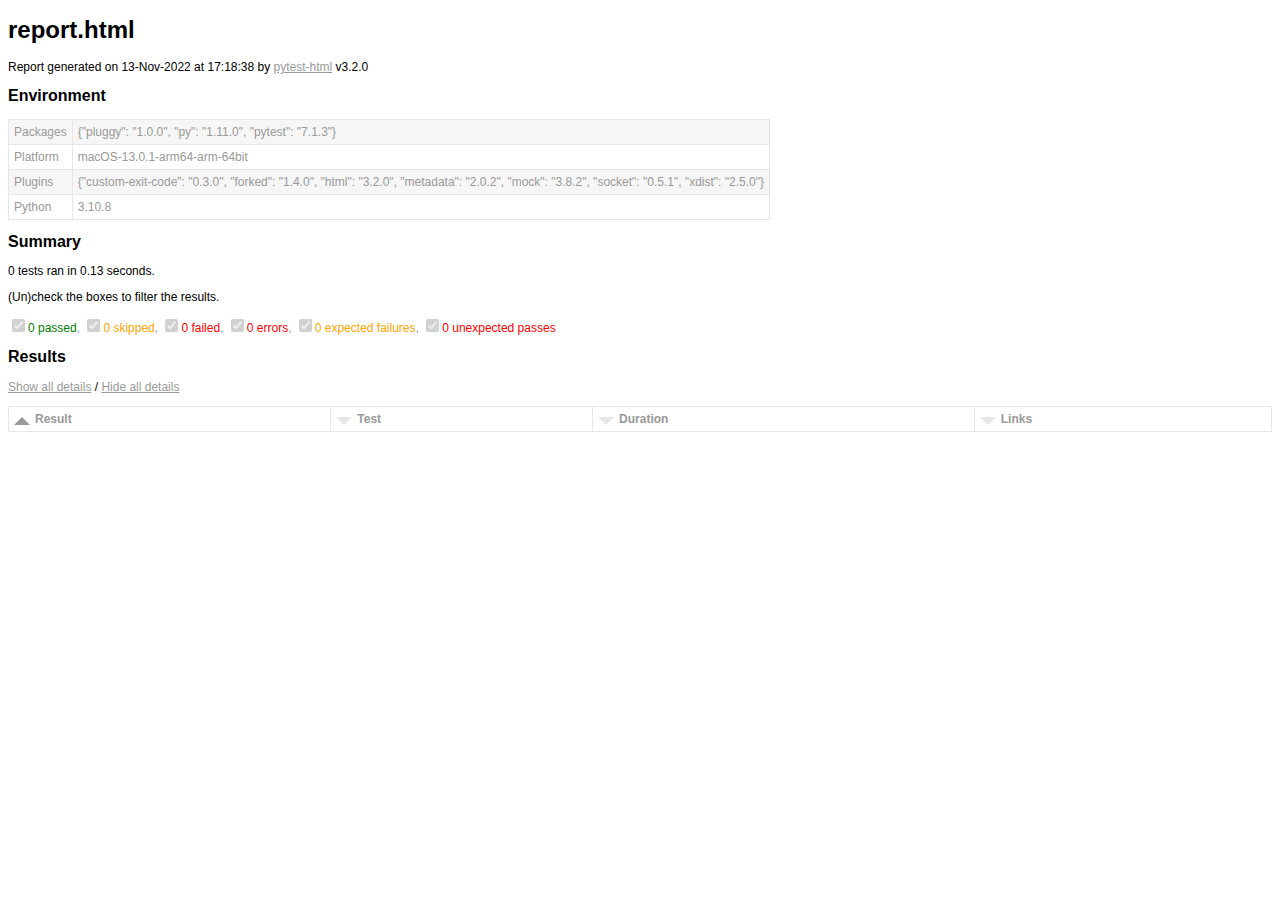
==== commit 0d2dc30c: "attribute error with trying to filter by MAL' s URL" ====
--- a/report.html
+++ b/report.html
@@ -439,7 +439,7 @@
 }
 </script>
     <h1>report.html</h1>
-    <p>Report generated on 13-Nov-2022 at 17:08:14 by <a href="https://pypi.python.org/pypi/pytest-html">pytest-html</a> v3.2.0</p>
+    <p>Report generated on 13-Nov-2022 at 17:18:38 by <a href="https://pypi.python.org/pypi/pytest-html">pytest-html</a> v3.2.0</p>
     <h2>Environment</h2>
     <table id="environment">
       <tr>
@@ -455,8 +455,8 @@
         <td>Python</td>
         <td>3.10.8</td></tr></table>
     <h2>Summary</h2>
-    <p>1 tests ran in 1.05 seconds. </p>
-    <p class="filter" hidden="true">(Un)check the boxes to filter the results.</p><input checked="true" class="filter" data-test-result="passed" disabled="true" hidden="true" name="filter_checkbox" onChange="filterTable(this)" type="checkbox"/><span class="passed">0 passed</span>, <input checked="true" class="filter" data-test-result="skipped" disabled="true" hidden="true" name="filter_checkbox" onChange="filterTable(this)" type="checkbox"/><span class="skipped">0 skipped</span>, <input checked="true" class="filter" data-test-result="failed" hidden="true" name="filter_checkbox" onChange="filterTable(this)" type="checkbox"/><span class="failed">1 failed</span>, <input checked="true" class="filter" data-test-result="error" disabled="true" hidden="true" name="filter_checkbox" onChange="filterTable(this)" type="checkbox"/><span class="error">0 errors</span>, <input checked="true" class="filter" data-test-result="xfailed" disabled="true" hidden="true" name="filter_checkbox" onChange="filterTable(this)" type="checkbox"/><span class="xfailed">0 expected failures</span>, <input checked="true" class="filter" data-test-result="xpassed" disabled="true" hidden="true" name="filter_checkbox" onChange="filterTable(this)" type="checkbox"/><span class="xpassed">0 unexpected passes</span>
+    <p>0 tests ran in 0.13 seconds. </p>
+    <p class="filter" hidden="true">(Un)check the boxes to filter the results.</p><input checked="true" class="filter" data-test-result="passed" disabled="true" hidden="true" name="filter_checkbox" onChange="filterTable(this)" type="checkbox"/><span class="passed">0 passed</span>, <input checked="true" class="filter" data-test-result="skipped" disabled="true" hidden="true" name="filter_checkbox" onChange="filterTable(this)" type="checkbox"/><span class="skipped">0 skipped</span>, <input checked="true" class="filter" data-test-result="failed" disabled="true" hidden="true" name="filter_checkbox" onChange="filterTable(this)" type="checkbox"/><span class="failed">0 failed</span>, <input checked="true" class="filter" data-test-result="error" disabled="true" hidden="true" name="filter_checkbox" onChange="filterTable(this)" type="checkbox"/><span class="error">0 errors</span>, <input checked="true" class="filter" data-test-result="xfailed" disabled="true" hidden="true" name="filter_checkbox" onChange="filterTable(this)" type="checkbox"/><span class="xfailed">0 expected failures</span>, <input checked="true" class="filter" data-test-result="xpassed" disabled="true" hidden="true" name="filter_checkbox" onChange="filterTable(this)" type="checkbox"/><span class="xpassed">0 unexpected passes</span>
     <h2>Results</h2>
     <table id="results-table">
       <thead id="results-table-head">
@@ -466,526 +466,4 @@
           <th class="sortable" col="duration">Duration</th>
           <th class="sortable links" col="links">Links</th></tr>
         <tr hidden="true" id="not-found-message">
-          <th colspan="4">No results found. Try to check the filters</th></tr></thead>
-      <tbody class="failed results-table-row">
-        <tr>
-          <td class="col-result">Failed</td>
-          <td class="col-name">cli_offline/tests/test_sorting_json.py::test_sorted</td>
-          <td class="col-duration">0.00</td>
-          <td class="col-links"></td></tr>
-        <tr>
-          <td class="extra" colspan="4">
-            <div class="log">[gw0] darwin -- Python 3.10.8 /opt/homebrew/opt/python@3.10/bin/python3.10<br/>[gw0] darwin -- Python 3.10.8 /opt/homebrew/opt/python@3.10/bin/python3.10[gw0] darwin -- Python 3.10.8 /opt/homebrew/opt/python@3.10/bin/python3.10<br/><br/>    def test_sorted():<br/>        file_name_original:str = &#x27;sample_orignal.json&#x27;<br/>        file_name_answer:str = &#x27;sample_expectations.json&#x27;<br/>        directories:list[str] = [<br/>            &#x27;/database_project_manami/testing_json/&#x27;,<br/>            &#x27;./database_project_manami/testing_json&#x27;,<br/>            &#x27;../database_project_manami/testing_json&#x27;<br/>        ]<br/>    <br/>        pathway_of_original:str = &#x27;&#x27;<br/>        pathway_of_answer:str = &#x27;&#x27;<br/>        for directory in directories:<br/>            for root, dirs, files, in os.walk(directory):<br/>                # print(root)<br/>                # print(dirs)<br/>                # print(files)<br/>    <br/>                if file_name_original in files:<br/>                    pathway_of_original = os.path.join(root, file_name_original)<br/>                if file_name_answer in files:<br/>                    pathway_of_answer = os.path.join(root, file_name_answer)<br/>        # print(f&quot;Pathway of oringal file: {pathway_of_original}&quot;)<br/>        # print(f&quot;Pathway of answer file: {pathway_of_answer}&quot;)<br/>        assert pathway_of_original != &#x27;&#x27;<br/>        assert pathway_of_answer != &#x27;&#x27;<br/>    <br/>        with open(pathway_of_original) as original_file:<br/>            json_orignal = json.load(original_file)<br/>    <br/>        with open(pathway_of_answer) as answer_file:<br/>            json_answer = json.load(answer_file)<br/>    <br/>    <br/>        s = sorting_json()<br/>        output_json = s.sort_by_MAL_url(json_orignal)<br/>    <br/>&gt;       assert output_json == json_answer<br/><span class="error">E       AssertionError: assert [{&#x27;animeSeaso...37869&#x27;], ...}] == {&#x27;data&#x27;: [{&#x27;a...ine-database&#x27;}</span><br/><span class="error">E         Use -v to get more diff</span><br/><br/>answer_file = &lt;_io.TextIOWrapper name=&#x27;./database_project_manami/testing_json/sample_expectations.json&#x27; mode=&#x27;r&#x27; encoding=&#x27;UTF-8&#x27;&gt;<br/>directories = [&#x27;/database_project_manami/testing_json/&#x27;, &#x27;./database_project_manami/testing_json&#x27;, &#x27;../database_project_manami/testing_json&#x27;]<br/>directory  = &#x27;../database_project_manami/testing_json&#x27;<br/>dirs       = []<br/>file_name_answer = &#x27;sample_expectations.json&#x27;<br/>file_name_original = &#x27;sample_orignal.json&#x27;<br/>files      = [&#x27;sample_expectations.json&#x27;, &#x27;sample_orignal.json&#x27;]<br/>json_answer = {&#x27;data&#x27;: [{&#x27;animeSeason&#x27;: {&#x27;season&#x27;: &#x27;FALL&#x27;, &#x27;year&#x27;: 2009}, &#x27;episodes&#x27;: 1, &#x27;picture&#x27;: &#x27;https://cdn.myanimelist.net/ima...anime-offline-database/blob/master/LICENSE&#x27;}, &#x27;repository&#x27;: &#x27;https://github.com/manami-project/anime-offline-database&#x27;}<br/>json_orignal = {&#x27;data&#x27;: [{&#x27;animeSeason&#x27;: {&#x27;season&#x27;: &#x27;SUMMER&#x27;, &#x27;year&#x27;: 2013}, &#x27;episodes&#x27;: 1, &#x27;picture&#x27;: &#x27;https://cdn.myanimelist.net/i...anime-offline-database/blob/master/LICENSE&#x27;}, &#x27;repository&#x27;: &#x27;https://github.com/manami-project/anime-offline-database&#x27;}<br/>original_file = &lt;_io.TextIOWrapper name=&#x27;./database_project_manami/testing_json/sample_orignal.json&#x27; mode=&#x27;r&#x27; encoding=&#x27;UTF-8&#x27;&gt;<br/>output_json = [{&#x27;animeSeason&#x27;: {&#x27;season&#x27;: &#x27;SUMMER&#x27;, &#x27;year&#x27;: 2013}, &#x27;episodes&#x27;: 1, &#x27;picture&#x27;: &#x27;https://cdn.myanimelist.net/images/ani.../anime/1930/122178.jpg&#x27;, &#x27;relations&#x27;: [&#x27;https://anilist.co/anime/101633&#x27;, &#x27;https://myanimelist.net/anime/37869&#x27;], ...}]<br/>pathway_of_answer = &#x27;./database_project_manami/testing_json/sample_expectations.json&#x27;<br/>pathway_of_original = &#x27;./database_project_manami/testing_json/sample_orignal.json&#x27;<br/>root       = &#x27;./database_project_manami/testing_json&#x27;<br/>s          = &lt;src.sorting_json.sorting_json object at 0x10659d780&gt;<br/><br/>cli_offline/tests/test_sorting_json.py:42: AssertionError[gw0] darwin -- Python 3.10.8 /opt/homebrew/opt/python@3.10/bin/python3.10<br/> ------------------------------Captured stdout call------------------------------ <br/>
-
- ====== assigning variable for json&#x27;s data ======
-
-assigned content of &#x27;data&#x27; to variable &#x27;dict_json_data&#x27;
-
-
-=== sorted data === 
-
-[
-  {
-    &quot;sources&quot;: [
-      &quot;https://anidb.net/anime/10143&quot;,
-      &quot;https://anilist.co/anime/102416&quot;,
-      &quot;https://anime-planet.com/anime/chiaki-kuriyama-0&quot;,
-      &quot;https://anisearch.com/anime/9010&quot;,
-      &quot;https://kitsu.io/anime/8925&quot;,
-      &quot;https://myanimelist.net/anime/20707&quot;,
-      &quot;https://notify.moe/anime/Ff1bpKmmR&quot;
-    ],
-    &quot;title&quot;: &quot;\&quot;0\&quot;&quot;,
-    &quot;type&quot;: &quot;SPECIAL&quot;,
-    &quot;episodes&quot;: 1,
-    &quot;status&quot;: &quot;FINISHED&quot;,
-    &quot;animeSeason&quot;: {
-      &quot;season&quot;: &quot;SUMMER&quot;,
-      &quot;year&quot;: 2013
-    },
-    &quot;picture&quot;: &quot;https://cdn.myanimelist.net/images/anime/12/81160.jpg&quot;,
-    &quot;thumbnail&quot;: &quot;https://cdn.myanimelist.net/images/anime/12/81160t.jpg&quot;,
-    &quot;synonyms&quot;: [
-      &quot;\&quot;Zero\&quot;&quot;,
-      &quot;0 (Zero)&quot;,
-      &quot;Chiaki Kuriyama - 0&quot;,
-      &quot;Chiaki Kuriyama - Zero&quot;,
-      &quot;Chiaki Kuriyama: \&quot;0\&quot;&quot;,
-      &quot;Chiaki Kuriyama: \u300c0\u300d&quot;,
-      &quot;Kuriyama Chiaki - 0&quot;,
-      &quot;\u300c0\u300d&quot;,
-      &quot;\u6817\u5c71 \u5343\u660e\u300c0\u300d&quot;,
-      &quot;\u6817\u5c71\u5343\u660e - 0&quot;
-    ],
-    &quot;relations&quot;: [],
-    &quot;tags&quot;: [
-      &quot;drama&quot;,
-      &quot;female protagonist&quot;,
-      &quot;indefinite&quot;,
-      &quot;music&quot;,
-      &quot;present&quot;
-    ]
-  },
-  {
-    &quot;sources&quot;: [
-      &quot;https://anidb.net/anime/3689&quot;,
-      &quot;https://anisearch.com/anime/1789&quot;,
-      &quot;https://kitsu.io/anime/9179&quot;,
-      &quot;https://myanimelist.net/anime/25627&quot;,
-      &quot;https://notify.moe/anime/eM1-pKmiR&quot;
-    ],
-    &quot;title&quot;: &quot;\&quot;Aesop\&quot; no Ohanashi yori: Ushi to Kaeru, Yokubatta Inu&quot;,
-    &quot;type&quot;: &quot;MOVIE&quot;,
-    &quot;episodes&quot;: 1,
-    &quot;status&quot;: &quot;FINISHED&quot;,
-    &quot;animeSeason&quot;: {
-      &quot;season&quot;: &quot;WINTER&quot;,
-      &quot;year&quot;: 1970
-    },
-    &quot;picture&quot;: &quot;https://cdn.myanimelist.net/images/anime/3/65151.jpg&quot;,
-    &quot;thumbnail&quot;: &quot;https://cdn.myanimelist.net/images/anime/3/65151t.jpg&quot;,
-    &quot;synonyms&quot;: [
-      &quot;\&quot;\u3044\u305d\u3063\u3077\&quot;\u306e\u304a\u306f\u306a\u3057\u3088\u308a \u725b\u3068\u304b\u3048\u308b&quot;,
-      &quot;\&quot;\u3044\u305d\u3063\u3077\&quot;\u306e\u304a\u306f\u306a\u3057\u3088\u308a \u725b\u3068\u304b\u3048\u308b, \u3088\u304f\u3070\u3063\u305f\u72ac&quot;,
-      &quot;From Aesop&#x27;s Tales: The Bull and the Frog / The Greedy Dog&quot;,
-      &quot;From Aesop`s Tales: The Bull and the Frog / The Greedy Dog&quot;,
-      &quot;\u201c\u3044\u305d\u3063\u3077\u201d\u306e\u304a\u306f\u306a\u3057\u3088\u308a \u725b\u3068\u304b\u3048\u308b\u3001\u3088\u304f\u3070\u3063\u305f\u72ac&quot;
-    ],
-    &quot;relations&quot;: [],
-    &quot;tags&quot;: [
-      &quot;fantasy&quot;,
-      &quot;kids&quot;
-    ]
-  },
-  {
-    &quot;sources&quot;: [
-      &quot;https://anidb.net/anime/7294&quot;,
-      &quot;https://anilist.co/anime/7669&quot;,
-      &quot;https://anime-planet.com/anime/bungaku-shoujo-kyou-no-oyatsu-hatsukoi&quot;,
-      &quot;https://anisearch.com/anime/5970&quot;,
-      &quot;https://kitsu.io/anime/5078&quot;,
-      &quot;https://livechart.me/anime/5549&quot;,
-      &quot;https://myanimelist.net/anime/7669&quot;,
-      &quot;https://notify.moe/anime/oTdkpKiig&quot;
-    ],
-    &quot;title&quot;: &quot;\&quot;Bungaku Shoujo\&quot; Kyou no Oyatsu: Hatsukoi&quot;,
-    &quot;type&quot;: &quot;OVA&quot;,
-    &quot;episodes&quot;: 1,
-    &quot;status&quot;: &quot;FINISHED&quot;,
-    &quot;animeSeason&quot;: {
-      &quot;season&quot;: &quot;FALL&quot;,
-      &quot;year&quot;: 2009
-    },
-    &quot;picture&quot;: &quot;https://cdn.myanimelist.net/images/anime/1671/127574.jpg&quot;,
-    &quot;thumbnail&quot;: &quot;https://cdn.myanimelist.net/images/anime/1671/127574t.jpg&quot;,
-    &quot;synonyms&quot;: [
-      &quot;\&quot;\u6587\u5b66\u5c11\u5973\&quot;\u4eca\u65e5\u306e\u304a\u3084\u3064 ~\u306f\u3064\u604b~&quot;,
-      &quot;Book Girl OVA&quot;,
-      &quot;Bungaku Shoujo OVA&quot;,
-      &quot;Bungaku Shoujo: Kyou no Oyatsu - Hatsukoi&quot;,
-      &quot;Bungaku Sh\u014djo: Ky\u014d no Oyatsu - Hatsukoi&quot;,
-      &quot;Literature Girl OVA&quot;,
-      &quot;Literature Girl: Today`s Snack - First Love&quot;,
-      &quot;\u0411\u0443\u043a\u0432\u043e\u0435\u0436\u043a\u0430: \u041f\u0435\u0440\u0432\u0430\u044f \u043b\u044e\u0431\u043e\u0432\u044c&quot;,
-      &quot;\u201c\u6587\u5b66\u5c11\u5973\u201d\u4eca\u65e5\u306e\u304a\u3084\u3064 \u301c\u306f\u3064\u604b\u301c&quot;,
-      &quot;\u201c\u6587\u5b66\u5c11\u5973\u201d\u4eca\u65e5\u306e\u304a\u3084\u3064 \uff5e\u306f\u3064\u604b\uff5e&quot;,
-      &quot;\u6587\u5b66\u5c11\u5973 \u4eca\u65e5\u306e\u304a\u3084\u3064 \u301c\u306f\u3064\u604b\u301c&quot;
-    ],
-    &quot;relations&quot;: [
-      &quot;https://anidb.net/anime/6959&quot;,
-      &quot;https://anidb.net/anime/7441&quot;,
-      &quot;https://anilist.co/anime/6408&quot;,
-      &quot;https://anime-planet.com/anime/bungaku-shoujo-memoire&quot;,
-      &quot;https://anime-planet.com/anime/bungaku-shoujo-movie&quot;,
-      &quot;https://anisearch.com/anime/6169&quot;,
-      &quot;https://kitsu.io/anime/4550&quot;,
-      &quot;https://myanimelist.net/anime/6408&quot;,
-      &quot;https://notify.moe/anime/UUie5KimR&quot;
-    ],
-    &quot;tags&quot;: [
-      &quot;asia&quot;,
-      &quot;based on a light novel&quot;,
-      &quot;comedy&quot;,
-      &quot;drama&quot;,
-      &quot;earth&quot;,
-      &quot;fantasy&quot;,
-      &quot;japan&quot;,
-      &quot;library&quot;,
-      &quot;novel&quot;,
-      &quot;present&quot;,
-      &quot;psychological drama&quot;,
-      &quot;romance&quot;,
-      &quot;school&quot;,
-      &quot;school club&quot;,
-      &quot;school clubs&quot;,
-      &quot;school life&quot;,
-      &quot;short movie&quot;,
-      &quot;shoujo&quot;,
-      &quot;slice of life&quot;
-    ]
-  },
-  {
-    &quot;sources&quot;: [
-      &quot;https://anidb.net/anime/7441&quot;,
-      &quot;https://anilist.co/anime/8481&quot;,
-      &quot;https://anime-planet.com/anime/bungaku-shoujo-memoire&quot;,
-      &quot;https://anisearch.com/anime/6169&quot;,
-      &quot;https://kitsu.io/anime/5352&quot;,
-      &quot;https://livechart.me/anime/5640&quot;,
-      &quot;https://myanimelist.net/anime/8481&quot;,
-      &quot;https://notify.moe/anime/UBTmtKiiR&quot;
-    ],
-    &quot;title&quot;: &quot;\&quot;Bungaku Shoujo\&quot; Memoire&quot;,
-    &quot;type&quot;: &quot;OVA&quot;,
-    &quot;episodes&quot;: 3,
-    &quot;status&quot;: &quot;FINISHED&quot;,
-    &quot;animeSeason&quot;: {
-      &quot;season&quot;: &quot;SPRING&quot;,
-      &quot;year&quot;: 2010
-    },
-    &quot;picture&quot;: &quot;https://cdn.myanimelist.net/images/anime/6/26770.jpg&quot;,
-    &quot;thumbnail&quot;: &quot;https://cdn.myanimelist.net/images/anime/6/26770t.jpg&quot;,
-    &quot;synonyms&quot;: [
-      &quot;\&quot;\u6587\u5b66\u5c11\u5973\&quot; \u30e1\u30e2\u30ef\u30fc\u30eb&quot;,
-      &quot;Book Girl Memories&quot;,
-      &quot;Book Girl: Memoire&quot;,
-      &quot;Bungaku Shoujo Memoire I Yume-Miru Shoujo no Prelude&quot;,
-      &quot;Bungaku Shoujo: Memoire&quot;,
-      &quot;Bungaku Shoujo: M\u00e9moire&quot;,
-      &quot;Bungaku Sh\u014djo: Memoire&quot;,
-      &quot;II Sora-Mau Tenshi no Requiem&quot;,
-      &quot;III Koi Suru Otome no Rhapsody&quot;,
-      &quot;Knihomolka&quot;,
-      &quot;Literature Girl: Memoire&quot;,
-      &quot;\u0411\u0443\u043a\u0432\u043e\u0435\u0436\u043a\u0430: \u0412\u043e\u0441\u043f\u043e\u043c\u0438\u043d\u0430\u043d\u0438\u044f&quot;,
-      &quot;\u0417\u0430\u043f\u0438\u0441\u043a\u0438 \u043b\u0456\u0442\u0435\u0440\u0430\u0442\u0443\u0440\u043d\u043e\u0457 \u043f\u0430\u043d\u044f\u043d\u043a\u0438&quot;,
-      &quot;\u201c\u6587\u5b66\u5c11\u5973\u201d \u30e1\u30e2\u30ef\u30fc\u30eb&quot;,
-      &quot;\u201c\u6587\u5b66\u5c11\u5973\u201d\u30e1\u30e2\u30ef\u30fc\u30eb&quot;,
-      &quot;\u3076\u3093\u304c\u304f\u3057\u3087\u3046\u3058\u3087\u3081\u3082\u308f\u30fc\u308b&quot;,
-      &quot;\u6587\u5b66\u5c11\u5973 \u30e1\u30e2\u30ef\u30fc\u30eb&quot;
-    ],
-    &quot;relations&quot;: [
-      &quot;https://anidb.net/anime/6959&quot;,
-      &quot;https://anidb.net/anime/7294&quot;,
-      &quot;https://anilist.co/anime/6408&quot;,
-      &quot;https://anime-planet.com/anime/bungaku-shoujo-kyou-no-oyatsu-hatsukoi&quot;,
-      &quot;https://anime-planet.com/anime/bungaku-shoujo-movie&quot;,
-      &quot;https://anisearch.com/anime/5387&quot;,
-      &quot;https://anisearch.com/anime/5970&quot;,
-      &quot;https://kitsu.io/anime/4550&quot;,
-      &quot;https://myanimelist.net/anime/6408&quot;,
-      &quot;https://notify.moe/anime/UUie5KimR&quot;
-    ],
-    &quot;tags&quot;: [
-      &quot;angst&quot;,
-      &quot;asia&quot;,
-      &quot;based on a light novel&quot;,
-      &quot;classic literature&quot;,
-      &quot;comedy&quot;,
-      &quot;coming of age&quot;,
-      &quot;contemporary fantasy&quot;,
-      &quot;drama&quot;,
-      &quot;earth&quot;,
-      &quot;ensemble cast&quot;,
-      &quot;episodic&quot;,
-      &quot;female protagonist&quot;,
-      &quot;japan&quot;,
-      &quot;mystery&quot;,
-      &quot;novel&quot;,
-      &quot;present&quot;,
-      &quot;primarily female cast&quot;,
-      &quot;psychological&quot;,
-      &quot;romance&quot;,
-      &quot;school&quot;,
-      &quot;school life&quot;,
-      &quot;shoujo&quot;,
-      &quot;slice of life&quot;,
-      &quot;slice of life drama&quot;
-    ]
-  },
-  {
-    &quot;sources&quot;: [
-      &quot;https://anilist.co/anime/142051&quot;,
-      &quot;https://myanimelist.net/anime/51478&quot;
-    ],
-    &quot;title&quot;: &quot;!NVADE SHOW!&quot;,
-    &quot;type&quot;: &quot;SPECIAL&quot;,
-    &quot;episodes&quot;: 1,
-    &quot;status&quot;: &quot;FINISHED&quot;,
-    &quot;animeSeason&quot;: {
-      &quot;season&quot;: &quot;FALL&quot;,
-      &quot;year&quot;: 2020
-    },
-    &quot;picture&quot;: &quot;https://cdn.myanimelist.net/images/anime/1930/122178.jpg&quot;,
-    &quot;thumbnail&quot;: &quot;https://cdn.myanimelist.net/images/anime/1930/122178t.jpg&quot;,
-    &quot;synonyms&quot;: [
-      &quot;!nvade Show!&quot;
-    ],
-    &quot;relations&quot;: [
-      &quot;https://anilist.co/anime/101633&quot;,
-      &quot;https://myanimelist.net/anime/37869&quot;
-    ],
-    &quot;tags&quot;: [
-      &quot;band&quot;,
-      &quot;full cgi&quot;,
-      &quot;music&quot;
-    ]
-  }
-]
-
-
- ====== output_json ====== 
-
-[{&#x27;sources&#x27;: [&#x27;https://anidb.net/anime/10143&#x27;, &#x27;https://anilist.co/anime/102416&#x27;, &#x27;https://anime-planet.com/anime/chiaki-kuriyama-0&#x27;, &#x27;https://anisearch.com/anime/9010&#x27;, &#x27;https://kitsu.io/anime/8925&#x27;, &#x27;https://myanimelist.net/anime/20707&#x27;, &#x27;https://notify.moe/anime/Ff1bpKmmR&#x27;], &#x27;title&#x27;: &#x27;&quot;0&quot;&#x27;, &#x27;type&#x27;: &#x27;SPECIAL&#x27;, &#x27;episodes&#x27;: 1, &#x27;status&#x27;: &#x27;FINISHED&#x27;, &#x27;animeSeason&#x27;: {&#x27;season&#x27;: &#x27;SUMMER&#x27;, &#x27;year&#x27;: 2013}, &#x27;picture&#x27;: &#x27;https://cdn.myanimelist.net/images/anime/12/81160.jpg&#x27;, &#x27;thumbnail&#x27;: &#x27;https://cdn.myanimelist.net/images/anime/12/81160t.jpg&#x27;, &#x27;synonyms&#x27;: [&#x27;&quot;Zero&quot;&#x27;, &#x27;0 (Zero)&#x27;, &#x27;Chiaki Kuriyama - 0&#x27;, &#x27;Chiaki Kuriyama - Zero&#x27;, &#x27;Chiaki Kuriyama: &quot;0&quot;&#x27;, &#x27;Chiaki Kuriyama: 「0」&#x27;, &#x27;Kuriyama Chiaki - 0&#x27;, &#x27;「0」&#x27;, &#x27;栗山 千明「0」&#x27;, &#x27;栗山千明 - 0&#x27;], &#x27;relations&#x27;: [], &#x27;tags&#x27;: [&#x27;drama&#x27;, &#x27;female protagonist&#x27;, &#x27;indefinite&#x27;, &#x27;music&#x27;, &#x27;present&#x27;]}, {&#x27;sources&#x27;: [&#x27;https://anidb.net/anime/3689&#x27;, &#x27;https://anisearch.com/anime/1789&#x27;, &#x27;https://kitsu.io/anime/9179&#x27;, &#x27;https://myanimelist.net/anime/25627&#x27;, &#x27;https://notify.moe/anime/eM1-pKmiR&#x27;], &#x27;title&#x27;: &#x27;&quot;Aesop&quot; no Ohanashi yori: Ushi to Kaeru, Yokubatta Inu&#x27;, &#x27;type&#x27;: &#x27;MOVIE&#x27;, &#x27;episodes&#x27;: 1, &#x27;status&#x27;: &#x27;FINISHED&#x27;, &#x27;animeSeason&#x27;: {&#x27;season&#x27;: &#x27;WINTER&#x27;, &#x27;year&#x27;: 1970}, &#x27;picture&#x27;: &#x27;https://cdn.myanimelist.net/images/anime/3/65151.jpg&#x27;, &#x27;thumbnail&#x27;: &#x27;https://cdn.myanimelist.net/images/anime/3/65151t.jpg&#x27;, &#x27;synonyms&#x27;: [&#x27;&quot;いそっぷ&quot;のおはなしより 牛とかえる&#x27;, &#x27;&quot;いそっぷ&quot;のおはなしより 牛とかえる, よくばった犬&#x27;, &quot;From Aesop&#x27;s Tales: The Bull and the Frog / The Greedy Dog&quot;, &#x27;From Aesop`s Tales: The Bull and the Frog / The Greedy Dog&#x27;, &#x27;“いそっぷ”のおはなしより 牛とかえる、よくばった犬&#x27;], &#x27;relations&#x27;: [], &#x27;tags&#x27;: [&#x27;fantasy&#x27;, &#x27;kids&#x27;]}, {&#x27;sources&#x27;: [&#x27;https://anidb.net/anime/7294&#x27;, &#x27;https://anilist.co/anime/7669&#x27;, &#x27;https://anime-planet.com/anime/bungaku-shoujo-kyou-no-oyatsu-hatsukoi&#x27;, &#x27;https://anisearch.com/anime/5970&#x27;, &#x27;https://kitsu.io/anime/5078&#x27;, &#x27;https://livechart.me/anime/5549&#x27;, &#x27;https://myanimelist.net/anime/7669&#x27;, &#x27;https://notify.moe/anime/oTdkpKiig&#x27;], &#x27;title&#x27;: &#x27;&quot;Bungaku Shoujo&quot; Kyou no Oyatsu: Hatsukoi&#x27;, &#x27;type&#x27;: &#x27;OVA&#x27;, &#x27;episodes&#x27;: 1, &#x27;status&#x27;: &#x27;FINISHED&#x27;, &#x27;animeSeason&#x27;: {&#x27;season&#x27;: &#x27;FALL&#x27;, &#x27;year&#x27;: 2009}, &#x27;picture&#x27;: &#x27;https://cdn.myanimelist.net/images/anime/1671/127574.jpg&#x27;, &#x27;thumbnail&#x27;: &#x27;https://cdn.myanimelist.net/images/anime/1671/127574t.jpg&#x27;, &#x27;synonyms&#x27;: [&#x27;&quot;文学少女&quot;今日のおやつ ~はつ恋~&#x27;, &#x27;Book Girl OVA&#x27;, &#x27;Bungaku Shoujo OVA&#x27;, &#x27;Bungaku Shoujo: Kyou no Oyatsu - Hatsukoi&#x27;, &#x27;Bungaku Shōjo: Kyō no Oyatsu - Hatsukoi&#x27;, &#x27;Literature Girl OVA&#x27;, &#x27;Literature Girl: Today`s Snack - First Love&#x27;, &#x27;Буквоежка: Первая любовь&#x27;, &#x27;“文学少女”今日のおやつ 〜はつ恋〜&#x27;, &#x27;“文学少女”今日のおやつ ～はつ恋～&#x27;, &#x27;文学少女 今日のおやつ 〜はつ恋〜&#x27;], &#x27;relations&#x27;: [&#x27;https://anidb.net/anime/6959&#x27;, &#x27;https://anidb.net/anime/7441&#x27;, &#x27;https://anilist.co/anime/6408&#x27;, &#x27;https://anime-planet.com/anime/bungaku-shoujo-memoire&#x27;, &#x27;https://anime-planet.com/anime/bungaku-shoujo-movie&#x27;, &#x27;https://anisearch.com/anime/6169&#x27;, &#x27;https://kitsu.io/anime/4550&#x27;, &#x27;https://myanimelist.net/anime/6408&#x27;, &#x27;https://notify.moe/anime/UUie5KimR&#x27;], &#x27;tags&#x27;: [&#x27;asia&#x27;, &#x27;based on a light novel&#x27;, &#x27;comedy&#x27;, &#x27;drama&#x27;, &#x27;earth&#x27;, &#x27;fantasy&#x27;, &#x27;japan&#x27;, &#x27;library&#x27;, &#x27;novel&#x27;, &#x27;present&#x27;, &#x27;psychological drama&#x27;, &#x27;romance&#x27;, &#x27;school&#x27;, &#x27;school club&#x27;, &#x27;school clubs&#x27;, &#x27;school life&#x27;, &#x27;short movie&#x27;, &#x27;shoujo&#x27;, &#x27;slice of life&#x27;]}, {&#x27;sources&#x27;: [&#x27;https://anidb.net/anime/7441&#x27;, &#x27;https://anilist.co/anime/8481&#x27;, &#x27;https://anime-planet.com/anime/bungaku-shoujo-memoire&#x27;, &#x27;https://anisearch.com/anime/6169&#x27;, &#x27;https://kitsu.io/anime/5352&#x27;, &#x27;https://livechart.me/anime/5640&#x27;, &#x27;https://myanimelist.net/anime/8481&#x27;, &#x27;https://notify.moe/anime/UBTmtKiiR&#x27;], &#x27;title&#x27;: &#x27;&quot;Bungaku Shoujo&quot; Memoire&#x27;, &#x27;type&#x27;: &#x27;OVA&#x27;, &#x27;episodes&#x27;: 3, &#x27;status&#x27;: &#x27;FINISHED&#x27;, &#x27;animeSeason&#x27;: {&#x27;season&#x27;: &#x27;SPRING&#x27;, &#x27;year&#x27;: 2010}, &#x27;picture&#x27;: &#x27;https://cdn.myanimelist.net/images/anime/6/26770.jpg&#x27;, &#x27;thumbnail&#x27;: &#x27;https://cdn.myanimelist.net/images/anime/6/26770t.jpg&#x27;, &#x27;synonyms&#x27;: [&#x27;&quot;文学少女&quot; メモワール&#x27;, &#x27;Book Girl Memories&#x27;, &#x27;Book Girl: Memoire&#x27;, &#x27;Bungaku Shoujo Memoire I Yume-Miru Shoujo no Prelude&#x27;, &#x27;Bungaku Shoujo: Memoire&#x27;, &#x27;Bungaku Shoujo: Mémoire&#x27;, &#x27;Bungaku Shōjo: Memoire&#x27;, &#x27;II Sora-Mau Tenshi no Requiem&#x27;, &#x27;III Koi Suru Otome no Rhapsody&#x27;, &#x27;Knihomolka&#x27;, &#x27;Literature Girl: Memoire&#x27;, &#x27;Буквоежка: Воспоминания&#x27;, &#x27;Записки літературної панянки&#x27;, &#x27;“文学少女” メモワール&#x27;, &#x27;“文学少女”メモワール&#x27;, &#x27;ぶんがくしょうじょめもわーる&#x27;, &#x27;文学少女 メモワール&#x27;], &#x27;relations&#x27;: [&#x27;https://anidb.net/anime/6959&#x27;, &#x27;https://anidb.net/anime/7294&#x27;, &#x27;https://anilist.co/anime/6408&#x27;, &#x27;https://anime-planet.com/anime/bungaku-shoujo-kyou-no-oyatsu-hatsukoi&#x27;, &#x27;https://anime-planet.com/anime/bungaku-shoujo-movie&#x27;, &#x27;https://anisearch.com/anime/5387&#x27;, &#x27;https://anisearch.com/anime/5970&#x27;, &#x27;https://kitsu.io/anime/4550&#x27;, &#x27;https://myanimelist.net/anime/6408&#x27;, &#x27;https://notify.moe/anime/UUie5KimR&#x27;], &#x27;tags&#x27;: [&#x27;angst&#x27;, &#x27;asia&#x27;, &#x27;based on a light novel&#x27;, &#x27;classic literature&#x27;, &#x27;comedy&#x27;, &#x27;coming of age&#x27;, &#x27;contemporary fantasy&#x27;, &#x27;drama&#x27;, &#x27;earth&#x27;, &#x27;ensemble cast&#x27;, &#x27;episodic&#x27;, &#x27;female protagonist&#x27;, &#x27;japan&#x27;, &#x27;mystery&#x27;, &#x27;novel&#x27;, &#x27;present&#x27;, &#x27;primarily female cast&#x27;, &#x27;psychological&#x27;, &#x27;romance&#x27;, &#x27;school&#x27;, &#x27;school life&#x27;, &#x27;shoujo&#x27;, &#x27;slice of life&#x27;, &#x27;slice of life drama&#x27;]}, {&#x27;sources&#x27;: [&#x27;https://anilist.co/anime/142051&#x27;, &#x27;https://myanimelist.net/anime/51478&#x27;], &#x27;title&#x27;: &#x27;!NVADE SHOW!&#x27;, &#x27;type&#x27;: &#x27;SPECIAL&#x27;, &#x27;episodes&#x27;: 1, &#x27;status&#x27;: &#x27;FINISHED&#x27;, &#x27;animeSeason&#x27;: {&#x27;season&#x27;: &#x27;FALL&#x27;, &#x27;year&#x27;: 2020}, &#x27;picture&#x27;: &#x27;https://cdn.myanimelist.net/images/anime/1930/122178.jpg&#x27;, &#x27;thumbnail&#x27;: &#x27;https://cdn.myanimelist.net/images/anime/1930/122178t.jpg&#x27;, &#x27;synonyms&#x27;: [&#x27;!nvade Show!&#x27;], &#x27;relations&#x27;: [&#x27;https://anilist.co/anime/101633&#x27;, &#x27;https://myanimelist.net/anime/37869&#x27;], &#x27;tags&#x27;: [&#x27;band&#x27;, &#x27;full cgi&#x27;, &#x27;music&#x27;]}]
-
-=======new line========
-
-[
-  {
-    &quot;sources&quot;: [
-      &quot;https://anidb.net/anime/10143&quot;,
-      &quot;https://anilist.co/anime/102416&quot;,
-      &quot;https://anime-planet.com/anime/chiaki-kuriyama-0&quot;,
-      &quot;https://anisearch.com/anime/9010&quot;,
-      &quot;https://kitsu.io/anime/8925&quot;,
-      &quot;https://myanimelist.net/anime/20707&quot;,
-      &quot;https://notify.moe/anime/Ff1bpKmmR&quot;
-    ],
-    &quot;title&quot;: &quot;\&quot;0\&quot;&quot;,
-    &quot;type&quot;: &quot;SPECIAL&quot;,
-    &quot;episodes&quot;: 1,
-    &quot;status&quot;: &quot;FINISHED&quot;,
-    &quot;animeSeason&quot;: {
-      &quot;season&quot;: &quot;SUMMER&quot;,
-      &quot;year&quot;: 2013
-    },
-    &quot;picture&quot;: &quot;https://cdn.myanimelist.net/images/anime/12/81160.jpg&quot;,
-    &quot;thumbnail&quot;: &quot;https://cdn.myanimelist.net/images/anime/12/81160t.jpg&quot;,
-    &quot;synonyms&quot;: [
-      &quot;\&quot;Zero\&quot;&quot;,
-      &quot;0 (Zero)&quot;,
-      &quot;Chiaki Kuriyama - 0&quot;,
-      &quot;Chiaki Kuriyama - Zero&quot;,
-      &quot;Chiaki Kuriyama: \&quot;0\&quot;&quot;,
-      &quot;Chiaki Kuriyama: \u300c0\u300d&quot;,
-      &quot;Kuriyama Chiaki - 0&quot;,
-      &quot;\u300c0\u300d&quot;,
-      &quot;\u6817\u5c71 \u5343\u660e\u300c0\u300d&quot;,
-      &quot;\u6817\u5c71\u5343\u660e - 0&quot;
-    ],
-    &quot;relations&quot;: [],
-    &quot;tags&quot;: [
-      &quot;drama&quot;,
-      &quot;female protagonist&quot;,
-      &quot;indefinite&quot;,
-      &quot;music&quot;,
-      &quot;present&quot;
-    ]
-  },
-  {
-    &quot;sources&quot;: [
-      &quot;https://anidb.net/anime/3689&quot;,
-      &quot;https://anisearch.com/anime/1789&quot;,
-      &quot;https://kitsu.io/anime/9179&quot;,
-      &quot;https://myanimelist.net/anime/25627&quot;,
-      &quot;https://notify.moe/anime/eM1-pKmiR&quot;
-    ],
-    &quot;title&quot;: &quot;\&quot;Aesop\&quot; no Ohanashi yori: Ushi to Kaeru, Yokubatta Inu&quot;,
-    &quot;type&quot;: &quot;MOVIE&quot;,
-    &quot;episodes&quot;: 1,
-    &quot;status&quot;: &quot;FINISHED&quot;,
-    &quot;animeSeason&quot;: {
-      &quot;season&quot;: &quot;WINTER&quot;,
-      &quot;year&quot;: 1970
-    },
-    &quot;picture&quot;: &quot;https://cdn.myanimelist.net/images/anime/3/65151.jpg&quot;,
-    &quot;thumbnail&quot;: &quot;https://cdn.myanimelist.net/images/anime/3/65151t.jpg&quot;,
-    &quot;synonyms&quot;: [
-      &quot;\&quot;\u3044\u305d\u3063\u3077\&quot;\u306e\u304a\u306f\u306a\u3057\u3088\u308a \u725b\u3068\u304b\u3048\u308b&quot;,
-      &quot;\&quot;\u3044\u305d\u3063\u3077\&quot;\u306e\u304a\u306f\u306a\u3057\u3088\u308a \u725b\u3068\u304b\u3048\u308b, \u3088\u304f\u3070\u3063\u305f\u72ac&quot;,
-      &quot;From Aesop&#x27;s Tales: The Bull and the Frog / The Greedy Dog&quot;,
-      &quot;From Aesop`s Tales: The Bull and the Frog / The Greedy Dog&quot;,
-      &quot;\u201c\u3044\u305d\u3063\u3077\u201d\u306e\u304a\u306f\u306a\u3057\u3088\u308a \u725b\u3068\u304b\u3048\u308b\u3001\u3088\u304f\u3070\u3063\u305f\u72ac&quot;
-    ],
-    &quot;relations&quot;: [],
-    &quot;tags&quot;: [
-      &quot;fantasy&quot;,
-      &quot;kids&quot;
-    ]
-  },
-  {
-    &quot;sources&quot;: [
-      &quot;https://anidb.net/anime/7294&quot;,
-      &quot;https://anilist.co/anime/7669&quot;,
-      &quot;https://anime-planet.com/anime/bungaku-shoujo-kyou-no-oyatsu-hatsukoi&quot;,
-      &quot;https://anisearch.com/anime/5970&quot;,
-      &quot;https://kitsu.io/anime/5078&quot;,
-      &quot;https://livechart.me/anime/5549&quot;,
-      &quot;https://myanimelist.net/anime/7669&quot;,
-      &quot;https://notify.moe/anime/oTdkpKiig&quot;
-    ],
-    &quot;title&quot;: &quot;\&quot;Bungaku Shoujo\&quot; Kyou no Oyatsu: Hatsukoi&quot;,
-    &quot;type&quot;: &quot;OVA&quot;,
-    &quot;episodes&quot;: 1,
-    &quot;status&quot;: &quot;FINISHED&quot;,
-    &quot;animeSeason&quot;: {
-      &quot;season&quot;: &quot;FALL&quot;,
-      &quot;year&quot;: 2009
-    },
-    &quot;picture&quot;: &quot;https://cdn.myanimelist.net/images/anime/1671/127574.jpg&quot;,
-    &quot;thumbnail&quot;: &quot;https://cdn.myanimelist.net/images/anime/1671/127574t.jpg&quot;,
-    &quot;synonyms&quot;: [
-      &quot;\&quot;\u6587\u5b66\u5c11\u5973\&quot;\u4eca\u65e5\u306e\u304a\u3084\u3064 ~\u306f\u3064\u604b~&quot;,
-      &quot;Book Girl OVA&quot;,
-      &quot;Bungaku Shoujo OVA&quot;,
-      &quot;Bungaku Shoujo: Kyou no Oyatsu - Hatsukoi&quot;,
-      &quot;Bungaku Sh\u014djo: Ky\u014d no Oyatsu - Hatsukoi&quot;,
-      &quot;Literature Girl OVA&quot;,
-      &quot;Literature Girl: Today`s Snack - First Love&quot;,
-      &quot;\u0411\u0443\u043a\u0432\u043e\u0435\u0436\u043a\u0430: \u041f\u0435\u0440\u0432\u0430\u044f \u043b\u044e\u0431\u043e\u0432\u044c&quot;,
-      &quot;\u201c\u6587\u5b66\u5c11\u5973\u201d\u4eca\u65e5\u306e\u304a\u3084\u3064 \u301c\u306f\u3064\u604b\u301c&quot;,
-      &quot;\u201c\u6587\u5b66\u5c11\u5973\u201d\u4eca\u65e5\u306e\u304a\u3084\u3064 \uff5e\u306f\u3064\u604b\uff5e&quot;,
-      &quot;\u6587\u5b66\u5c11\u5973 \u4eca\u65e5\u306e\u304a\u3084\u3064 \u301c\u306f\u3064\u604b\u301c&quot;
-    ],
-    &quot;relations&quot;: [
-      &quot;https://anidb.net/anime/6959&quot;,
-      &quot;https://anidb.net/anime/7441&quot;,
-      &quot;https://anilist.co/anime/6408&quot;,
-      &quot;https://anime-planet.com/anime/bungaku-shoujo-memoire&quot;,
-      &quot;https://anime-planet.com/anime/bungaku-shoujo-movie&quot;,
-      &quot;https://anisearch.com/anime/6169&quot;,
-      &quot;https://kitsu.io/anime/4550&quot;,
-      &quot;https://myanimelist.net/anime/6408&quot;,
-      &quot;https://notify.moe/anime/UUie5KimR&quot;
-    ],
-    &quot;tags&quot;: [
-      &quot;asia&quot;,
-      &quot;based on a light novel&quot;,
-      &quot;comedy&quot;,
-      &quot;drama&quot;,
-      &quot;earth&quot;,
-      &quot;fantasy&quot;,
-      &quot;japan&quot;,
-      &quot;library&quot;,
-      &quot;novel&quot;,
-      &quot;present&quot;,
-      &quot;psychological drama&quot;,
-      &quot;romance&quot;,
-      &quot;school&quot;,
-      &quot;school club&quot;,
-      &quot;school clubs&quot;,
-      &quot;school life&quot;,
-      &quot;short movie&quot;,
-      &quot;shoujo&quot;,
-      &quot;slice of life&quot;
-    ]
-  },
-  {
-    &quot;sources&quot;: [
-      &quot;https://anidb.net/anime/7441&quot;,
-      &quot;https://anilist.co/anime/8481&quot;,
-      &quot;https://anime-planet.com/anime/bungaku-shoujo-memoire&quot;,
-      &quot;https://anisearch.com/anime/6169&quot;,
-      &quot;https://kitsu.io/anime/5352&quot;,
-      &quot;https://livechart.me/anime/5640&quot;,
-      &quot;https://myanimelist.net/anime/8481&quot;,
-      &quot;https://notify.moe/anime/UBTmtKiiR&quot;
-    ],
-    &quot;title&quot;: &quot;\&quot;Bungaku Shoujo\&quot; Memoire&quot;,
-    &quot;type&quot;: &quot;OVA&quot;,
-    &quot;episodes&quot;: 3,
-    &quot;status&quot;: &quot;FINISHED&quot;,
-    &quot;animeSeason&quot;: {
-      &quot;season&quot;: &quot;SPRING&quot;,
-      &quot;year&quot;: 2010
-    },
-    &quot;picture&quot;: &quot;https://cdn.myanimelist.net/images/anime/6/26770.jpg&quot;,
-    &quot;thumbnail&quot;: &quot;https://cdn.myanimelist.net/images/anime/6/26770t.jpg&quot;,
-    &quot;synonyms&quot;: [
-      &quot;\&quot;\u6587\u5b66\u5c11\u5973\&quot; \u30e1\u30e2\u30ef\u30fc\u30eb&quot;,
-      &quot;Book Girl Memories&quot;,
-      &quot;Book Girl: Memoire&quot;,
-      &quot;Bungaku Shoujo Memoire I Yume-Miru Shoujo no Prelude&quot;,
-      &quot;Bungaku Shoujo: Memoire&quot;,
-      &quot;Bungaku Shoujo: M\u00e9moire&quot;,
-      &quot;Bungaku Sh\u014djo: Memoire&quot;,
-      &quot;II Sora-Mau Tenshi no Requiem&quot;,
-      &quot;III Koi Suru Otome no Rhapsody&quot;,
-      &quot;Knihomolka&quot;,
-      &quot;Literature Girl: Memoire&quot;,
-      &quot;\u0411\u0443\u043a\u0432\u043e\u0435\u0436\u043a\u0430: \u0412\u043e\u0441\u043f\u043e\u043c\u0438\u043d\u0430\u043d\u0438\u044f&quot;,
-      &quot;\u0417\u0430\u043f\u0438\u0441\u043a\u0438 \u043b\u0456\u0442\u0435\u0440\u0430\u0442\u0443\u0440\u043d\u043e\u0457 \u043f\u0430\u043d\u044f\u043d\u043a\u0438&quot;,
-      &quot;\u201c\u6587\u5b66\u5c11\u5973\u201d \u30e1\u30e2\u30ef\u30fc\u30eb&quot;,
-      &quot;\u201c\u6587\u5b66\u5c11\u5973\u201d\u30e1\u30e2\u30ef\u30fc\u30eb&quot;,
-      &quot;\u3076\u3093\u304c\u304f\u3057\u3087\u3046\u3058\u3087\u3081\u3082\u308f\u30fc\u308b&quot;,
-      &quot;\u6587\u5b66\u5c11\u5973 \u30e1\u30e2\u30ef\u30fc\u30eb&quot;
-    ],
-    &quot;relations&quot;: [
-      &quot;https://anidb.net/anime/6959&quot;,
-      &quot;https://anidb.net/anime/7294&quot;,
-      &quot;https://anilist.co/anime/6408&quot;,
-      &quot;https://anime-planet.com/anime/bungaku-shoujo-kyou-no-oyatsu-hatsukoi&quot;,
-      &quot;https://anime-planet.com/anime/bungaku-shoujo-movie&quot;,
-      &quot;https://anisearch.com/anime/5387&quot;,
-      &quot;https://anisearch.com/anime/5970&quot;,
-      &quot;https://kitsu.io/anime/4550&quot;,
-      &quot;https://myanimelist.net/anime/6408&quot;,
-      &quot;https://notify.moe/anime/UUie5KimR&quot;
-    ],
-    &quot;tags&quot;: [
-      &quot;angst&quot;,
-      &quot;asia&quot;,
-      &quot;based on a light novel&quot;,
-      &quot;classic literature&quot;,
-      &quot;comedy&quot;,
-      &quot;coming of age&quot;,
-      &quot;contemporary fantasy&quot;,
-      &quot;drama&quot;,
-      &quot;earth&quot;,
-      &quot;ensemble cast&quot;,
-      &quot;episodic&quot;,
-      &quot;female protagonist&quot;,
-      &quot;japan&quot;,
-      &quot;mystery&quot;,
-      &quot;novel&quot;,
-      &quot;present&quot;,
-      &quot;primarily female cast&quot;,
-      &quot;psychological&quot;,
-      &quot;romance&quot;,
-      &quot;school&quot;,
-      &quot;school life&quot;,
-      &quot;shoujo&quot;,
-      &quot;slice of life&quot;,
-      &quot;slice of life drama&quot;
-    ]
-  },
-  {
-    &quot;sources&quot;: [
-      &quot;https://anilist.co/anime/142051&quot;,
-      &quot;https://myanimelist.net/anime/51478&quot;
-    ],
-    &quot;title&quot;: &quot;!NVADE SHOW!&quot;,
-    &quot;type&quot;: &quot;SPECIAL&quot;,
-    &quot;episodes&quot;: 1,
-    &quot;status&quot;: &quot;FINISHED&quot;,
-    &quot;animeSeason&quot;: {
-      &quot;season&quot;: &quot;FALL&quot;,
-      &quot;year&quot;: 2020
-    },
-    &quot;picture&quot;: &quot;https://cdn.myanimelist.net/images/anime/1930/122178.jpg&quot;,
-    &quot;thumbnail&quot;: &quot;https://cdn.myanimelist.net/images/anime/1930/122178t.jpg&quot;,
-    &quot;synonyms&quot;: [
-      &quot;!nvade Show!&quot;
-    ],
-    &quot;relations&quot;: [
-      &quot;https://anilist.co/anime/101633&quot;,
-      &quot;https://myanimelist.net/anime/37869&quot;
-    ],
-    &quot;tags&quot;: [
-      &quot;band&quot;,
-      &quot;full cgi&quot;,
-      &quot;music&quot;
-    ]
-  }
-]
-<br/></div></td></tr></tbody></table></body></html>+          <th colspan="4">No results found. Try to check the filters</th></tr></thead></table></body></html>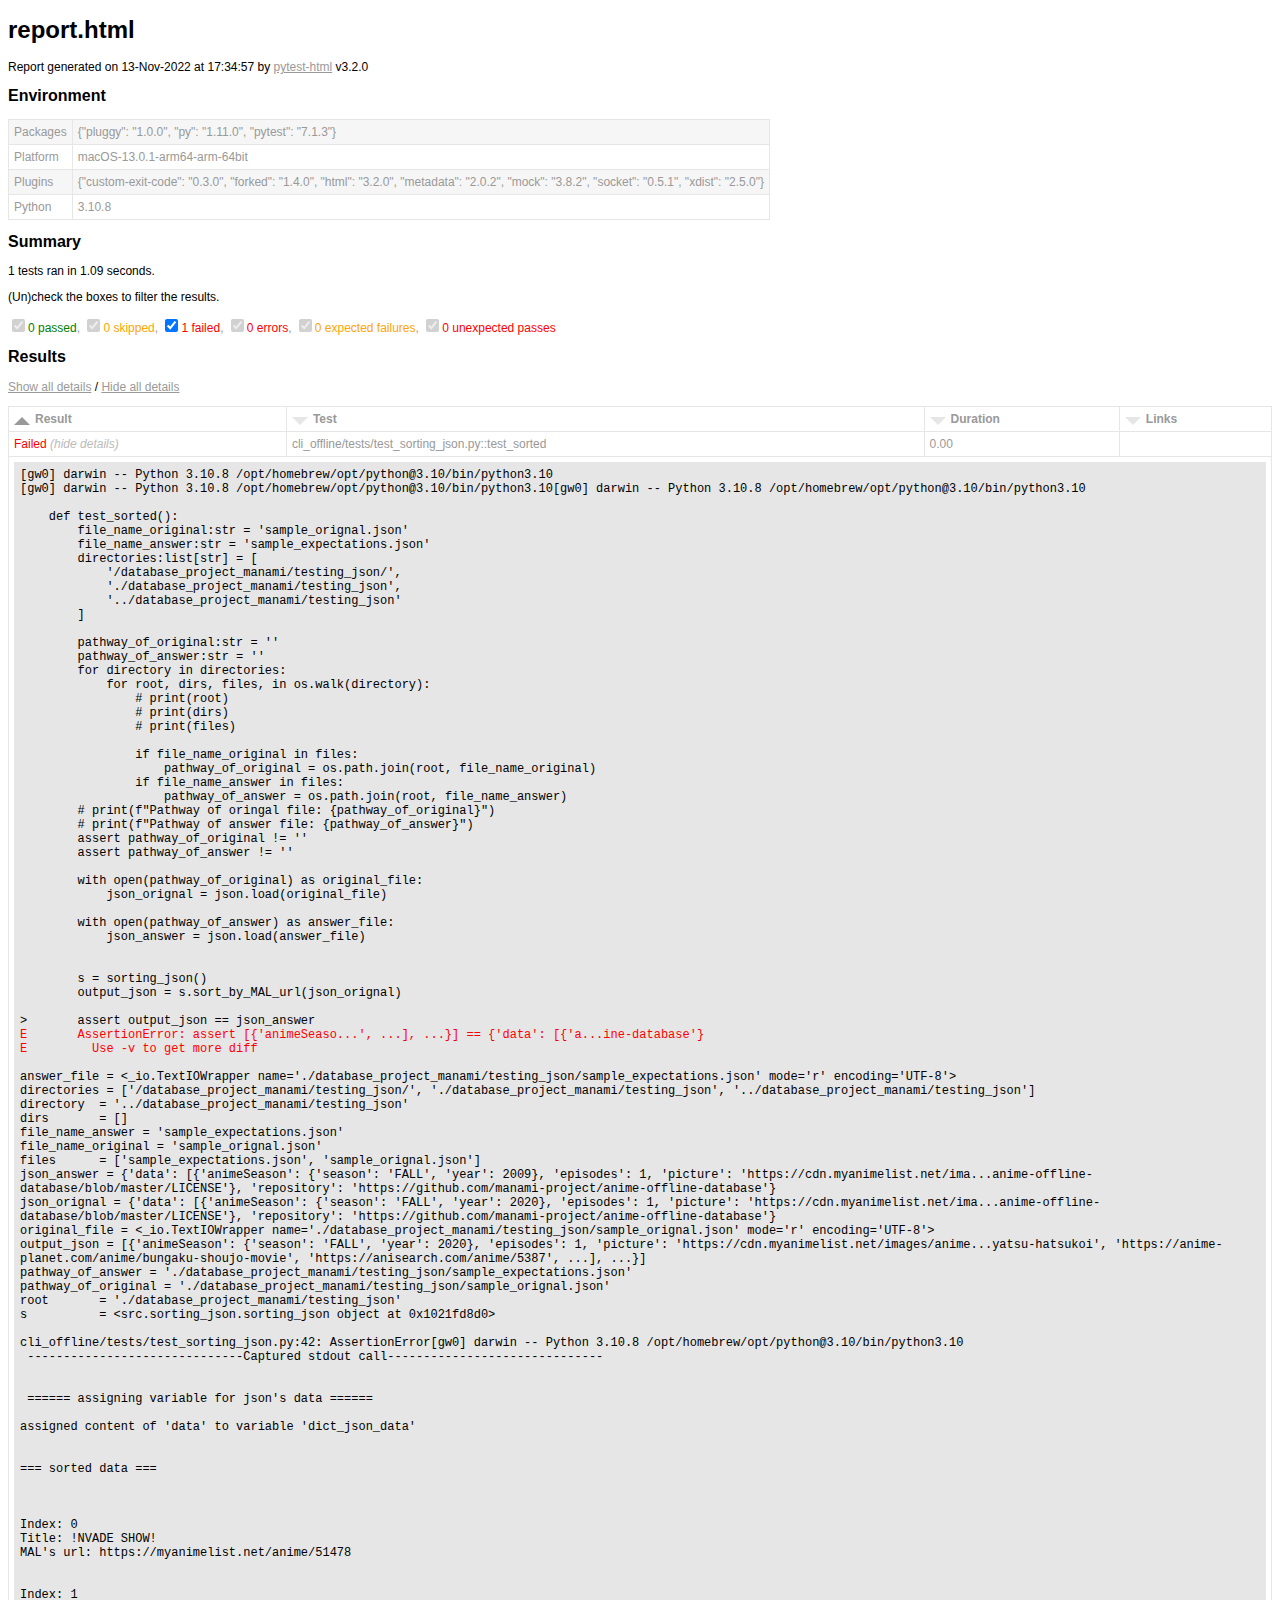
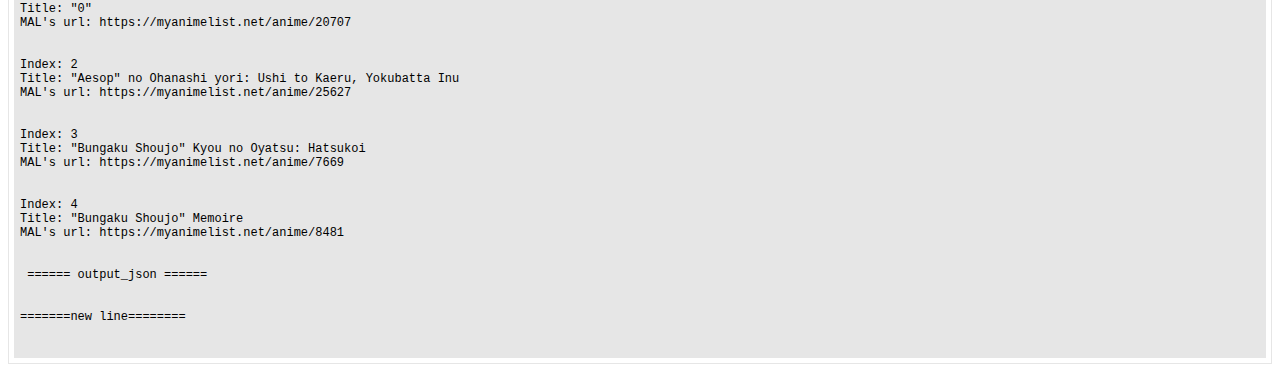
==== commit 5bf3e49d: "Wrote a debug for viewing what is happening in list" ====
--- a/report.html
+++ b/report.html
@@ -439,7 +439,7 @@
 }
 </script>
     <h1>report.html</h1>
-    <p>Report generated on 13-Nov-2022 at 17:18:38 by <a href="https://pypi.python.org/pypi/pytest-html">pytest-html</a> v3.2.0</p>
+    <p>Report generated on 13-Nov-2022 at 17:34:57 by <a href="https://pypi.python.org/pypi/pytest-html">pytest-html</a> v3.2.0</p>
     <h2>Environment</h2>
     <table id="environment">
       <tr>
@@ -455,8 +455,8 @@
         <td>Python</td>
         <td>3.10.8</td></tr></table>
     <h2>Summary</h2>
-    <p>0 tests ran in 0.13 seconds. </p>
-    <p class="filter" hidden="true">(Un)check the boxes to filter the results.</p><input checked="true" class="filter" data-test-result="passed" disabled="true" hidden="true" name="filter_checkbox" onChange="filterTable(this)" type="checkbox"/><span class="passed">0 passed</span>, <input checked="true" class="filter" data-test-result="skipped" disabled="true" hidden="true" name="filter_checkbox" onChange="filterTable(this)" type="checkbox"/><span class="skipped">0 skipped</span>, <input checked="true" class="filter" data-test-result="failed" disabled="true" hidden="true" name="filter_checkbox" onChange="filterTable(this)" type="checkbox"/><span class="failed">0 failed</span>, <input checked="true" class="filter" data-test-result="error" disabled="true" hidden="true" name="filter_checkbox" onChange="filterTable(this)" type="checkbox"/><span class="error">0 errors</span>, <input checked="true" class="filter" data-test-result="xfailed" disabled="true" hidden="true" name="filter_checkbox" onChange="filterTable(this)" type="checkbox"/><span class="xfailed">0 expected failures</span>, <input checked="true" class="filter" data-test-result="xpassed" disabled="true" hidden="true" name="filter_checkbox" onChange="filterTable(this)" type="checkbox"/><span class="xpassed">0 unexpected passes</span>
+    <p>1 tests ran in 1.09 seconds. </p>
+    <p class="filter" hidden="true">(Un)check the boxes to filter the results.</p><input checked="true" class="filter" data-test-result="passed" disabled="true" hidden="true" name="filter_checkbox" onChange="filterTable(this)" type="checkbox"/><span class="passed">0 passed</span>, <input checked="true" class="filter" data-test-result="skipped" disabled="true" hidden="true" name="filter_checkbox" onChange="filterTable(this)" type="checkbox"/><span class="skipped">0 skipped</span>, <input checked="true" class="filter" data-test-result="failed" hidden="true" name="filter_checkbox" onChange="filterTable(this)" type="checkbox"/><span class="failed">1 failed</span>, <input checked="true" class="filter" data-test-result="error" disabled="true" hidden="true" name="filter_checkbox" onChange="filterTable(this)" type="checkbox"/><span class="error">0 errors</span>, <input checked="true" class="filter" data-test-result="xfailed" disabled="true" hidden="true" name="filter_checkbox" onChange="filterTable(this)" type="checkbox"/><span class="xfailed">0 expected failures</span>, <input checked="true" class="filter" data-test-result="xpassed" disabled="true" hidden="true" name="filter_checkbox" onChange="filterTable(this)" type="checkbox"/><span class="xpassed">0 unexpected passes</span>
     <h2>Results</h2>
     <table id="results-table">
       <thead id="results-table-head">
@@ -466,4 +466,54 @@
           <th class="sortable" col="duration">Duration</th>
           <th class="sortable links" col="links">Links</th></tr>
         <tr hidden="true" id="not-found-message">
-          <th colspan="4">No results found. Try to check the filters</th></tr></thead></table></body></html>+          <th colspan="4">No results found. Try to check the filters</th></tr></thead>
+      <tbody class="failed results-table-row">
+        <tr>
+          <td class="col-result">Failed</td>
+          <td class="col-name">cli_offline/tests/test_sorting_json.py::test_sorted</td>
+          <td class="col-duration">0.00</td>
+          <td class="col-links"></td></tr>
+        <tr>
+          <td class="extra" colspan="4">
+            <div class="log">[gw0] darwin -- Python 3.10.8 /opt/homebrew/opt/python@3.10/bin/python3.10<br/>[gw0] darwin -- Python 3.10.8 /opt/homebrew/opt/python@3.10/bin/python3.10[gw0] darwin -- Python 3.10.8 /opt/homebrew/opt/python@3.10/bin/python3.10<br/><br/>    def test_sorted():<br/>        file_name_original:str = &#x27;sample_orignal.json&#x27;<br/>        file_name_answer:str = &#x27;sample_expectations.json&#x27;<br/>        directories:list[str] = [<br/>            &#x27;/database_project_manami/testing_json/&#x27;,<br/>            &#x27;./database_project_manami/testing_json&#x27;,<br/>            &#x27;../database_project_manami/testing_json&#x27;<br/>        ]<br/>    <br/>        pathway_of_original:str = &#x27;&#x27;<br/>        pathway_of_answer:str = &#x27;&#x27;<br/>        for directory in directories:<br/>            for root, dirs, files, in os.walk(directory):<br/>                # print(root)<br/>                # print(dirs)<br/>                # print(files)<br/>    <br/>                if file_name_original in files:<br/>                    pathway_of_original = os.path.join(root, file_name_original)<br/>                if file_name_answer in files:<br/>                    pathway_of_answer = os.path.join(root, file_name_answer)<br/>        # print(f&quot;Pathway of oringal file: {pathway_of_original}&quot;)<br/>        # print(f&quot;Pathway of answer file: {pathway_of_answer}&quot;)<br/>        assert pathway_of_original != &#x27;&#x27;<br/>        assert pathway_of_answer != &#x27;&#x27;<br/>    <br/>        with open(pathway_of_original) as original_file:<br/>            json_orignal = json.load(original_file)<br/>    <br/>        with open(pathway_of_answer) as answer_file:<br/>            json_answer = json.load(answer_file)<br/>    <br/>    <br/>        s = sorting_json()<br/>        output_json = s.sort_by_MAL_url(json_orignal)<br/>    <br/>&gt;       assert output_json == json_answer<br/><span class="error">E       AssertionError: assert [{&#x27;animeSeaso...&#x27;, ...], ...}] == {&#x27;data&#x27;: [{&#x27;a...ine-database&#x27;}</span><br/><span class="error">E         Use -v to get more diff</span><br/><br/>answer_file = &lt;_io.TextIOWrapper name=&#x27;./database_project_manami/testing_json/sample_expectations.json&#x27; mode=&#x27;r&#x27; encoding=&#x27;UTF-8&#x27;&gt;<br/>directories = [&#x27;/database_project_manami/testing_json/&#x27;, &#x27;./database_project_manami/testing_json&#x27;, &#x27;../database_project_manami/testing_json&#x27;]<br/>directory  = &#x27;../database_project_manami/testing_json&#x27;<br/>dirs       = []<br/>file_name_answer = &#x27;sample_expectations.json&#x27;<br/>file_name_original = &#x27;sample_orignal.json&#x27;<br/>files      = [&#x27;sample_expectations.json&#x27;, &#x27;sample_orignal.json&#x27;]<br/>json_answer = {&#x27;data&#x27;: [{&#x27;animeSeason&#x27;: {&#x27;season&#x27;: &#x27;FALL&#x27;, &#x27;year&#x27;: 2009}, &#x27;episodes&#x27;: 1, &#x27;picture&#x27;: &#x27;https://cdn.myanimelist.net/ima...anime-offline-database/blob/master/LICENSE&#x27;}, &#x27;repository&#x27;: &#x27;https://github.com/manami-project/anime-offline-database&#x27;}<br/>json_orignal = {&#x27;data&#x27;: [{&#x27;animeSeason&#x27;: {&#x27;season&#x27;: &#x27;FALL&#x27;, &#x27;year&#x27;: 2020}, &#x27;episodes&#x27;: 1, &#x27;picture&#x27;: &#x27;https://cdn.myanimelist.net/ima...anime-offline-database/blob/master/LICENSE&#x27;}, &#x27;repository&#x27;: &#x27;https://github.com/manami-project/anime-offline-database&#x27;}<br/>original_file = &lt;_io.TextIOWrapper name=&#x27;./database_project_manami/testing_json/sample_orignal.json&#x27; mode=&#x27;r&#x27; encoding=&#x27;UTF-8&#x27;&gt;<br/>output_json = [{&#x27;animeSeason&#x27;: {&#x27;season&#x27;: &#x27;FALL&#x27;, &#x27;year&#x27;: 2020}, &#x27;episodes&#x27;: 1, &#x27;picture&#x27;: &#x27;https://cdn.myanimelist.net/images/anime...yatsu-hatsukoi&#x27;, &#x27;https://anime-planet.com/anime/bungaku-shoujo-movie&#x27;, &#x27;https://anisearch.com/anime/5387&#x27;, ...], ...}]<br/>pathway_of_answer = &#x27;./database_project_manami/testing_json/sample_expectations.json&#x27;<br/>pathway_of_original = &#x27;./database_project_manami/testing_json/sample_orignal.json&#x27;<br/>root       = &#x27;./database_project_manami/testing_json&#x27;<br/>s          = &lt;src.sorting_json.sorting_json object at 0x1021fd8d0&gt;<br/><br/>cli_offline/tests/test_sorting_json.py:42: AssertionError[gw0] darwin -- Python 3.10.8 /opt/homebrew/opt/python@3.10/bin/python3.10<br/> ------------------------------Captured stdout call------------------------------ <br/>
+
+ ====== assigning variable for json&#x27;s data ======
+
+assigned content of &#x27;data&#x27; to variable &#x27;dict_json_data&#x27;
+
+
+=== sorted data === 
+
+
+
+Index: 0
+Title: !NVADE SHOW!
+MAL&#x27;s url: https://myanimelist.net/anime/51478
+
+
+Index: 1
+Title: &quot;0&quot;
+MAL&#x27;s url: https://myanimelist.net/anime/20707
+
+
+Index: 2
+Title: &quot;Aesop&quot; no Ohanashi yori: Ushi to Kaeru, Yokubatta Inu
+MAL&#x27;s url: https://myanimelist.net/anime/25627
+
+
+Index: 3
+Title: &quot;Bungaku Shoujo&quot; Kyou no Oyatsu: Hatsukoi
+MAL&#x27;s url: https://myanimelist.net/anime/7669
+
+
+Index: 4
+Title: &quot;Bungaku Shoujo&quot; Memoire
+MAL&#x27;s url: https://myanimelist.net/anime/8481
+
+
+ ====== output_json ====== 
+
+
+=======new line========
+
+<br/></div></td></tr></tbody></table></body></html>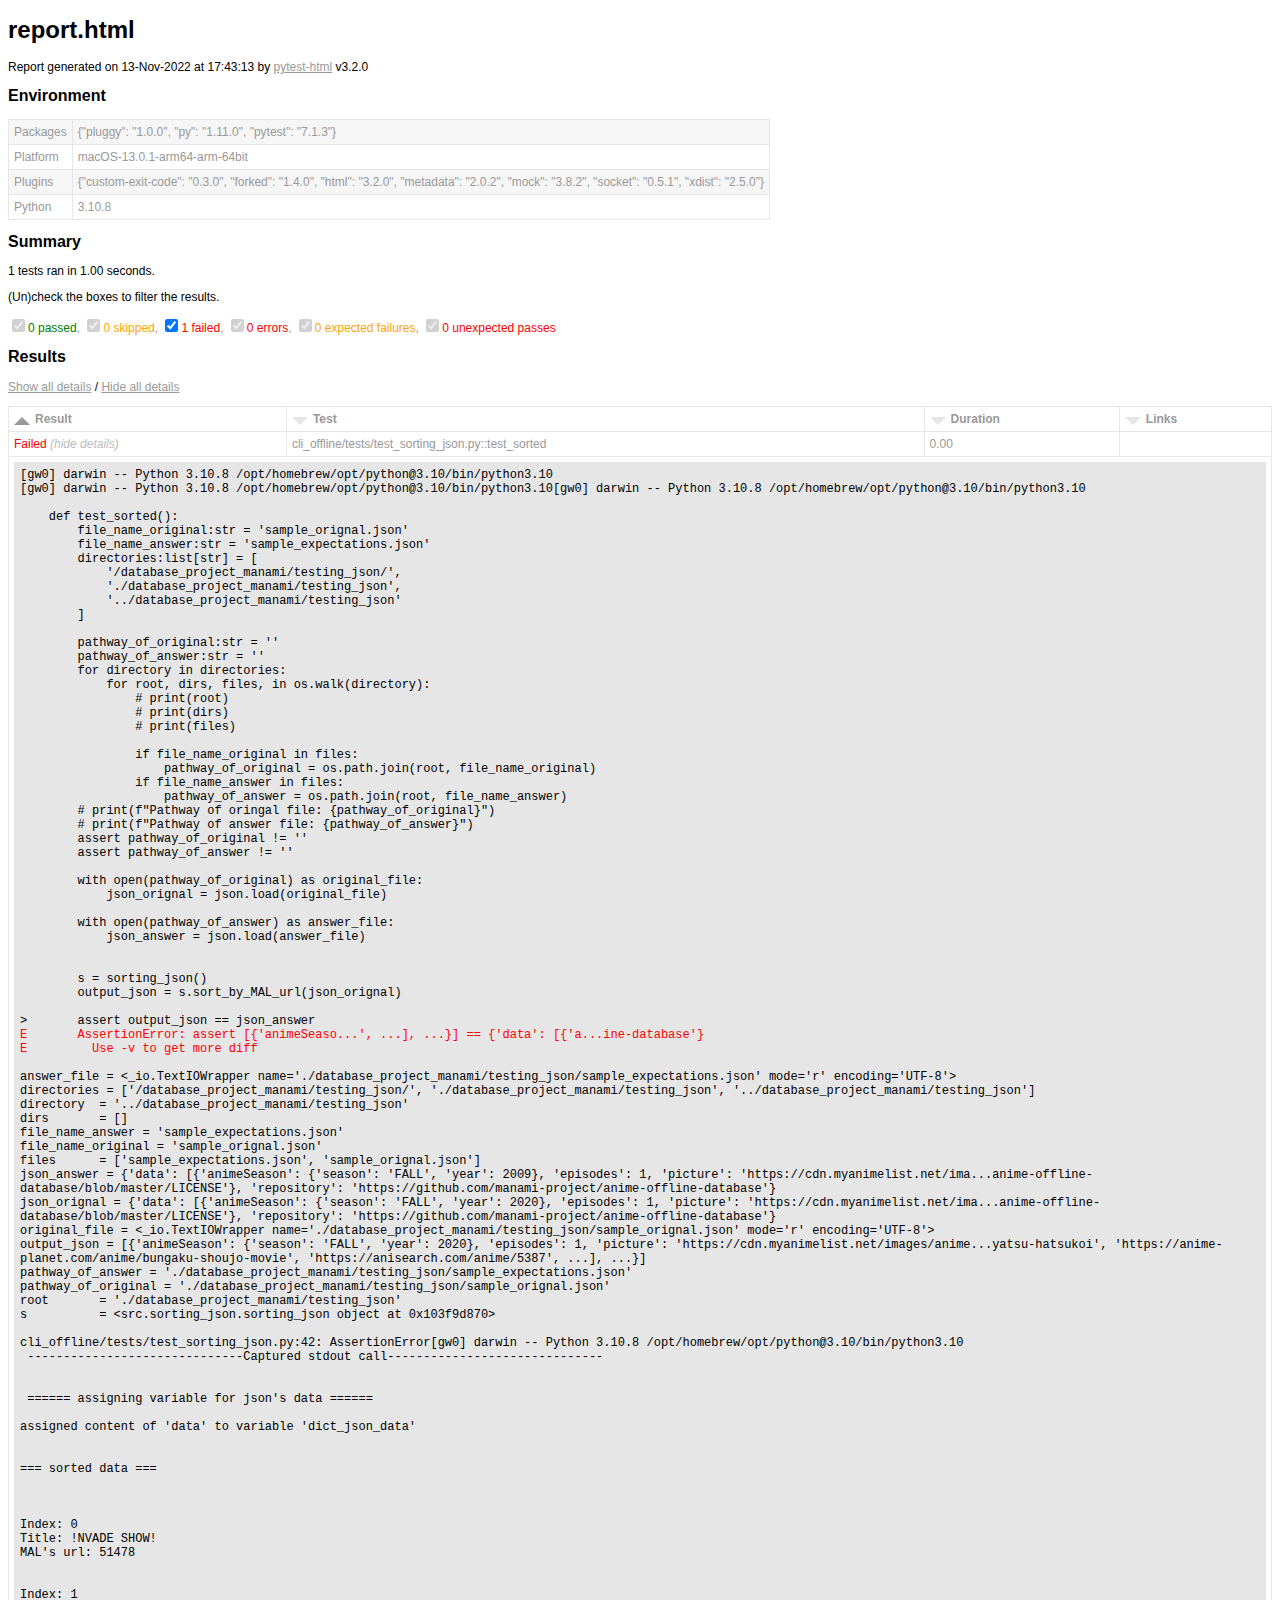
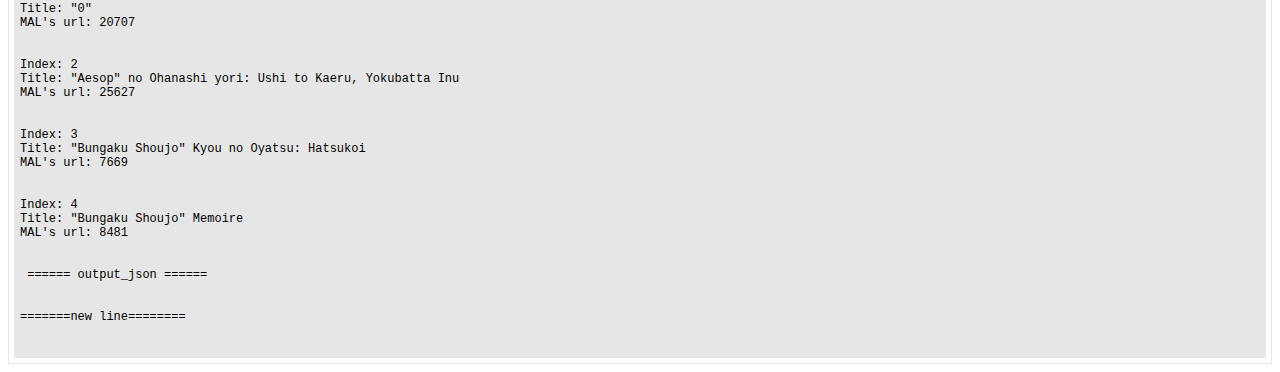
==== commit 0ef4a351: "Message output MAL url's id" ====
--- a/report.html
+++ b/report.html
@@ -439,7 +439,7 @@
 }
 </script>
     <h1>report.html</h1>
-    <p>Report generated on 13-Nov-2022 at 17:34:57 by <a href="https://pypi.python.org/pypi/pytest-html">pytest-html</a> v3.2.0</p>
+    <p>Report generated on 13-Nov-2022 at 17:43:13 by <a href="https://pypi.python.org/pypi/pytest-html">pytest-html</a> v3.2.0</p>
     <h2>Environment</h2>
     <table id="environment">
       <tr>
@@ -455,7 +455,7 @@
         <td>Python</td>
         <td>3.10.8</td></tr></table>
     <h2>Summary</h2>
-    <p>1 tests ran in 1.09 seconds. </p>
+    <p>1 tests ran in 1.00 seconds. </p>
     <p class="filter" hidden="true">(Un)check the boxes to filter the results.</p><input checked="true" class="filter" data-test-result="passed" disabled="true" hidden="true" name="filter_checkbox" onChange="filterTable(this)" type="checkbox"/><span class="passed">0 passed</span>, <input checked="true" class="filter" data-test-result="skipped" disabled="true" hidden="true" name="filter_checkbox" onChange="filterTable(this)" type="checkbox"/><span class="skipped">0 skipped</span>, <input checked="true" class="filter" data-test-result="failed" hidden="true" name="filter_checkbox" onChange="filterTable(this)" type="checkbox"/><span class="failed">1 failed</span>, <input checked="true" class="filter" data-test-result="error" disabled="true" hidden="true" name="filter_checkbox" onChange="filterTable(this)" type="checkbox"/><span class="error">0 errors</span>, <input checked="true" class="filter" data-test-result="xfailed" disabled="true" hidden="true" name="filter_checkbox" onChange="filterTable(this)" type="checkbox"/><span class="xfailed">0 expected failures</span>, <input checked="true" class="filter" data-test-result="xpassed" disabled="true" hidden="true" name="filter_checkbox" onChange="filterTable(this)" type="checkbox"/><span class="xpassed">0 unexpected passes</span>
     <h2>Results</h2>
     <table id="results-table">
@@ -475,7 +475,7 @@
           <td class="col-links"></td></tr>
         <tr>
           <td class="extra" colspan="4">
-            <div class="log">[gw0] darwin -- Python 3.10.8 /opt/homebrew/opt/python@3.10/bin/python3.10<br/>[gw0] darwin -- Python 3.10.8 /opt/homebrew/opt/python@3.10/bin/python3.10[gw0] darwin -- Python 3.10.8 /opt/homebrew/opt/python@3.10/bin/python3.10<br/><br/>    def test_sorted():<br/>        file_name_original:str = &#x27;sample_orignal.json&#x27;<br/>        file_name_answer:str = &#x27;sample_expectations.json&#x27;<br/>        directories:list[str] = [<br/>            &#x27;/database_project_manami/testing_json/&#x27;,<br/>            &#x27;./database_project_manami/testing_json&#x27;,<br/>            &#x27;../database_project_manami/testing_json&#x27;<br/>        ]<br/>    <br/>        pathway_of_original:str = &#x27;&#x27;<br/>        pathway_of_answer:str = &#x27;&#x27;<br/>        for directory in directories:<br/>            for root, dirs, files, in os.walk(directory):<br/>                # print(root)<br/>                # print(dirs)<br/>                # print(files)<br/>    <br/>                if file_name_original in files:<br/>                    pathway_of_original = os.path.join(root, file_name_original)<br/>                if file_name_answer in files:<br/>                    pathway_of_answer = os.path.join(root, file_name_answer)<br/>        # print(f&quot;Pathway of oringal file: {pathway_of_original}&quot;)<br/>        # print(f&quot;Pathway of answer file: {pathway_of_answer}&quot;)<br/>        assert pathway_of_original != &#x27;&#x27;<br/>        assert pathway_of_answer != &#x27;&#x27;<br/>    <br/>        with open(pathway_of_original) as original_file:<br/>            json_orignal = json.load(original_file)<br/>    <br/>        with open(pathway_of_answer) as answer_file:<br/>            json_answer = json.load(answer_file)<br/>    <br/>    <br/>        s = sorting_json()<br/>        output_json = s.sort_by_MAL_url(json_orignal)<br/>    <br/>&gt;       assert output_json == json_answer<br/><span class="error">E       AssertionError: assert [{&#x27;animeSeaso...&#x27;, ...], ...}] == {&#x27;data&#x27;: [{&#x27;a...ine-database&#x27;}</span><br/><span class="error">E         Use -v to get more diff</span><br/><br/>answer_file = &lt;_io.TextIOWrapper name=&#x27;./database_project_manami/testing_json/sample_expectations.json&#x27; mode=&#x27;r&#x27; encoding=&#x27;UTF-8&#x27;&gt;<br/>directories = [&#x27;/database_project_manami/testing_json/&#x27;, &#x27;./database_project_manami/testing_json&#x27;, &#x27;../database_project_manami/testing_json&#x27;]<br/>directory  = &#x27;../database_project_manami/testing_json&#x27;<br/>dirs       = []<br/>file_name_answer = &#x27;sample_expectations.json&#x27;<br/>file_name_original = &#x27;sample_orignal.json&#x27;<br/>files      = [&#x27;sample_expectations.json&#x27;, &#x27;sample_orignal.json&#x27;]<br/>json_answer = {&#x27;data&#x27;: [{&#x27;animeSeason&#x27;: {&#x27;season&#x27;: &#x27;FALL&#x27;, &#x27;year&#x27;: 2009}, &#x27;episodes&#x27;: 1, &#x27;picture&#x27;: &#x27;https://cdn.myanimelist.net/ima...anime-offline-database/blob/master/LICENSE&#x27;}, &#x27;repository&#x27;: &#x27;https://github.com/manami-project/anime-offline-database&#x27;}<br/>json_orignal = {&#x27;data&#x27;: [{&#x27;animeSeason&#x27;: {&#x27;season&#x27;: &#x27;FALL&#x27;, &#x27;year&#x27;: 2020}, &#x27;episodes&#x27;: 1, &#x27;picture&#x27;: &#x27;https://cdn.myanimelist.net/ima...anime-offline-database/blob/master/LICENSE&#x27;}, &#x27;repository&#x27;: &#x27;https://github.com/manami-project/anime-offline-database&#x27;}<br/>original_file = &lt;_io.TextIOWrapper name=&#x27;./database_project_manami/testing_json/sample_orignal.json&#x27; mode=&#x27;r&#x27; encoding=&#x27;UTF-8&#x27;&gt;<br/>output_json = [{&#x27;animeSeason&#x27;: {&#x27;season&#x27;: &#x27;FALL&#x27;, &#x27;year&#x27;: 2020}, &#x27;episodes&#x27;: 1, &#x27;picture&#x27;: &#x27;https://cdn.myanimelist.net/images/anime...yatsu-hatsukoi&#x27;, &#x27;https://anime-planet.com/anime/bungaku-shoujo-movie&#x27;, &#x27;https://anisearch.com/anime/5387&#x27;, ...], ...}]<br/>pathway_of_answer = &#x27;./database_project_manami/testing_json/sample_expectations.json&#x27;<br/>pathway_of_original = &#x27;./database_project_manami/testing_json/sample_orignal.json&#x27;<br/>root       = &#x27;./database_project_manami/testing_json&#x27;<br/>s          = &lt;src.sorting_json.sorting_json object at 0x1021fd8d0&gt;<br/><br/>cli_offline/tests/test_sorting_json.py:42: AssertionError[gw0] darwin -- Python 3.10.8 /opt/homebrew/opt/python@3.10/bin/python3.10<br/> ------------------------------Captured stdout call------------------------------ <br/>
+            <div class="log">[gw0] darwin -- Python 3.10.8 /opt/homebrew/opt/python@3.10/bin/python3.10<br/>[gw0] darwin -- Python 3.10.8 /opt/homebrew/opt/python@3.10/bin/python3.10[gw0] darwin -- Python 3.10.8 /opt/homebrew/opt/python@3.10/bin/python3.10<br/><br/>    def test_sorted():<br/>        file_name_original:str = &#x27;sample_orignal.json&#x27;<br/>        file_name_answer:str = &#x27;sample_expectations.json&#x27;<br/>        directories:list[str] = [<br/>            &#x27;/database_project_manami/testing_json/&#x27;,<br/>            &#x27;./database_project_manami/testing_json&#x27;,<br/>            &#x27;../database_project_manami/testing_json&#x27;<br/>        ]<br/>    <br/>        pathway_of_original:str = &#x27;&#x27;<br/>        pathway_of_answer:str = &#x27;&#x27;<br/>        for directory in directories:<br/>            for root, dirs, files, in os.walk(directory):<br/>                # print(root)<br/>                # print(dirs)<br/>                # print(files)<br/>    <br/>                if file_name_original in files:<br/>                    pathway_of_original = os.path.join(root, file_name_original)<br/>                if file_name_answer in files:<br/>                    pathway_of_answer = os.path.join(root, file_name_answer)<br/>        # print(f&quot;Pathway of oringal file: {pathway_of_original}&quot;)<br/>        # print(f&quot;Pathway of answer file: {pathway_of_answer}&quot;)<br/>        assert pathway_of_original != &#x27;&#x27;<br/>        assert pathway_of_answer != &#x27;&#x27;<br/>    <br/>        with open(pathway_of_original) as original_file:<br/>            json_orignal = json.load(original_file)<br/>    <br/>        with open(pathway_of_answer) as answer_file:<br/>            json_answer = json.load(answer_file)<br/>    <br/>    <br/>        s = sorting_json()<br/>        output_json = s.sort_by_MAL_url(json_orignal)<br/>    <br/>&gt;       assert output_json == json_answer<br/><span class="error">E       AssertionError: assert [{&#x27;animeSeaso...&#x27;, ...], ...}] == {&#x27;data&#x27;: [{&#x27;a...ine-database&#x27;}</span><br/><span class="error">E         Use -v to get more diff</span><br/><br/>answer_file = &lt;_io.TextIOWrapper name=&#x27;./database_project_manami/testing_json/sample_expectations.json&#x27; mode=&#x27;r&#x27; encoding=&#x27;UTF-8&#x27;&gt;<br/>directories = [&#x27;/database_project_manami/testing_json/&#x27;, &#x27;./database_project_manami/testing_json&#x27;, &#x27;../database_project_manami/testing_json&#x27;]<br/>directory  = &#x27;../database_project_manami/testing_json&#x27;<br/>dirs       = []<br/>file_name_answer = &#x27;sample_expectations.json&#x27;<br/>file_name_original = &#x27;sample_orignal.json&#x27;<br/>files      = [&#x27;sample_expectations.json&#x27;, &#x27;sample_orignal.json&#x27;]<br/>json_answer = {&#x27;data&#x27;: [{&#x27;animeSeason&#x27;: {&#x27;season&#x27;: &#x27;FALL&#x27;, &#x27;year&#x27;: 2009}, &#x27;episodes&#x27;: 1, &#x27;picture&#x27;: &#x27;https://cdn.myanimelist.net/ima...anime-offline-database/blob/master/LICENSE&#x27;}, &#x27;repository&#x27;: &#x27;https://github.com/manami-project/anime-offline-database&#x27;}<br/>json_orignal = {&#x27;data&#x27;: [{&#x27;animeSeason&#x27;: {&#x27;season&#x27;: &#x27;FALL&#x27;, &#x27;year&#x27;: 2020}, &#x27;episodes&#x27;: 1, &#x27;picture&#x27;: &#x27;https://cdn.myanimelist.net/ima...anime-offline-database/blob/master/LICENSE&#x27;}, &#x27;repository&#x27;: &#x27;https://github.com/manami-project/anime-offline-database&#x27;}<br/>original_file = &lt;_io.TextIOWrapper name=&#x27;./database_project_manami/testing_json/sample_orignal.json&#x27; mode=&#x27;r&#x27; encoding=&#x27;UTF-8&#x27;&gt;<br/>output_json = [{&#x27;animeSeason&#x27;: {&#x27;season&#x27;: &#x27;FALL&#x27;, &#x27;year&#x27;: 2020}, &#x27;episodes&#x27;: 1, &#x27;picture&#x27;: &#x27;https://cdn.myanimelist.net/images/anime...yatsu-hatsukoi&#x27;, &#x27;https://anime-planet.com/anime/bungaku-shoujo-movie&#x27;, &#x27;https://anisearch.com/anime/5387&#x27;, ...], ...}]<br/>pathway_of_answer = &#x27;./database_project_manami/testing_json/sample_expectations.json&#x27;<br/>pathway_of_original = &#x27;./database_project_manami/testing_json/sample_orignal.json&#x27;<br/>root       = &#x27;./database_project_manami/testing_json&#x27;<br/>s          = &lt;src.sorting_json.sorting_json object at 0x103f9d870&gt;<br/><br/>cli_offline/tests/test_sorting_json.py:42: AssertionError[gw0] darwin -- Python 3.10.8 /opt/homebrew/opt/python@3.10/bin/python3.10<br/> ------------------------------Captured stdout call------------------------------ <br/>
 
  ====== assigning variable for json&#x27;s data ======
 
@@ -488,27 +488,27 @@
 
 Index: 0
 Title: !NVADE SHOW!
-MAL&#x27;s url: https://myanimelist.net/anime/51478
+MAL&#x27;s url: 51478
 
 
 Index: 1
 Title: &quot;0&quot;
-MAL&#x27;s url: https://myanimelist.net/anime/20707
+MAL&#x27;s url: 20707
 
 
 Index: 2
 Title: &quot;Aesop&quot; no Ohanashi yori: Ushi to Kaeru, Yokubatta Inu
-MAL&#x27;s url: https://myanimelist.net/anime/25627
+MAL&#x27;s url: 25627
 
 
 Index: 3
 Title: &quot;Bungaku Shoujo&quot; Kyou no Oyatsu: Hatsukoi
-MAL&#x27;s url: https://myanimelist.net/anime/7669
+MAL&#x27;s url: 7669
 
 
 Index: 4
 Title: &quot;Bungaku Shoujo&quot; Memoire
-MAL&#x27;s url: https://myanimelist.net/anime/8481
+MAL&#x27;s url: 8481
 
 
  ====== output_json ====== 
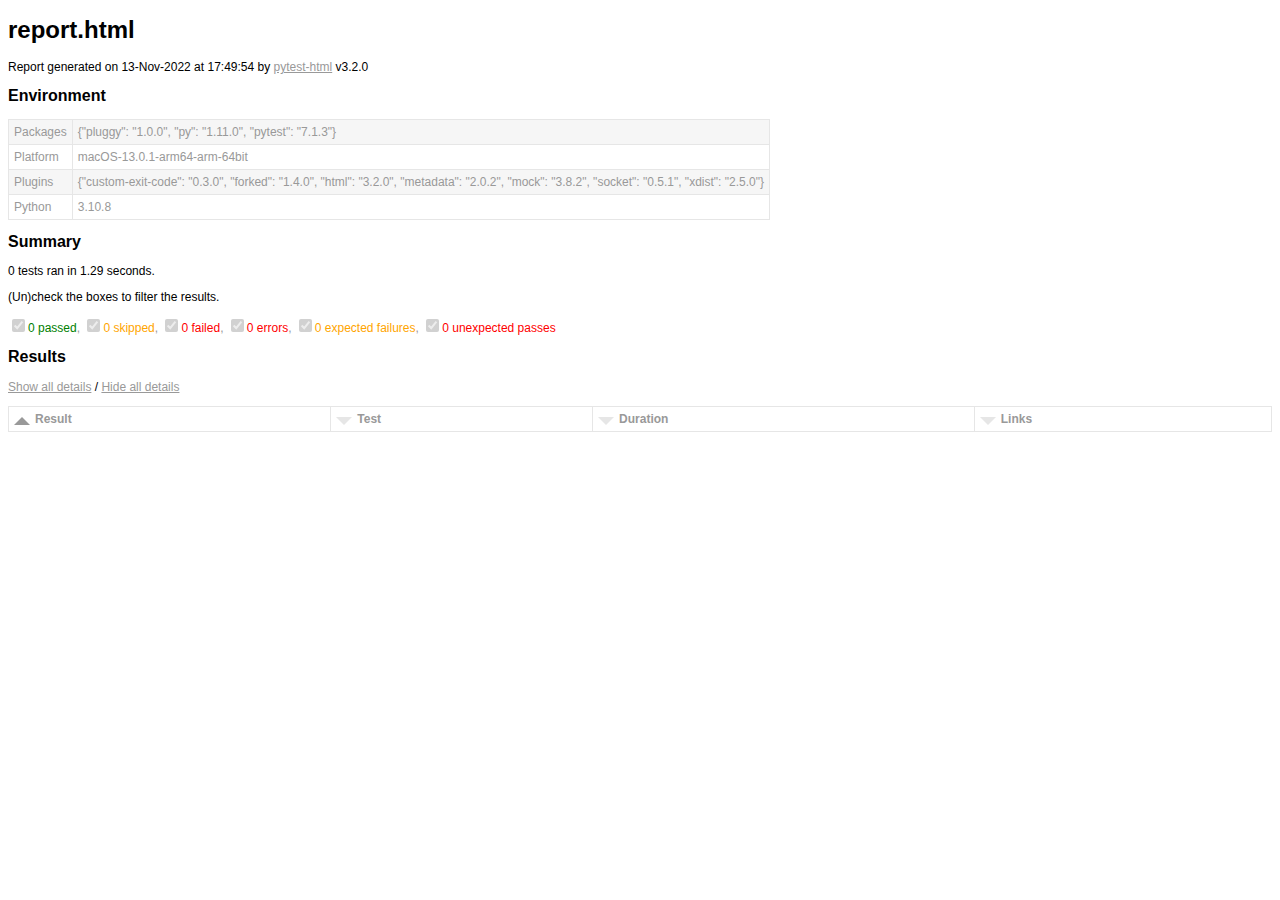
==== commit 7ed9de02: "Updated log with ending sesh" ====
--- a/report.html
+++ b/report.html
@@ -439,7 +439,7 @@
 }
 </script>
     <h1>report.html</h1>
-    <p>Report generated on 13-Nov-2022 at 17:43:13 by <a href="https://pypi.python.org/pypi/pytest-html">pytest-html</a> v3.2.0</p>
+    <p>Report generated on 13-Nov-2022 at 17:49:54 by <a href="https://pypi.python.org/pypi/pytest-html">pytest-html</a> v3.2.0</p>
     <h2>Environment</h2>
     <table id="environment">
       <tr>
@@ -455,8 +455,8 @@
         <td>Python</td>
         <td>3.10.8</td></tr></table>
     <h2>Summary</h2>
-    <p>1 tests ran in 1.00 seconds. </p>
-    <p class="filter" hidden="true">(Un)check the boxes to filter the results.</p><input checked="true" class="filter" data-test-result="passed" disabled="true" hidden="true" name="filter_checkbox" onChange="filterTable(this)" type="checkbox"/><span class="passed">0 passed</span>, <input checked="true" class="filter" data-test-result="skipped" disabled="true" hidden="true" name="filter_checkbox" onChange="filterTable(this)" type="checkbox"/><span class="skipped">0 skipped</span>, <input checked="true" class="filter" data-test-result="failed" hidden="true" name="filter_checkbox" onChange="filterTable(this)" type="checkbox"/><span class="failed">1 failed</span>, <input checked="true" class="filter" data-test-result="error" disabled="true" hidden="true" name="filter_checkbox" onChange="filterTable(this)" type="checkbox"/><span class="error">0 errors</span>, <input checked="true" class="filter" data-test-result="xfailed" disabled="true" hidden="true" name="filter_checkbox" onChange="filterTable(this)" type="checkbox"/><span class="xfailed">0 expected failures</span>, <input checked="true" class="filter" data-test-result="xpassed" disabled="true" hidden="true" name="filter_checkbox" onChange="filterTable(this)" type="checkbox"/><span class="xpassed">0 unexpected passes</span>
+    <p>0 tests ran in 1.29 seconds. </p>
+    <p class="filter" hidden="true">(Un)check the boxes to filter the results.</p><input checked="true" class="filter" data-test-result="passed" disabled="true" hidden="true" name="filter_checkbox" onChange="filterTable(this)" type="checkbox"/><span class="passed">0 passed</span>, <input checked="true" class="filter" data-test-result="skipped" disabled="true" hidden="true" name="filter_checkbox" onChange="filterTable(this)" type="checkbox"/><span class="skipped">0 skipped</span>, <input checked="true" class="filter" data-test-result="failed" disabled="true" hidden="true" name="filter_checkbox" onChange="filterTable(this)" type="checkbox"/><span class="failed">0 failed</span>, <input checked="true" class="filter" data-test-result="error" disabled="true" hidden="true" name="filter_checkbox" onChange="filterTable(this)" type="checkbox"/><span class="error">0 errors</span>, <input checked="true" class="filter" data-test-result="xfailed" disabled="true" hidden="true" name="filter_checkbox" onChange="filterTable(this)" type="checkbox"/><span class="xfailed">0 expected failures</span>, <input checked="true" class="filter" data-test-result="xpassed" disabled="true" hidden="true" name="filter_checkbox" onChange="filterTable(this)" type="checkbox"/><span class="xpassed">0 unexpected passes</span>
     <h2>Results</h2>
     <table id="results-table">
       <thead id="results-table-head">
@@ -466,54 +466,4 @@
           <th class="sortable" col="duration">Duration</th>
           <th class="sortable links" col="links">Links</th></tr>
         <tr hidden="true" id="not-found-message">
-          <th colspan="4">No results found. Try to check the filters</th></tr></thead>
-      <tbody class="failed results-table-row">
-        <tr>
-          <td class="col-result">Failed</td>
-          <td class="col-name">cli_offline/tests/test_sorting_json.py::test_sorted</td>
-          <td class="col-duration">0.00</td>
-          <td class="col-links"></td></tr>
-        <tr>
-          <td class="extra" colspan="4">
-            <div class="log">[gw0] darwin -- Python 3.10.8 /opt/homebrew/opt/python@3.10/bin/python3.10<br/>[gw0] darwin -- Python 3.10.8 /opt/homebrew/opt/python@3.10/bin/python3.10[gw0] darwin -- Python 3.10.8 /opt/homebrew/opt/python@3.10/bin/python3.10<br/><br/>    def test_sorted():<br/>        file_name_original:str = &#x27;sample_orignal.json&#x27;<br/>        file_name_answer:str = &#x27;sample_expectations.json&#x27;<br/>        directories:list[str] = [<br/>            &#x27;/database_project_manami/testing_json/&#x27;,<br/>            &#x27;./database_project_manami/testing_json&#x27;,<br/>            &#x27;../database_project_manami/testing_json&#x27;<br/>        ]<br/>    <br/>        pathway_of_original:str = &#x27;&#x27;<br/>        pathway_of_answer:str = &#x27;&#x27;<br/>        for directory in directories:<br/>            for root, dirs, files, in os.walk(directory):<br/>                # print(root)<br/>                # print(dirs)<br/>                # print(files)<br/>    <br/>                if file_name_original in files:<br/>                    pathway_of_original = os.path.join(root, file_name_original)<br/>                if file_name_answer in files:<br/>                    pathway_of_answer = os.path.join(root, file_name_answer)<br/>        # print(f&quot;Pathway of oringal file: {pathway_of_original}&quot;)<br/>        # print(f&quot;Pathway of answer file: {pathway_of_answer}&quot;)<br/>        assert pathway_of_original != &#x27;&#x27;<br/>        assert pathway_of_answer != &#x27;&#x27;<br/>    <br/>        with open(pathway_of_original) as original_file:<br/>            json_orignal = json.load(original_file)<br/>    <br/>        with open(pathway_of_answer) as answer_file:<br/>            json_answer = json.load(answer_file)<br/>    <br/>    <br/>        s = sorting_json()<br/>        output_json = s.sort_by_MAL_url(json_orignal)<br/>    <br/>&gt;       assert output_json == json_answer<br/><span class="error">E       AssertionError: assert [{&#x27;animeSeaso...&#x27;, ...], ...}] == {&#x27;data&#x27;: [{&#x27;a...ine-database&#x27;}</span><br/><span class="error">E         Use -v to get more diff</span><br/><br/>answer_file = &lt;_io.TextIOWrapper name=&#x27;./database_project_manami/testing_json/sample_expectations.json&#x27; mode=&#x27;r&#x27; encoding=&#x27;UTF-8&#x27;&gt;<br/>directories = [&#x27;/database_project_manami/testing_json/&#x27;, &#x27;./database_project_manami/testing_json&#x27;, &#x27;../database_project_manami/testing_json&#x27;]<br/>directory  = &#x27;../database_project_manami/testing_json&#x27;<br/>dirs       = []<br/>file_name_answer = &#x27;sample_expectations.json&#x27;<br/>file_name_original = &#x27;sample_orignal.json&#x27;<br/>files      = [&#x27;sample_expectations.json&#x27;, &#x27;sample_orignal.json&#x27;]<br/>json_answer = {&#x27;data&#x27;: [{&#x27;animeSeason&#x27;: {&#x27;season&#x27;: &#x27;FALL&#x27;, &#x27;year&#x27;: 2009}, &#x27;episodes&#x27;: 1, &#x27;picture&#x27;: &#x27;https://cdn.myanimelist.net/ima...anime-offline-database/blob/master/LICENSE&#x27;}, &#x27;repository&#x27;: &#x27;https://github.com/manami-project/anime-offline-database&#x27;}<br/>json_orignal = {&#x27;data&#x27;: [{&#x27;animeSeason&#x27;: {&#x27;season&#x27;: &#x27;FALL&#x27;, &#x27;year&#x27;: 2020}, &#x27;episodes&#x27;: 1, &#x27;picture&#x27;: &#x27;https://cdn.myanimelist.net/ima...anime-offline-database/blob/master/LICENSE&#x27;}, &#x27;repository&#x27;: &#x27;https://github.com/manami-project/anime-offline-database&#x27;}<br/>original_file = &lt;_io.TextIOWrapper name=&#x27;./database_project_manami/testing_json/sample_orignal.json&#x27; mode=&#x27;r&#x27; encoding=&#x27;UTF-8&#x27;&gt;<br/>output_json = [{&#x27;animeSeason&#x27;: {&#x27;season&#x27;: &#x27;FALL&#x27;, &#x27;year&#x27;: 2020}, &#x27;episodes&#x27;: 1, &#x27;picture&#x27;: &#x27;https://cdn.myanimelist.net/images/anime...yatsu-hatsukoi&#x27;, &#x27;https://anime-planet.com/anime/bungaku-shoujo-movie&#x27;, &#x27;https://anisearch.com/anime/5387&#x27;, ...], ...}]<br/>pathway_of_answer = &#x27;./database_project_manami/testing_json/sample_expectations.json&#x27;<br/>pathway_of_original = &#x27;./database_project_manami/testing_json/sample_orignal.json&#x27;<br/>root       = &#x27;./database_project_manami/testing_json&#x27;<br/>s          = &lt;src.sorting_json.sorting_json object at 0x103f9d870&gt;<br/><br/>cli_offline/tests/test_sorting_json.py:42: AssertionError[gw0] darwin -- Python 3.10.8 /opt/homebrew/opt/python@3.10/bin/python3.10<br/> ------------------------------Captured stdout call------------------------------ <br/>
-
- ====== assigning variable for json&#x27;s data ======
-
-assigned content of &#x27;data&#x27; to variable &#x27;dict_json_data&#x27;
-
-
-=== sorted data === 
-
-
-
-Index: 0
-Title: !NVADE SHOW!
-MAL&#x27;s url: 51478
-
-
-Index: 1
-Title: &quot;0&quot;
-MAL&#x27;s url: 20707
-
-
-Index: 2
-Title: &quot;Aesop&quot; no Ohanashi yori: Ushi to Kaeru, Yokubatta Inu
-MAL&#x27;s url: 25627
-
-
-Index: 3
-Title: &quot;Bungaku Shoujo&quot; Kyou no Oyatsu: Hatsukoi
-MAL&#x27;s url: 7669
-
-
-Index: 4
-Title: &quot;Bungaku Shoujo&quot; Memoire
-MAL&#x27;s url: 8481
-
-
- ====== output_json ====== 
-
-
-=======new line========
-
-<br/></div></td></tr></tbody></table></body></html>+          <th colspan="4">No results found. Try to check the filters</th></tr></thead></table></body></html>